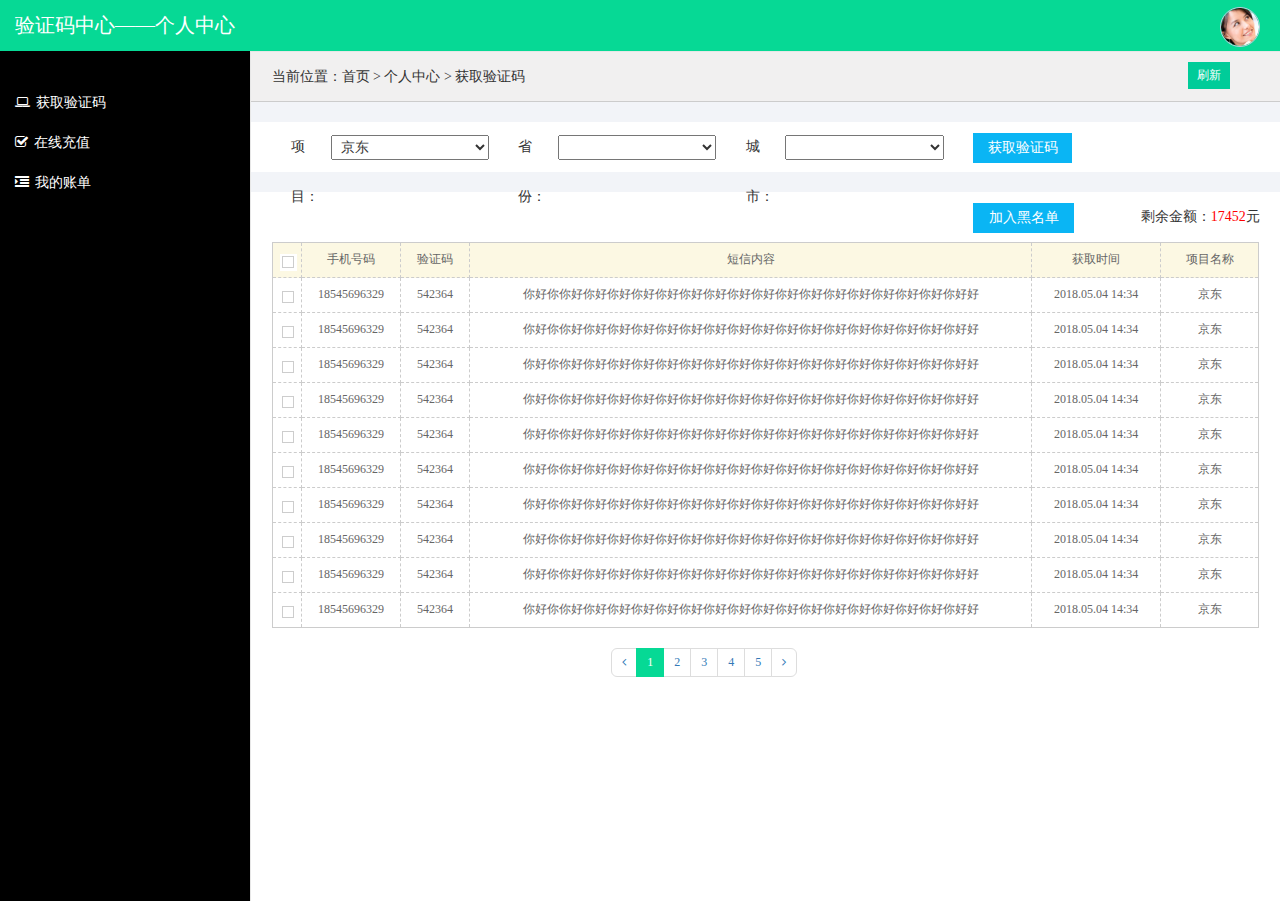
==== yikang.validcode.web/yikang.validcode.web/index.html @ 20f9530b "c" ====
<!DOCTYPE HTML>
<html>
<head>
<title>Home</title>
<meta name="viewport" content="width=device-width, initial-scale=1">
<meta http-equiv="Content-Type" content="text/html; charset=utf-8" />
<meta name="keywords" content="Modern Responsive web template, Bootstrap Web Templates, Flat Web Templates, Andriod Compatible web template, 
Smartphone Compatible web template, free webdesigns for Nokia, Samsung, LG, SonyErricsson, Motorola web design" />
<script type="application/x-javascript"> addEventListener("load", function() { setTimeout(hideURLbar, 0); }, false); function hideURLbar(){ window.scrollTo(0,1); } </script>
 <!-- Bootstrap Core CSS -->
<link href="css/bootstrap.min.css" rel='stylesheet' type='text/css' />
<!-- Custom CSS -->
<link href="css/style.css" rel='stylesheet' type='text/css' />
<!-- Graph CSS -->
<link href="css/lines.css" rel='stylesheet' type='text/css' />
<link href="css/font-awesome.css" rel="stylesheet"> 
<!-- jQuery -->
<script src="js/jquery.min.js"></script>  
<!-- Nav CSS -->
<link href="css/custom.css" rel="stylesheet">
<!-- Metis Menu Plugin JavaScript -->
<link rel="stylesheet" href="css/simpleAlert.css">

<script src="js/simpleAlert.js"></script>
<script src="js/metisMenu.min.js"></script>
<script src="js/custom.js"></script>
<!-- Graph JavaScript -->
<script src="js/d3.v3.js"></script>
<script src="js/rickshaw.js"></script>

</head>
<body>
<div id="wrapper">
     <!-- Navigation -->
        <nav class="top1 navbar navbar-default navbar-static-top" role="navigation" style="margin-bottom: 0">
            <div class="navbar-header">
                <button type="button" class="navbar-toggle" data-toggle="collapse" data-target=".navbar-collapse">
                    <span class="sr-only"></span>
                    <span class="icon-bar"></span>
                    <span class="icon-bar"></span>
                    <span class="icon-bar"></span>
                </button>
                <a class="navbar-brand" href="index.html">验证码中心——个人中心</a>
            </div>
            <!-- /.navbar-header -->
            <ul class="nav navbar-nav navbar-right">
				<li class="dropdown">
	        		
	        		
	      		</li>
			    <li class="dropdown">
	        		<a href="#" class="dropdown-toggle avatar" data-toggle="dropdown"><img src="images/1.png"></a>
	        		<ul class="dropdown-menu">
						
						<li class="m_2"><a href="javascript:void(0)" class="click_pop"><i class="fa fa-wrench"></i> 修改密码</a></li>
						<li class="m_2"><a href="#"><i class="fa fa-lock"></i> 退出</a></li>	
	        		</ul>
	      		</li>
			</ul>
			
            <div class="navbar-default sidebar" role="navigation">
                <div class="sidebar-nav navbar-collapse">
                    <ul class="nav" id="side-menu">                    
                        <li>
                           <a href="#"><i class="fa fa-laptop nav_icon"></i>获取验证码</a></li>                    
                         <li>
                            <a href="#"><i class="fa fa-check-square-o nav_icon"></i>在线充值</a></li>
                      <li>
                            <a href="#"><i class="fa fa-indent nav_icon"></i>我的账单</a></li>   
                    </ul>
                </div>
                <!-- /.sidebar-collapse -->
            </div>
            <!-- /.navbar-static-side -->
        </nav>
        <div id="page-wrapper">
        <div class="graphs">
     	<div class="zd"><a href="#">刷新</a><p>当前位置：首页 > 个人中心 > 获取验证码</p><div class="clear"></div></div>
        <div class="xiangmu">
        <ul>
        <li><i>项目：</i><select><option>京东</option><option>全国</option></select></li>
        <li><i>省份：</i><select><option></option></select></li>
        <li><i>城市：</i><select><option></option></select></li>
        <li><input type="button" value="获取验证码" id="btn" onclick="sendemail()" class="hqyzm"></li>
        </ul>
        </div>
	  <div class="biaoge">
      <div class="biaoge_ba"><span>剩余金额：<i>17452</i>元</span><input type="button" value="加入黑名单" id="onlyChoseAlert"><div class="clear"></div></div>
      <table>
      <tr class="warning"><td  width="3%"><input type="checkbox" class="checkbox"  id="hxy"></td><td width="10%" >手机号码</td><td width="7%" >验证码</td><td>短信内容</td><td width="13%" >获取时间</td><td width="10%" >项目名称</td></tr>
      <tr><td><input type="checkbox" class="checkbox" name="hxy"></td><td>18545696329</td><td>542364</td><td>你好你你好你好你好你好你好你好你好你好你好你好你好你好你好你好你好你好你好好</td><td>2018.05.04 14:34</td><td>京东</td></tr>
     <tr><td><input type="checkbox" class="checkbox" name="hxy"></td><td>18545696329</td><td>542364</td><td>你好你你好你好你好你好你好你好你好你好你好你好你好你好你好你好你好你好你好好</td><td>2018.05.04 14:34</td><td>京东</td></tr>
     <tr><td><input type="checkbox" class="checkbox" name="hxy"></td><td>18545696329</td><td>542364</td><td>你好你你好你好你好你好你好你好你好你好你好你好你好你好你好你好你好你好你好好</td><td>2018.05.04 14:34</td><td>京东</td></tr>
     <tr><td><input type="checkbox" class="checkbox" name="hxy"></td><td>18545696329</td><td>542364</td><td>你好你你好你好你好你好你好你好你好你好你好你好你好你好你好你好你好你好你好好</td><td>2018.05.04 14:34</td><td>京东</td></tr>
      <tr><td><input type="checkbox" class="checkbox" name="hxy"></td><td>18545696329</td><td>542364</td><td>你好你你好你好你好你好你好你好你好你好你好你好你好你好你好你好你好你好你好好</td><td>2018.05.04 14:34</td><td>京东</td></tr>
     <tr><td><input type="checkbox" class="checkbox" name="hxy"></td><td>18545696329</td><td>542364</td><td>你好你你好你好你好你好你好你好你好你好你好你好你好你好你好你好你好你好你好好</td><td>2018.05.04 14:34</td><td>京东</td></tr>
      <tr><td><input type="checkbox" class="checkbox" name="hxy"></td><td>18545696329</td><td>542364</td><td>你好你你好你好你好你好你好你好你好你好你好你好你好你好你好你好你好你好你好好</td><td>2018.05.04 14:34</td><td>京东</td></tr>
     <tr><td><input type="checkbox" class="checkbox" name="hxy"></td><td>18545696329</td><td>542364</td><td>你好你你好你好你好你好你好你好你好你好你好你好你好你好你好你好你好你好你好好</td><td>2018.05.04 14:34</td><td>京东</td></tr>
      <tr><td><input type="checkbox" class="checkbox" name="hxy"></td><td>18545696329</td><td>542364</td><td>你好你你好你好你好你好你好你好你好你好你好你好你好你好你好你好你好你好你好好</td><td>2018.05.04 14:34</td><td>京东</td></tr>
     <tr><td><input type="checkbox" class="checkbox" name="hxy"></td><td>18545696329</td><td>542364</td><td>你好你你好你好你好你好你好你好你好你好你好你好你好你好你好你好你好你好你好好</td><td>2018.05.04 14:34</td><td>京东</td></tr>
      </table>
      <div class="col-md-6 page_1">
    	<ul class="pagination pagination-lg">
			<li><a href="#"><i class="fa fa-angle-left"></i></a></li>
			<li class="active"><a href="#">1</a></li>
			<li><a href="#">2</a></li>
			<li><a href="#">3</a></li>
			<li><a href="#">4</a></li>
			<li><a href="#">5</a></li>
			<li><a href="#"><i class="fa fa-angle-right"></i></a></li>
	   </ul>
    
    </div>
      
      </div>
    </div></div>
    <div class="bgPop"></div>
<!--弹出框-->
<div class="pop">
    <div class="pop-top">
        <h2>修改密码</h2>
        <span class="pop-close">Ｘ</span>
    </div>
    <div class="pop-content">
        <div class="pop-content-right">
            <ul>
            <li><label>原密码</label><input type="text"></li>
            <li><label>新密码</label><input type="text"></li>
            <li><label>新密码</label><input type="text"></li>
            </ul>
        </div>
    </div>
    <div class="pop-foot">
        <input type="button" value="确定" class="pop-ok pop-close">
    </div>
</div>
<script>
    $(document).ready(function () {
        $('.pop-close').click(function () {
            $('.bgPop,.pop').hide();
        });
        $('.click_pop').click(function () {
            $('.bgPop,.pop').show();
        });
    })

</script>
    <!-- /#wrapper -->
    <!-- Bootstrap Core JavaScript -->
    <script src="js/bootstrap.min.js"></script>
    <script type="text/javascript"> 
var countdown=60; 
function sendemail(){
    var obj = $("#btn");
    settime(obj);
    
    }
function settime(obj) { //发送验证码倒计时
    if (countdown == 0) { 
        obj.attr('disabled',false); 
        //obj.removeattr("disabled"); 
        obj.val("获取验证码");
        countdown = 60; 
        return;
    } else { 
        obj.attr('disabled',true);
        obj.val("重新发送(" + countdown + ")");
        countdown--; 
    } 
setTimeout(function() { 
    settime(obj) }
    ,1000) 
}
$(document).ready(function(e) {
$("#hxy").click(function(){
if(this.checked){
    $("[name=hxy]").prop("checked",true);}
else{ $("[name=hxy]").prop("checked",false);}
});
});
$(function () {
		//单次单选弹框
		$("#onlyChoseAlert").click(function () {
			var onlyChoseAlert = simpleAlert({
				"content":"请选择手机号码!",
				"buttons":{
					"确定":function () {
						onlyChoseAlert.close();
					}
				}
			})
		})
})
</script>

</body>
</html>
---- yikang.validcode.web/yikang.validcode.web/css/style.css ----
h4, h5, h6,
h1, h2, h3 {margin-top: 0;}
ul, ol {margin: 0;}
p {margin: 0;}

html, body{
  	font-family: Microsoft YaHei;
    font-size: 100%;
  	background:#000;
  	overflow-x: hidden;
}
body a{
	transition:0.5s all;
	-webkit-transition:0.5s all;
	-moz-transition:0.5s all;
	-o-transition:0.5s all;
	-ms-transition:0.5s all;
}
/*-- header --*/
.navbar .navbar-nav li a {
  padding: 0 10px;
  line-height: 56px;
  position: relative;
}
.nav>li>a:focus, .nav>li>a:hover {
  background-color:rgba(239, 85, 58, 0) !important;
}
.navbar .navbar-nav li a i {
  border: 1px solid #fff;
  padding: 8px 0;
  width: 32px;
  text-align: center;
  -webkit-border-radius: 50em;
  -moz-border-radius: 50em;
  border-radius: 50em;
  color: #fff;
  height: 32px;
}
.navbar .navbar-nav li .dropdown-menu {
  margin-top: 3px;
  border: none;
  -webkit-border-radius: 0px;
  -moz-border-radius: 0px;
  border-radius: 0px;
  border: 1px solid #e1e6ef;
  -webkit-box-shadow: 0 2px 4px rgba(0, 0, 0, 0.125);
  -moz-box-shadow: 0 2px 4px rgba(0, 0, 0, 0.125);
  box-shadow: 0 2px 4px rgba(0, 0, 0, 0.125);
  padding: 0;
}
.navbar .navbar-nav li .dropdown-menu:before {
  position: absolute;
  top: -9.5px;
  right: 16px;
  display: inline-block;
  border-right: 8px solid transparent;
  border-bottom: 8px solid #e1e6ef;
  border-left: 8px solid transparent;
  content: '';
}
.navbar .navbar-nav li .dropdown-menu li.dropdown-menu-header, .navbar .navbar-nav li .dropdown-menu li.dropdown-menu-footer {
  background:#f2f4f8;
}
.navbar .navbar-nav li.m_2 a {
  line-height:38px;
}
.navbar .navbar-nav li .dropdown-menu li a i {
  margin: 0 10px 0 -5px;
  border: none;
}
.dropdown-menu>li>a:focus, .dropdown-menu>li>a:hover {
  background-color: #f2f4f8 !important;
}
.navbar .navbar-nav li .dropdown-menu li a .label {
  position: absolute;
  right: 10px;
  top: 11px;
}
.copyrights{
	text-indent:-9999px;
	height:0;
	line-height:0;
	font-size:0;
	overflow:hidden;
}
.label.label-info {
  background-color:#ef553a;
}
.label {
  padding: 4px 6px;
  border: none;
  text-shadow: none;
}
.warning_1, .warning_11{
	padding:10px 16px !important;
}
.warning_11, .warning_22, .warning_33, .warning_44{
	background-color: #337ab7 !important;
	border-color:#337ab7 !important;
}
.warning_11:hover, .warning_22:hover, .warning_33:hover, .warning_44:hover{
	background-color: #246AA6 !important;
	border-color:#246AA6 !important;
}
.warning_2, .warning_22{
	padding:6px 12px !important;
}
.warning_3, .warning_33{
	padding:5px 10px !important;
}
.warning_4, .warning_44{
	padding:1px 5px !important;
}	
.but_list, .tab-content{
	margin:1.5em 0 0 0;
}
.btn-group-lg>.btn, .btn-lg {
  border-radius:4px !important;
}
.navbar .navbar-nav li .dropdown-toggle.avatar img {
  height: 40px;
  -webkit-border-radius: 50em;
  -moz-border-radius: 50em;
  border-radius: 50em;
  border: 1px solid #c0cadd;
  margin-top: -4px;
}
.navbar .navbar-nav li .dropdown-menu li a i {
  margin: 0 10px 0 -5px;
  border: none;
  color:rgb(6, 217, 149);
}
.navbar .navbar-nav li .dropdown-menu li.dropdown-menu-header .progress, .navbar .navbar-nav li .dropdown-menu li.dropdown-menu-footer .progress {
  border: 1px solid #e1e6ef;
  background: white;
  box-shadow: none;
}
.progress.thin {
  height: 10px;
}
.progress {
  -webkit-box-shadow: none;
  -moz-box-shadow: none;
  box-shadow: none;
  background: #f2f4f8;
  -webkit-border-radius: 2px;
  -moz-border-radius: 2px;
  border-radius: 2px;
}
.navbar .navbar-nav li .dropdown-menu li.avatar {
  min-width: 300px;
  height: 56px;
  padding: 0px 15px;
}
.navbar .navbar-nav li .dropdown-menu li {
  padding: 0;
  position: relative;
  min-width:100%;
  border-bottom: 1px solid #e1e6ef;
  line-height: 40px;
  padding: 0 15px;
  font-size: 14px;
  width:300px;
}
.navbar .navbar-nav li .dropdown-menu li.avatar a {
  line-height: 59px;
  height: 59px;
  padding: 9px 15px;
}
.navbar .navbar-nav li .dropdown-menu li a {
  -webkit-border-radius: 0px;
  -moz-border-radius: 0px;
  border-radius: 0px;
  line-height: 40px;
  height: 40px;
  margin: 0 -15px;
  padding: 0 15px;
}
.navbar .navbar-nav li .dropdown-menu li a img {
  height: 40px;
  -webkit-border-radius: 50em;
  -moz-border-radius: 50em;
  border-radius: 50em;
  border: 1px solid #e1e6ef;
  margin: 0px 10px 0 -5px;
  float: left;
}
.navbar .navbar-nav li .dropdown-menu li a div {
  font-size: 14px;
  line-height: 26px;
  font-weight: bold;
  color: #000;
}
.navbar .navbar-nav li .dropdown-menu li a small {
  display: block;
  line-height: 12px;
  font-size: 10px;
  margin-top: -3px;
  font-style: italic;
}
.small, small {
  color: #CFCFCF !important;
  font-weight: 300 !important;
}
.navbar .navbar-nav li .dropdown-menu li.avatar a .label {
  top: 20px;
}
.navbar .navbar-nav li a .badge {
  background: #ff5454;
  border: 2px solid white;
  position: absolute;
  top: 9px;
  right: 3px;
  font-size: 8px;
  line-height: 8px;
  padding: 4px 6px;
  -webkit-border-radius: 50em;
  -moz-border-radius: 50em;
  border-radius: 50em;
  min-width: 0;
}
.navbar-default.sidebar {
  background-color: #000;
  font-family: Microsoft YaHei;
}
nav.top1.navbar.navbar-default.navbar-static-top {
  background-color:rgb(6, 217, 149);
  font-family: Microsoft YaHei;
}
.navbar-default .navbar-brand {
  color: #fff !important;
  font-size: 20px;
  font-weight: 500;
}
.navbar-right {
  margin-right: 10px !important;
}
.navbar-right li{
	display:inline-block;
}
i.nav_icon {
  color: #fff;
  margin-right:6px;
}
.sidebar ul li a{
  color: #ffffff;
  font-size:14px;
}
.form-control {
  background: none !important;
  border: 1px solid #fff !important;
  border-radius: 20px !important;
  box-shadow: none !important;
}
.navbar-form.navbar-right input[type="text"] {
  color: #fff;
}
form.navbar-form.navbar-right {
  margin:9px 0 0 0;
}
ul.nav.navbar-nav.navbar-right {
  height: 51px;
}
.sidebar-nav.navbar-collapse {
  margin: 2em 0 0 0;
}
.navbar-default .navbar-nav>.active>a, .navbar-default .navbar-nav>.active>a:focus, .navbar-default .navbar-nav>.active>a:hover {
  background-color:rgba(231, 231, 231, 0) !important;
}
.dropdown-menu {
  min-width: 202px !important;
}  
/* Active state */
.wrapper-dropdown-4.active i.dropdown-icon{
    background-position:-2px -2px;
}
.wrapper-dropdown-4.active .dropdown {
    max-height: 400px;
}
ul.dropdown {
	padding:0;
	margin:0;
	list-style:none;
}
.span_1{
  background: #000;
  padding: 1em;
  margin: 0;
  position: fixed;
  height: 100%;
  overflow-y: auto;
  z-index: 100;
  top: 0;
}
.col-md-10.span_1_of_span_2 {
  padding:1em;
}
.col_1_of_2.span_1_of_2 {
  padding: 5px;
}
.col_1_of_2.span_1_of_2:hover .red{
	background:#E84F34;
}
.col_1_of_2.span_1_of_2:hover .blue1{
	background:#8D51A6;
}
.col_1_of_2.span_1_of_2:hover .fb2{
	background:#355290;
}
.col_1_of_2.span_1_of_2:hover .tw2{
	background:#03A5E2;
}
.span_4 {
  padding-right: 0;
}
.col_3 {
  margin-bottom:1em;
}
.col_3 h4{
  margin:0 0 2em;
  color: #fff;
  text-transform: uppercase;
  font-size: 0.85em;
}
.span_10{
  margin-bottom: 1em;
}
/**** icon dropdown ******/
.wrapper-dropdown-5 {
    /* Size & position */
    position: relative;
    margin: 0 auto;
    /* Styles */
    cursor: pointer;
    outline: none;
    -webkit-transition: all 0.3s ease-out;
    -moz-transition: all 0.3s ease-out;
    -ms-transition: all 0.3s ease-out;
    -o-transition: all 0.3s ease-out;
    transition: all 0.3s ease-out;
}
.wrapper-dropdown-5 i.dropdown-icon{
  width: 15px;
  height: 12px;
  display: block;
  background: url(../images/up-down.png) no-repeat -3px -13px;
  float: left;
}
.wrapper-dropdown-5 .dropdown {
  position: absolute;
  top: 18px;
  right: -16px;
  width: 245px;
  background: #333;
  color: #fff;
  list-style: none;
  -webkit-transition: all 0.3s ease-out;
  -moz-transition: all 0.3s ease-out;
  -ms-transition: all 0.3s ease-out;
  -o-transition: all 0.3s ease-out;
  transition: all 0.3s ease-out;
  max-height: 0;
  overflow: hidden;
  z-index: 1;
}
.wrapper-dropdown-5 .dropdown li:first-child a{
	border-top:none;
}
.wrapper-dropdown-5 .dropdown li a {
    display: block;
    text-decoration: none;
    color:#fff;
    font-size:0.85em;
    border:none;
    padding:8px 15px;
    transition: all 0.3s ease-out;
    -webkit-transition: all 0.3s ease-out;
    -moz-transition: all 0.3s ease-out;
    -o-transition: all 0.3s ease-out;
    border-radius:0;
}
/* Hover state */
.wrapper-dropdown-5 .dropdown li:hover a {
    color: #FFF;
    background:#65cea7;
}
/* Active state */
.wrapper-dropdown-5.active i.dropdown-icon{
    background-position:-2px -2px;
}
.wrapper-dropdown-5.active .dropdown {
    max-height: 400px;
}
/**** icon dropdown ******/
.wrapper-dropdown-6, .wrapper-dropdown-7, .wrapper-dropdown-8, .wrapper-dropdown-9{
    /* Size & position */
    position: relative;
    margin: 0 auto;
    /* Styles */
    cursor: pointer;
    outline: none;
    -webkit-transition: all 0.3s ease-out;
    -moz-transition: all 0.3s ease-out;
    -ms-transition: all 0.3s ease-out;
    -o-transition: all 0.3s ease-out;
    transition: all 0.3s ease-out;
}
.wrapper-dropdown-6 i.dropdown-icon, .wrapper-dropdown-7 i.dropdown-icon, .wrapper-dropdown-8 i.dropdown-icon, .wrapper-dropdown-9 i.dropdown-icon{
  width: 15px;
  height: 12px;
  display: block;
  background: url(../images/up-down.png) no-repeat -3px -13px;
  float: left;
}
.wrapper-dropdown-6 .dropdown, .wrapper-dropdown-7 .dropdown, .wrapper-dropdown-8 .dropdown, .wrapper-dropdown-9 .dropdown  {
  position: absolute;
  top: 20px;
  right: -16px;
  width: 245px;
  background: #333;
  color: #fff;
  list-style: none;
  -webkit-transition: all 0.3s ease-out;
  -moz-transition: all 0.3s ease-out;
  -ms-transition: all 0.3s ease-out;
  -o-transition: all 0.3s ease-out;
  transition: all 0.3s ease-out;
  max-height: 0;
  overflow: hidden;
  z-index: 1;
}
.wrapper-dropdown-6 .dropdown li:first-child a, .wrapper-dropdown-7 .dropdown li:first-child a, .wrapper-dropdown-8 .dropdown li:first-child a, .wrapper-dropdown-9 .dropdown li:first-child a{
	border-top:none;
}
.wrapper-dropdown-6 .dropdown li a, .wrapper-dropdown-7 .dropdown li a, .wrapper-dropdown-8 .dropdown li a, .wrapper-dropdown-9 .dropdown li a {
    display: block;
    text-decoration: none;
    color:#fff;
    font-size:0.85em;
    border:none;
    padding:8px 15px;
    transition: all 0.3s ease-out;
    -webkit-transition: all 0.3s ease-out;
    -moz-transition: all 0.3s ease-out;
    -o-transition: all 0.3s ease-out;
    border-radius:0;
}
/* Hover state */
.wrapper-dropdown-6 .dropdown li:hover a, .wrapper-dropdown-7 .dropdown li:hover a, .wrapper-dropdown-8 .dropdown li:hover a, .wrapper-dropdown-9 .dropdown li:hover a{
    color: #FFF;
    background:#65cea7;
}
/* Active state */
.wrapper-dropdown-6.active i.dropdown-icon, .wrapper-dropdown-7.active i.dropdown-icon, .wrapper-dropdown-8.active i.dropdown-icon, .wrapper-dropdown-9.active i.dropdown-icon{
    background-position:-2px -2px;
}
.wrapper-dropdown-6.active .dropdown, .wrapper-dropdown-7.active .dropdown, .wrapper-dropdown-8.active .dropdown, .wrapper-dropdown-9.active .dropdown {
    max-height: 400px;
}
section.accordation_menu {
  min-height: 800px;
}
.span_3{
  padding:0;
}
.col_1{
	margin:1em 0 0 0;
}
.one{
	width:150px;
}
.profile_img1 {
  float: left;
  margin-right: 10px;
  width: 83%;
  margin-bottom:2em;
}
.user-name1 {
  float:left;
}
.user-name1 p {
  font-size: 13px;
  color: #65cea7;
  line-height: 1em;
}
.tiles_info{
  color: #fff!important;
}
a.tiles_info:hover{
  text-decoration:none;
}
a.tiles_info, a.shortcut-tiles {
  background: 0 0;
}
.tiles-body{
	text-align:center;
}
.tiles_info, .shortcut-tiles {
  display: block;
  border-radius: 3px;
  -webkit-border-radius: 3px;
  -moz-border-radius: 3px;
  -o-border-radius: 3px;
}
.red1{
  background: #ef553a;
}
.tiles_info .tiles-head {
  letter-spacing: normal;
  padding: 10px 10px;
  font-weight: 500;
  box-shadow: inset 0 -50px 0 0 rgba(255,255,255,.1);
  border-top-right-radius: 3px;
  border-top-left-radius: 3px;
  text-transform: uppercase;
  text-align: center;
  font-size:0.85em;
}
.red{
  background: #ef553a;
}
.tiles_info .tiles-body-alt, .info-tiles .tiles-body {
  padding: 15px;
  font-weight: 300;
}
.tiles_info .tiles-body {
    font-size: 32px;
  border-bottom-right-radius: 3px;
  border-bottom-left-radius: 3px;
    padding: 19px 15px;
}
.tiles_info .tiles-body-alt .text-center, .info-tiles .tiles-body .text-center {
  margin-top: -5px;
}
.tiles_info.tiles_blue1 .tiles-body {
  background: #9358ac;
}
.tiles_blue1{
  background: #9358ac;
}
.blue1{
  background: #9358ac;
}
.fb1{
   background: #3b5998;
}
.fb2{
	background: #3b5998;
}
.tw1{
  background: #00aced;
}
.tw2{
  background: #00aced;
}
.content_bottom{
	margin-bottom:1em;
}
.grid-date {
  background:#78cd51;
  padding: 1.5em;
}
p.date-in {
  float: left;
  font-size: 1.2em;
  color: #fff;
}
span.date-on {
  float: right;
  font-size: 1.2em;
  color: #fff;
}
.grid-date h4 {
  color: #fff;
  font-size: 3.5em;
  text-align: center;
  padding: 48px 0 15px 0;
}
.grid-date h4 i {
  display: inline-block;
  vertical-align: middle;
}
p.monday {
  background: #fff;
  font-size: 1.1em;
  color: #000;
  padding: 1em;
  text-align: center;
}
h4.pull-left{
  font-size: 18px;
  color: #ffffff;
  text-transform: capitalize;
  display: block;
}
.copy{
	background:#fff;
	text-align:center;
	padding:1.5em 0;
}
.copy p, .copy_layout p{
	font-size:0.85em;
	color:#555;
}
.copy p a, .copy_layout p a{
	color:#000;
}
/*-- circular progress --*/
.span_7 {
  padding-left: 0;
}
.span_8{
	text-align:center;
	padding-left: 0;
}
.col_2 {
  background-color: #fff;
  padding: 1em;
  margin-bottom: 1em;
}
.grid-1, .grid-2, .grid-3, .grid-4{
    display: inline-block;
}
.grid-1 {
  margin-bottom: 2em;
}
.grid-1, .grid-3{
	margin-right:10%;
	width: 27%;
}
.activity-row, .activity-row1{
  text-align: left;
}
i.text-info{
  float: left;
  line-height: 60px;
  font-size: 1.2em;
}
i.icon_13{
  color:#00aced;
}
.activity-img{
  text-align:center;
}
.activity-img img{
  display:inline-block;
}
.activity-desc h5{
	color:#000;
	font-size:1em;
	font-weight:500;
	margin-bottom: 5px;
}
.activity-desc h5 a{
	color:#000;
}
.activity-desc p{
	color:#999;
	font-size:0.85em;
	line-height:1.5em;
}
.activity-desc h6{
  color: #D8D8D8;
  font-size:12px;
  margin: 10px 0 0 0;
}
.activity-row{
	margin-bottom:2em;
}
.scrollbar{
	height:392px;
	background:#fff;
	overflow-y: scroll;
    padding:2em 1em;
}
.activity_box{
  background: #fff;
  min-height: 392px;
}
.icon_11{
  color: #ef553a;
}
.icon_12{
  color:#9358ac;
}
#style-2::-webkit-scrollbar-track
{
	
	background-color:#f0f0f0;
}

#style-2::-webkit-scrollbar
{
	width:5px;
	background-color: #f5f5f5;
}

#style-2::-webkit-scrollbar-thumb
{
	
	background-color:rgb(6, 217, 149);
}
/*-- General stats --*/
.stats-info{
  background-color: #fff;
}
.panel .panel-heading {
  padding: 20px;
  overflow: hidden;
  border-top-left-radius: 0;
  border-top-right-radius: 0;
  border: 0!important;
  height: 55px;
  font-size: 14px;
  font-weight: 600;
}
.panel .panel-heading .panel-title {
  font-size: 14px;
  float: left;
  margin: 0;
  padding: 0;
  font-weight: 600;
}
.panel-heading {
  padding:32px 15px 0px;
  border-top-left-radius:0 !important;
  border-top-right-radius: 0 !important;
}
.stats-info ul {
  margin: 0;
}
.list-unstyled {
  padding-left: 0;
  list-style: none;
}
.stats-info ul li {
  border-bottom: 1px solid #eee;
  padding: 12px 0;
  font-size: 0.85em;
  color: #999;
}
.panel-title {
  font-size: 20px;
}
.stats-info ul li.last{
	border-bottom:0;
	padding-bottom:4px;
}
.text-success {
  color: #22BAA0;
}
.text-danger {
  color: #f25656;
}
/*-- col_3 --*/
.widget{
	padding:0;
}
.col-md-3.widget.widget1 {
  width: 23.5%;
}
.r3_counter_box {
  min-height: 100px;
  background: #ffffff;
  padding: 15px;
}
.stats {
  overflow: hidden;
}
.r3_counter_box .fa {
  margin-right: 0px;
  width: 66px;
  height: 66px;
  text-align: center;
  line-height: 65px;
}
.stats span{
	color:#999;
	font-size:15px;
}
.fa.pull-left {
  margin-right: 10% !important;
}
.icon-rounded{
  background-color:#9358ac;
  color: #ffffff;
  border-radius: 50px;
  -webkit-border-radius: 50px;
  -moz-border-radius: 50px;
  -o-border-radius: 50px;
  -ms-border-radius: 50px;
  font-size: 25px;
}
.r3_counter_box.stats {
  padding-left: 85px;
}
.r3_counter_box h5 {
  margin: 10px 0 5px 0;
  color:#000;
  font-weight:600;
  font-size: 20px;
}
i.user1{
	background:#ef553a;
}
i.user2{
	background:#3b5998;
}
i.dollar1{
	background:#00aced;
}
.widget1 {
  margin-right: 1.5%;
}
.widget{}
.world-map {
  width: 64%;
  float: left;
  background: #4597a8;
  position: relative;
  padding: 2em 2em 0 2em;
}
.world-map h3 {
  float: left;
  font-size: 1.9em;
  color: #fff;
  font-weight: 600;
  padding: 0em 0 0.5em 0;
}
.world-map p {
  float: right;
  font-size: 1.3em;
  color: #fff;
  font-weight: 300;
  padding: 0.5em 0 0.5em 0;
}
/*-- map --*/
#vmap {
  background-color: #fff !important;
}
.col_4, .col_5{
	padding-left:0;
}
.map_container, #chart, .span_6, .col_2, .weather_list, .cal1, .skills-info, .stats-info, .r3_counter_box, .activity_box, .bs-example1, .cloud, .copy{
  -ms-box-shadow: 0 1px 3px 0px rgba(0, 0, 0, 0.2);
  -o-box-shadow: 0 1px 3px 0px rgba(0, 0, 0, 0.2);
  -moz-box-shadow: 0 1px 3px 0px rgba(0, 0, 0, 0.2);
  -webkit-box-shadow: 0 1px 3px 0px rgba(0, 0, 0, 0.2);
  box-shadow: 0 1px 3px 0px rgba(0, 0, 0, 0.2);
}
.span_11 {
  margin-bottom: 1em;
}
/*-- graphs --*/
.graphs{

  background: #f2f4f8;
  font-family:Microsoft YaHei;
}
canvas#doughnut, canvas#line, canvas#polarArea, #bar, #pie, #radar{
  background-color: rgb(255, 255, 255);
}
.graph_box{
	margin-bottom:1em;
}
.grid_1{
	background:#fff;
}
.grid_2{
	padding:0 7px;
}
.grid_1 h3 {
  text-align: center;
  font-size: 1.5em;
  color: #000;
  font-weight: 300;
  padding:1em 0;
}
/* --  grids  -- */
.form-control1, .form-control_2.input-sm{
  border: 1px solid #e0e0e0;
  padding: 5px 8px;
  color: #616161;
  background: #fff;
  box-shadow: none !important;
  width: 100%;
  font-size: 0.85em;
  font-weight: 300;
  height: 50px;
  border-radius: 0;
  -webkit-appearance: none;
}
.control3{
	margin:0 0 1em 0;
}
.btn-warning {
  color: #fff;
  background-color:rgb(6, 217, 149);
  border-color:rgb(6, 217, 149);
  padding:8.5px 12px;
}
.tag_01{
  margin-right:5px;
}
.tag_02{
  margin-right:3px;
}
.btn-warning:hover{
  background-color:rgb(3, 197, 135);
  border-color:rgb(3, 197, 135);
}
.btn-success:hover{
  border-color:#E74225 !important;
  background:#E74225 !important;
}
.control2{
  height:200px;
}
.alert-info {
  color: #31708f;
  background-color:rgb(240, 253, 249);
  border-color:rgb(201, 247, 232);
}
.bs-example4 {
  background: #fff;
  padding: 2em;
}
button.note-color-btn {
  width: 20px !important;
  height: 20px !important;
  border: none !important;
}
.form-control1:focus {
  border: 1px solid #03a9f4;
  background: #fff;
  box-shadow: none;
}
.show-grid [class^=col-] {
  background: #fff;
  text-align: center;
  margin-bottom: 10px;
  line-height: 2em;
  border: 10px solid #f0f0f0;
}
.show-grid [class*="col-"]:hover {
  background: #e0e0e0;
}
.grid_3{
	margin-bottom:2em;
}
.xs h3, .widget_head{
	color:#000;
	font-size:1.7em;
	font-weight:300;
	margin-bottom: 1em;
}
.grid_3 p{
  color: #999;
  font-size: 0.85em;
  margin-bottom: 1em;
  font-weight: 300;
}
/*-- Typography --*/
.grid_4{
	background:#fff;
	padding:2em 2em 1em 2em;
}
.label {
  font-weight: 300 !important;
  border-radius:4px;
}  
.grid_5{
	background:#fff;
	padding:2em;
}
.table > thead > tr > th, .table > tbody > tr > th, .table > tfoot > tr > th, .table > thead > tr > td, .table > tbody > tr > td, .table > tfoot > tr > td {
  border-top: none !important;
}
.tab-content > .active {
  display: block;
  visibility: visible;
}
.progress {
  height: 8px;
  box-shadow: none;
}
.progress {
  overflow: hidden;
  height: 20px;
  margin-bottom: 20px;
  background-color: #eeeeee;
  border-radius: 2px;
  -webkit-box-shadow: inset 0 1px 2px rgba(0, 0, 0, 0.1);
  box-shadow: inset 0 1px 2px rgba(0, 0, 0, 0.1);
}
.progress-bar {
  float: left;
  width: 0%;
  height: 100%;
  font-size: 12px;
  line-height: 20px;
  color: #ffffff;
  text-align: center;
  background-color: #03a9f4;
  -webkit-box-shadow: inset 0 -1px 0 rgba(0, 0, 0, 0.15);
  box-shadow: inset 0 -1px 0 rgba(0, 0, 0, 0.15);
  -webkit-transition: width 0.6s ease;
  -o-transition: width 0.6s ease;
  transition: width 0.6s ease;
}
.progress-bar {
  box-shadow: none;
}
.progress-bar-primary {
  background-color: #03a9f4;
}
.progress-bar-info {
  background-color: #00bcd4;
}
.progress-bar-success {
  background-color:rgb(6, 217, 149);
}
.progress-bar-warning {
  background-color: #ffc107;
}
.progress-bar-danger {
  background-color: #e51c23;
}
.progress-bar-inverse {
  background-color: #757575;
}
.page_1{
	padding:0;
}
.pagination > .active > a, .pagination > .active > span, .pagination > .active > a:hover, .pagination > .active > span:hover, .pagination > .active > a:focus, .pagination > .active > span:focus {
  background-color:rgb(6, 217, 149) !important;
  border-color:rgb(6, 217, 149) !important;
}
.breadcrumb li{
	font-size:0.85em;
}
.breadcrumb li a{
	color:rgb(6, 217, 149);
}
.badge-primary {
  background-color: #03a9f4;
}
.badge-success {
  background-color: #8bc34a;
}
.badge-warning {
  background-color: #ffc107;
}
.badge-danger {
  background-color: #e51c23;
}
.tab-container .tab-content {
  border-radius: 0 2px 2px 2px;
  border: 1px solid #e0e0e0;
  padding: 16px;
  background-color: #ffffff;
}
.nav-tabs {
  margin-bottom: 1em;
}
.well {
  padding: 9px;
  font-size: 0.85em;
  color: #555;
  line-height: 1.8em;
}
.bs-example-modal {
  background-color: #fff !important;
  border-color:#fff !important;
}
.modal {
  overflow-y:auto !important;
}
.btn-primary{
  background-color: rgb(0, 200, 135) !important;
  border-color: rgb(0, 200, 135) !important;
  color: #fff;
}
.btn-primary:hover{
  background-color: #fff !important;
  border-color: #fff !important;
  color:rgb(6, 217, 149) !important;
}
h2.modal-title {
  font-size: 1.3em;
  color:#999;
  font-weight: 300;
}
.modal-content {
  -ms-box-shadow: 0 2px 12px rgba(0, 0, 0, 0.2);
  -o-box-shadow: 0 2px 12px rgba(0, 0, 0, 0.2);
  -moz-box-shadow: 0 2px 12px rgba(0, 0, 0, 0.2);
  -webkit-box-shadow: 0 2px 12px rgba(0, 0, 0, 0.2);
  box-shadow: 0 2px 12px rgba(0, 0, 0, 0.2);
  border: 0px solid #e0e0e0;
}
.modal-body h2{
  color:#555;
  font-size:1.5em;
  font-weight:300;
}
.modal-body p{
  color: #888;
  font-size: 0.85em;
  font-weight: 300;
  line-height: 1.8em;
}
.modal-body p img{
	margin:1em 0;
}
.form-horizontal .control-label {
  text-align: right;
  color: #000;
  font-weight: 300;
  font-size: 0.85em;
}
.checkbox-inline1{
  position: relative;
  display:block;
  margin-bottom: 0;
  font-weight: 400;
  vertical-align: middle;
  cursor: pointer;
}
.help-block {
  color: #999;
  font-size: 0.85em;
}
.radio label, .checkbox label, label{
  font-size: 0.85em;
  font-weight:300;
  vertical-align: middle;
}
.checkbox1{
  font-size: 0.85em;
  font-weight: 300;
}
select[multiple] {
  padding: 7px 9px !important;
}
.has-success .form-control1{
  background-color: #f1f8e9;
  border-color: #c5e1a5 !important;
}
.has-error .form-control1{
  background-color: #fde0dc;
  border-color: #f69988 !important;
}
.input-icon.right > i, .input-icon.right .icon {
  right:12px;
  float: right;
}
.input-icon > i, .input-icon .icon {
  position: absolute;
  display: block;
  margin: 10px 8px;
  line-height: 14px;
  color: #999;
}
.has-success .help-block, .has-success .control-label, .has-success .radio, .has-success .checkbox, .has-success .radio-inline, .has-success .checkbox-inline, .has-success.radio label, .has-success.checkbox label, .has-success.radio-inline label, .has-success.checkbox-inline label {
  color: #7cb342;
}
.has-error .help-block, .has-error .control-label, .has-error .radio, .has-error .checkbox, .has-error .radio-inline, .has-error .checkbox-inline, .has-error.radio label, .has-error.checkbox label, .has-error.radio-inline label, .has-error.checkbox-inline label {
  color: #dd191d;
}
/* -- validation --*/
.well1{
	background:#fff;
	padding:2em;
}
/*-- Basic_tables --*/
.bs-example1{
  background:#fff;
  padding:2em;
}
.panel-body1{
  background: #fff;
  padding:2em;
  margin: 2em 0 0 0;
}
.panel-warning {
  margin-top: 2em;
}
.panel.panel-midnightblue {
  border-color: #263238;
}
.panel.panel-midnightblue .panel-heading {
  color: #eceff1;
  background-color: #37474f;
  border-color: #263238;
}
.panel.panel-warning {
  border-color: #fdd835;
}
.panel.panel-warning .panel-heading {
  color: #fffde7;
  background-color: #ffc107;
  border-color: #fdd835;
}
.panel .panel-heading .panel-ctrls {
  margin-right: -8px;
}
.panel .panel-heading .panel-ctrls {
  width: auto;
  float: right;
  padding: 0;
  margin: 0;
  line-height: 0;
}
.panel .panel-heading h2 {
  font-size: 14px;
  font-weight: 700;
  margin: 0;
  text-transform: uppercase;
}
/*-- inbox --*/
.mail-header {
  padding: 15px;
}
.mail-title {
  font-size: 20px;
  line-height: 32px;
  display: block;
  float: left;
  height: 34px;
  margin: 0 10px 0 0;
}
.btn-group, .btn-group-vertical {
  position: relative;
  display: inline-block;
  vertical-align: middle;
}
.float-right, .pull-right {
  float: right!important;
}
.pad0A {
  padding: 0!important;
}
.input-group {
  position: relative;
  display: table;
  width: 100%;
  border-collapse: separate;
  margin-bottom: 1em;
}
.has-success .input-group-addon {
  border-color:#A4E7A5 !important;
}
.has-feedback label~.form-control-feedback {
  top: 28px !important;
}
div[id^=uniform-] input {
  position: absolute;
  top: 0;
  left: 0;
  display: -moz-inline-box;
  display: inline-block;
  zoom: 1;
  opacity: 0;
  border: none;
  background: 0 0;
  filter: alpha(opacity=0);
  -moz-opacity: 0;
}
.email-list1{
  padding: 0; 
}
ul.collection {
  margin: 0;
  list-style: none;
  background:#fff;
  padding:2em;
}
ul.collection li{
	margin-bottom:2em;
}
ul.collection li.email_last{
	margin-bottom:0;
}
#email-list .collection .collection-item.avatar {
  height: auto;
  
  position: relative;
}
#email-list .collection .collection-item.avatar .icon {
  position: absolute;
  width: 42px;
  height: 42px;
  overflow: hidden;
  left: 15px;
  display: inline-block;
  text-align: center;
  vertical-align: middle;
  top: 20px;
}
.email-unread .email-title {
  font-weight: 500;
}
.ultra-small {
  font-size: 0.8rem;
  margin: 0;
  padding: 0;
  color: #999;
}
span.badge {
  min-width: 3rem;
  padding: 2px 9px;
  text-align: center;
  font-size: 0.85;
  line-height: inherit;
  color: #fff;
  position: absolute;
  right:38px;
  -webkit-box-sizing: border-box;
  -moz-box-sizing: border-box;
  box-sizing: border-box;
  border-radius: 2px;
}
span.blue{
	background-color:#00aced;
}
span.red{
	background-color:#ef553a;
}
span.blue1{
	background-color:#9358ac;
}
i.icon_1{
  float: left;
  color: #00aced;
  line-height: 2em;
  margin-right: 1em;
}
i.icon_2{
  float: left;
  color:#ef553a;
  line-height: 2em;
  margin-right: 1em;
  font-size: 20px;
}
i.icon_3{
  float: left;
  color:#9358ac;
  line-height: 2em;
  margin-right: 1em;
  font-size: 20px;
}
.avatar_left {
  float: left;
}
i.icon_4{
  width: 45px;
  height: 45px;
  background: #F44336;
  float: left;
  color: #fff;
  text-align: center;
  border-radius: 40px;
  font-size: 1.5em;
  line-height: 44px;
  font-style: normal;
  margin-right: 1em;
}
i.icon_5{
  background-color: #3949ab;
}
i.icon_6{
  background-color: #03a9f4;
}
.blue-text {
  color: #2196F3 !important;
  float:right;
}
.content-box-wrapper{
	background:#fff;
	padding:2em;
	margin: 1em 0 0;
}
.status-badge {
  position: relative;
  display: inline-block;
}
.mrg10A {
  margin: 10px!important;
}
.small-badge {
  overflow: hidden;
  width: 12px;
  height: 12px;
  padding: 0;
  border: 2px solid #fff!important;
  border-radius: 20px;
  background-color: red;
}
.status-badge .small-badge {
  position: absolute;
  right: 1px;
  bottom: 1px;
}
.badge-danger{
  color: #fff;
  border-color: #e73629;
  background: #F44336;
}
.badge-success{
  color: #fff;
  border-color: #3fa243;
  background: #4CAF50;
}
.bg-green1{
  color: #fff;
  border-color: #3fa243;
  background: #4CAF50;
}
h4.content-box-header{
  color: #000; 
  font-size: 1.3em; 
  font-weight: 300; 
  margin-bottom: 1em; 
  text-align:left;
}
.editor{
  background:#fff;
  padding: 1em 2em 2.5em 2em;
}
.mailbox-content {
  background: #fff;
  padding: 2em;
}
.widget-footer.clearfix {
  margin: 1em 0 0 0;
}
div.selector, div.selector span, div.checker span, div.radio span, div.uploader, div.uploader span.action, div.button, div.button span {
  background: #fff;
  background-repeat: no-repeat;
  -webkit-font-smoothing: antialiased;
  border: 1px solid #CDCDCD;
}
div.checker, div.checker span, div.checker input {
  width: 19px;
  height: 19px;
}
div.checker span {
  display: -moz-inline-box;
  display: inline-block;
  zoom: 1;
  text-align: center;
  background-position: 0 -260px;
}
div.checker input {
  opacity: 0;
  filter: alpha(opacity=0);
  -moz-opacity: 0;
  border: none;
  background: none;
  display: -moz-inline-box;
  display: inline-block;
  zoom: 1;
}
.m-r-sm {
  margin-right: 15px;
  font-weight:400;
  font-size: 14px;
}
.icon-state-warning {
  color: rgb(6, 217, 149);
}
.table > thead > tr > th, .table > tbody > tr > th, .table > tfoot > tr > th, .table > thead > tr > td, .table > tbody > tr > td, .table > tfoot > tr > td {
  font-size: 0.85em;
  color: #999;
} 
.mailbox-content table tbody tr:hover {
  background: #FAFAFA;
}
.table td, .table>tbody>tr>td, .table>tbody>tr>th, .table>tfoot>tr>td, .table>tfoot>tr>th, .table>thead>tr>td, .table>thead>tr>th {
  padding:15px !important;
}
.table > thead > tr > th {
  border-bottom: 1px solid #ddd !important;
}
.badge-success, .bg-green, .bootstrap-switch-success, .btn-success {
  border-color: #ef553a;
  background: #ef553a;
  padding:8.5px 12px;
}
.btn-success:hover, .btn-success:focus, .btn-success:active, .btn-success.active, .open .dropdown-toggle.btn-success {
  color: #fff;
  background-color:rgb(6, 217, 149);
  border-color:rgb(6, 217, 149);
}
.btn-toolbar {
  margin-left: 0 !important;
}
.note-editor {
  border: 1px solid #DCE1E4;
  border-radius: 0;
}
.note-editor .note-toolbar {
  border-bottom: 0;
  background: #fff;
  padding: 10px;
}
.note-editor .note-editable {
  padding: 10px 15px 15px;
  overflow: auto;
  outline: 0;
}
.note-editor .note-statusbar .note-resizebar {
  border: 0;
}
.note-editor .note-statusbar .note-resizebar {
  width: 100%;
  height: 8px;
  cursor: ns-resize;
  border-top: 1px solid #a9a9a9;
}
.col-md-8.inbox_right {
  padding-right: 0;
}
.editor1 {
  margin: 2em 0 0 0;
}
.mail-toolbar.clearfix {
  border-bottom: 1px solid #f0f0f0;
  padding: 2em 0;
}
.compose-message {
  overflow: hidden;
  padding: 0 0 10px;
}
.note-editor .note-statusbar {
  background: 0 0;
}
.note-editor .note-statusbar .note-resizebar {
  border: 0;
}
.note-editor .note-statusbar .note-resizebar {
  width: 100%;
  height: 8px;
  cursor: ns-resize;
}
.note-editor .note-statusbar .note-resizebar .note-icon-bar {
  width: 20px;
  margin: 1px auto;
  border-top: 1px solid #a9a9a9;
}
.note-editor {
  border: 1px solid #DCE1E4;
  border-radius: 0;
}
.note-editor .note-codable {
  display: none;
  width: 100%;
  padding: 10px;
  margin-bottom: 0;
  font-size: 14px;
  color: #ccc;
  background-color: #222;
  border: 0;
  -webkit-border-radius: 0;
  -moz-border-radius: 0;
  border-radius: 0;
  box-shadow: none;
  -webkit-box-sizing: border-box;
  -moz-box-sizing: border-box;
  -ms-box-sizing: border-box;
  box-sizing: border-box;
  resize: none;
}
i.icon_8{
  font-size: 13px;
  color: #555;
}
.btn_1{
	float:left;
}
a.btn.btn-default.mrg5R {
  float: left;
}
.float-left, .pull-left {
  float: left!important;
  width: 50%;
  cursor: pointer;
}
.mrg5R {
  margin-right: 5px!important;
}
.dropdown-menu > li > a {
  font-size:13px;
}
.font-red, .has-error .help-block, .parsley-required, .text-danger {
  color: #F44336 !important;
}
i.icon_9{
  margin-right:10px;
}
.checkbox {
  position: relative;
  top:0px;
  margin: 0 1rem 0 0;
  cursor: pointer;
}
.checkbox:before {
  -webkit-transition: all 0.3s ease-in-out;
  -moz-transition: all 0.3s ease-in-out;
  transition: all 0.3s ease-in-out;
  content: "";
  position: absolute;
  left: 2px;
  z-index: 1;
  width: 12px;
  height: 12px;
  border: 1px solid #CDCDCD;
}
.checkbox:after {
  content: "";
  position: absolute;
  top: -0.125rem;
  left: 0;
  width: 1.1rem;
  height: 1.1rem;
  background: #fff;
  cursor: pointer;
}
.checkbox:checked:before {
  -webkit-transform: rotate(-45deg);
  -moz-transform: rotate(-45deg);
  -ms-transform: rotate(-45deg);
  -o-transform: rotate(-45deg);
  transform: rotate(-45deg);
  height: .5rem;
  border-color: #F44336;
  border-top-style: none;
  border-right-style: none;
}
blockquote {
  margin: 0 !important;
  border-left: 5px solid #eee;
}
.copy_layout{
  padding:1.5em 0;
  background:#fff;
  text-align:center;
  margin: 4em 0 0em 0;
}
.login{
	background:none;
	padding:0;
	margin:11em 0 0 0;
}
.register{
	margin:2em 0 0 0;
}
/* -- widgets --*/
.bg-info {
  background:#78cd51;
  padding: 3px 8px;
  color: #ffffff;
}
.tile-progress {
  padding: 30px;
  margin-bottom:1em;;
}
.col-sm-3.widget_1_box {
  padding: 0 5px;
}
.col-md-4.widget_1_box1 {
  padding: 0 0px 0 5px;
}
.tile-progress h4 {
  color: #ffffff;
  margin: 0px;
  text-align: center;
  white-space: nowrap;
  font-weight:300;
}
.tile-progress .progress {
  margin: 15px 0 10px 0;
  height: 7px;
  background: rgba(50, 50, 58, 0.5);
}
.progress {
  background: #f5f5f5;
  background-image: none;
  -webkit-box-shadow: inset 0 -1px 2px rgba(150, 150, 150, .1);
  -moz-box-shadow: inset 0 -1px 2px rgba(150, 150, 150, .1);
  box-shadow: inset 0 -1px 2px rgba(150, 150, 150, .1);
  border-radius: 0px;
  -o-border-radius: 0px;
  -ms-border-radius: 0px;
  -moz-border-radius: 0px;
  -webkit-border-radius: 0px;
}
.tile-progress span {
  color: #fff;
  display: block;
  text-align: center;
  margin: 0px;
  font-size: 14px;
  font-weight: 300;
}
.bg-success {
  background:#eae874;
  color: #ffffff;
}
.bg-danger {
  background:rgba(80, 204, 240, 1);
  color: #ffffff;
}
.bg-secondary {
  background:#fabb3d;
  color: #555555;
}
.tile-progress .progress .progress-bar {
  background: #ffffff;
}
.wid-social {
  display: inline-block;
  width: 100%;
  padding: 15px 15px 15px 15px;
  margin: 0px 0 1em 0;
}
.facebook {
  background-color:#3b5998 !important;
  color: #ffffff !important;
}
.icon-xlg {
  font-size: 70px;
}
.social-info h3 {
  display: inline-block;
}
.wid-social .social-info h3, .wid-social .social-info h4 {
  margin: 0px 0 15px 0;
  font-size: 15px;
}
span.percent {
  font-size: 13px;
  font-weight: 300;
}
h3.count.text-light {
  color: #fff;
  font-weight: 300;
  font-size: 40px;
}
.twitter {
  background-color:#00aced !important;
  color: #ffffff !important;
}
.google-plus {
  background-color: #313131 !important;
  color: #ffffff !important;
}
.dribbble {
  background-color:#ea4c89 !important;
  color: #ffffff !important;
}
.linkedin {
  background-color: #007bb5 !important;
  color: #ffffff !important;
}
.youtube {
  background-color: #e02f2f !important;
  color: #ffffff !important;
}
.skype {
  background-color: #00aaf1 !important;
  color: #ffffff !important;
}
.flickr {
  background-color: #ed1983 !important;
  color: #ffffff !important;
}
.coffee-top {
  position: relative;
  text-align: center;
}
.doe {
  position: absolute;
  top: 37%;
  text-align: center;
  width: 100%;
}
.doe h6 {
  color: #fff;
  font-size: 1em;
}
.doe p {
  color: #DC483A;
  font-size: 1em;
}
.coffee-top i {
  position: absolute;
  top: 84%;
  background: url(../images/1.png)no-repeat center;
  width: 80px;
  height: 80px;
  display: block;
  border-radius: 100px;
  left: 39%;
}
.follow {
  padding: 3em 1em 1em;
  background: #fff;
}
.two p {
  font-size: 0.875em;
  color: #2d2d2d;
}
.two span {
  font-size: 1.5em;
  color: #DC483A;
}
.online-top {
  background: #fff;
  padding:12px;
  border-bottom: 1px solid #E1E1E1;
}
.panel-body2 {
  padding: 21px;
}
.widget_1_box2{
	padding:0 5px;
}
.top-at {
  float: left;
  width: 20%;
}
.top-on {
  float: right;
  width: 71%;
  margin-top: 7px;
}
.top-on1 {
  float: left;
}
label.round {
  background: #DC483A;
  width: 10px;
  height: 10px;
  display: block;
  float: right;
  border-radius: 100px;
  margin-top: 8%;
}
.online-top:hover {
  background: #f9f9f9;
}
.top-on1 span {
  font-size: 0.9em;
  color: #dc483a;
}
.top-on1 p {
  font-size: 1em;
  color: #000;
  font-weight:500;
}
.stats-info1{
	box-shadow:none;
}
.online-top1{
	border-bottom:none;
}
.widget_5{
	margin:1em 0 0 0;
}
.wid_blog{
	background:rgb(6, 217, 149);
	padding:3em 2em;
}
.wid_blog h1{
  color: #fff;
  font-size: 1.5em;
  line-height: 1.5em;
  font-weight: 300;
  margin-bottom: 0;
}
.wid_blog-desc{
	background:#fff;
	padding:2.6em 2em;
}
.wid_blog-left{
  float: left;
  width: 20%;
  margin-right: 5%;
}
.wid_blog-right{
  float: left;
  width:75%;
}
.wid_blog-right h2{
  color:#000;
  font-size:1.3em;
  font-weight:300;
}
.wid_blog-right p{
  color:#999;
  font-size:0.85em;
  font-weight:300;
  line-height:1.5em;
}
.list-inline {
  margin:1em 0 0 0;
}
.text-muted {
  color: #999999;
}
.text-orange {
  color:#DC483A;
}
.link1{
	padding:5px 8px;
	color:#000;
}
.editor-input.ng-scope p{
	color:#999;
	font-size:0.85em;
	line-height:1.8em;
}
.list-inline>li a{
   font-size:0.85em;	
}
/*-- media --*/
.bs-example5{
   background:#fff;
   padding:2em;
}
.media-heading {
  color: #000;
}
.sidebard-panel .feed-element, .media-body, .sidebard-panel p {
  font-size:0.85em;
  color:#999;
}
.example_6{
	margin:1em 0 0 0;
}
.demolayout {
  background:rgb(6, 217, 149);
  width: 60px;
  overflow: hidden;
}
.padding-5 {
  padding: 5px;
}
.demobox {
  background:#f0f0f0;
  color: #333;
  font-size: 13px;
  text-align: center;
  line-height:30px;
  display: block;
}
.padding-l-5 {
  padding-left: 5px;
}
.padding-r-5 {
  padding-right: 5px;
}
.padding-t-5 {
  padding-top: 5px;
}
.padding-b-5 {
  padding-bottom: 5px;
}
code {
  background:rgb(246, 255, 252);
  padding: 2px 2px;
  color: #000;
  border: 1px solid rgb(198, 255, 236);
}
.media_1-left{
  padding-left:0;
  background-color: #fff;
}
.media_1-right{
  padding-right:0;
}
.media_1{
	margin:1em 0 0 0;
}
.media_box{
	margin-bottom:2em;
}
.media_box1{
	margin-top:2em;
}
.media {
  margin-top:40px !important;
}
.media:first-child {
  margin-top: 0 !important;
}
.panel_2{
	padding:2em 2em 0;
	background:#fff;
}
.panel_3{
	padding-bottom:1px;
}
.panel_2 h3{
	color:#000;
	font-size:1.1em;
}
.panel_2 p{
	color:#555;
	font-size:0.85em;
	margin-bottom:1em;
}
td.head {
  color: #000 !important;
  font-size: 1.2em !important;
}
/*-- login --*/
.login-logo {
  margin: 0;
  text-align: center;
  color: #fff;
  font-size: 18px;
  text-transform: uppercase;
  display: inline-block;
  width: 100%;
  padding: 50px 0;
}
h2.form-heading {
  margin: 0;
  text-align: center;
  color:#ffffff;
  font-size: 20px;
  text-transform: uppercase;
  display: inline-block;
  width: 100%;
}
body#login{
  background: url(../images/login_bg.jpg)no-repeat;
  background-size:cover;
  -webkit-background-size:cover;
  -moz-background-size:cover;
  -o-background-size:cover;
  -ms-background-size:cover;
  min-height:850px;
}
.zhuce{ background:#63c6ff !important; margin-top:20px;}
.app-cam {
  width:26%;
  margin:3em auto auto auto;
  padding:2% 2%;
  background:url(../images/form.png) repeat;
}
.app-cam input[type="text"] {
  width: 100%;
  padding: 15px;
  color: #333333;
  font-size: 0.85em;
  outline: none;
  font-weight: 300;
  border: none;
  background:#ffffff;
  margin:0 0 1em 0;
  border-radius: 2px;
  -webkit-border-radius: 2px;
  -moz-border-radius: 2px;
  -o-border-radius: 2px;
}
.app-cam input[type="password"] {
  width: 100%;
  padding: 15px;
  color:#333333;
  font-size: 0.85em;
  outline: none;
  font-weight: 300;
  border: none;
  background:#ffffff;
  margin:0 0 1em 0;
  border-radius: 2px;
  -webkit-border-radius: 2px;
  -moz-border-radius: 2px;
  -o-border-radius: 2px;
}
.app-cam input[type="submit"], .btn-success1{
  font-size: 14px;
  font-weight: 300 !important;
  color: #fff;
  cursor: pointer;
  outline: none;
  padding: 10px 15px;
  width: 100%;
  border: none;
  background: rgb(6, 217, 149);
  border-radius: 2px;
  -webkit-border-radius: 2px;
  -moz-border-radius: 2px;
  -o-border-radius: 2px;
  text-transform: uppercase;
}
.app-cam input[type="submit"]:hover, .btn-success1:hover{
  background:rgb(1, 200, 136);
  color:#fff !important;
}
.login-social-link {
  display: inline-block;
  margin-top: 20px;
  margin-bottom: 15px;
  width: 100%;
}
.login-social-link a {
  color: #fff;
  padding: 13px 38px;
  border-radius: 2px;
  -webkit-border-radius: 2px;
  -moz-border-radius: 2px;
  -o-border-radius: 2px;
  width: 46.5%;
  text-align: center;
}
.login-social-link a.facebook {
  background: #3b5999;
  margin-right: 22px;
  float: left;
}
.login-social-link a:hover.facebook{
  background:#2B4886 !important;
  text-decoration:none;
}
.login-social-link a.twitter {
  background: #63c6ff;
  float: left;
}
.login-social-link a:hover.twitter{
  background:#46ACE7 !important;
  text-decoration:none;
}
ul.new {
  margin:2em 0 0 0;
  list-style:none;
  padding:0;
}
ul.new li.new_left{
  float: left;
}
ul.new li.new_left p, p.sign{
  font-weight:300;
} 
p.sign a, ul.new li.new_left p a{
  color:#666666;
  font-size:12px;
}
ul.new li.new_right{
  float: right;
}
.app-cam p {
  color:#000;
  font-size: 14px;
  margin: 1em 0;
}
.form-signin a, .registration, .login-body label {
  margin: 1em 0 0 0;
  font-weight: 300;
  font-size: 0.65em;
  text-align:center;
}
.radios input[type="radio"] {
  margin: 4px 0 0 0;
  vertical-align: top;
  cursor: pointer;
  color:#fff;
}
.radios label:first-child {
  margin-left: 0;
}
.radios label{
  margin-left: 15px;
}
 /*-- responsive design --*/
@media (max-width:1366px){
.col-xs-8.activity-desc {
  width: 64.666667%;
  padding: 0;
}	
.activity-desc h5 {
  font-size: 0.85em;
}  
.svg{
  width: 600px !important;
  height: 400px;
}
canvas#doughnut, canvas#line, canvas#polarArea, #bar, #pie, #radar {
  width: 342px !important;
  height:260px !important;
}
.avatar_left {
  width: 65%;
}
.float-left, .pull-left {
  width: 47%;
}
.login-social-link a.facebook {
  margin-right: 20px;
}
}
@media (max-width:1280px){
.col-xs-8.activity-desc {
  width: 63.666667%;
}	
.activity-desc p {
  font-size: 12px;
}
.activity-desc h6 {
  font-size: 11px;
}
i.text-info {
  line-height: 39px;
  font-size: 1em;
}
.float-left, .pull-left {
  width: 42%;
}
.login-social-link a {
  padding: 13px 25px;
  width: 45.5%;
}
}
@media (max-width:1024px){	
.r3_counter_box .fa {
  width: 50px;
  height: 50px;
  line-height: 50px;
}
.r3_counter_box {
  padding: 10px;
  min-height: 70px;
}
.r3_counter_box h5 {
  font-size: 15px;
}
.stats span {
  font-size: 13px;
}
.activity-img {
  padding: 0 10px;
}
.col-xs-8.activity-desc {
  width: 58.666667%;
}
.scrollbar {
  padding: 10px;
}
.col-xs-1 {
  padding: 0;
}
.activity-row {
  margin-bottom: 1em;
}
.activity_box {
  min-height: 281px;
}
.scrollbar {
  height: 278px;
}
.panel-body {
  padding:10px;
}
.panel-title {
  font-size: 15px;
}
.panel-heading {
  padding: 20px 0px 0px;
}
.stats-info ul li {
  padding: 7.4px 0;
  font-size: 12px;
}
div#vmap {
  height: 300px !important;
}
.bs-example1 {
  padding: 10px;
}
.table td, .table>tbody>tr>td, .table>tbody>tr>th, .table>tfoot>tr>td, .table>tfoot>tr>th, .table>thead>tr>td, .table>thead>tr>th {
  padding: 12px !important;
}
.table > thead > tr > th, .table > tbody > tr > th, .table > tfoot > tr > th, .table > thead > tr > td, .table > tbody > tr > td, .table > tfoot > tr > td {
  font-size: 12px;
}
.col_2 {
  padding: 5px;
}  
.tiles_info .tiles-head {
  padding: 5px 5px;
  font-size: 11px;
}
.tiles_info .tiles-body {
  font-size: 22px;
  padding: 15px 15px;
}
.grid-date {
  padding: 10px;
}
p.date-in, span.date-on{
  font-size: 1em;
}  
.grid-date h4 {
  font-size: 3.5em;
  padding: 44px 0 15px 0;
}
canvas#doughnut, canvas#line, canvas#polarArea, #bar, #pie, #radar {
  width: 222px !important;
  height: 160px !important;
}
#page-wrapper {
  background: #f2f4f8;
}
.activity-desc h5 {
  font-size: 13px;
}
ul.collection, .mailbox-content{
  padding: 10px;
}
.float-left, .pull-left {
  width: 35%;
}
.m-r-sm {
  margin-right: 0px;
}
.mrg10A {
  margin:1px!important;
}  
.tile-progress {
  padding: 15px;
}
i.fa.fa-facebook, i.fa.fa-twitter, i.fa.fa-google-plus, i.fa.fa-dribbble, i.fa.fa-linkedin, i.fa.fa-youtube, i.fa.fa-skype, i.fa.fa-flickr{
  font-size: 30px;
}
h3.count.text-light {
  font-size: 30px;
}
.coffee-top i {
  top: 70%;
  background: url(../images/1.png)no-repeat center;
  left: 31%;
  background-size: 70%;
}
.follow {
  padding: 3em 0px 2em;
}
.two p {
  font-size: 12px;
}
.two span {
  font-size: 1.3em;
}
.top-on1 p {
  font-size: 0.85em;
}
.wid_blog h1 {
  font-size: 1.3em;
}
.wid_blog {
  padding: 2em;
}
.editor {
  padding: 1em 1em 1.5em 1em;
}
.link1 {
  padding: 5px 5px;
}
.wid_blog-desc {
  padding:2.4em 1em;
}
.panel_2 {
  padding: 2em 1em 0;
}
.online-top {
  padding: 11px;
}
.app-cam {
  width: 27%;
}
.navbar-right {
  margin-right: -10px;
}
.content-box-wrapper {
  padding: 1em;
}
i.icon_4 {
  margin-right: 10px;
}
span.badge {
  right: 10px;
}
}
@media (max-width:768px){	
.navbar-right {
  margin-right:3px !important;
}
.col-md-3.widget {
  width:100%;
  float:none;
}
.span_7, .span_8, .col_4{
  padding:0;
}
.span_8, .stats-info, .col_4{
  margin-bottom:1em;
}
.span_4 {
  padding: 0;
  margin:1em 0;
}
.col_1_of_2.span_1_of_2 {
  width: 50%;
  float: left;
}
.graph_box {
  text-align: center;
}
.grid_2 {
  padding: 0;
  margin-bottom: 1em;
}
.graph_box1 {
  text-align: center;
}
.col-md-8.inbox_right {
  padding: 0;
  margin-top:1em;
}
.col-md-4.widget_1_box1 {
  margin-bottom: 1em;
}
.follow {
  padding: 1em;
}
.coffee-top{
	text-align:center;
}
.coffee-top img{
  display:inline-block;
}
.stats-info3{ 
  padding:0;
  margin-bottom:1em;
}
.widget_1_box2 {
  padding: 0;
  margin-top: 1em;
}
.wid_blog-desc {
  padding: 1em;
}
.copy_layout {
  margin: 1em 0 0em 0;
}
.login-social-link a.facebook {
  margin-right: 10px;
}
.app-cam {
  width: 30%;
}
.login-social-link a {
  padding: 10px 15px;
  width: 47.5%;
}
ul.new li.new_left, ul.new li.new_right {
  float: none;
}
.coffee-top i {
  top: 88%;
  background: url(../images/1.png)no-repeat center;
  left: 44%;
  background-size: 70%;
}

.logo-element {
  padding: 17px 0;
}
.col-md-3.widget.widget1 {
  width:100%;
}
.grid_box1 {
  margin-bottom: 5px;
}
.grid_4, .grid_5{
  padding: 20px 10px;
}
.modal-dialog {
  width: 400px !important;
}
.bs-example4, .bs-example5{
  padding: 1em;
}
ul.new {
  margin: 1em 0 0 0;
  text-align: center;
}
}
@media (max-width:736px){
.navbar-right~.navbar-right {
  display: block;
}
.navbar-right {
  display: none;
}
p.monday {
  font-size: 1em;
}
.grid-date h4 {
  font-size:2.5em;
  padding:20px 0 0px 0;
}
.copy {
  padding: 1em 0;
}
ul.new {
  text-align: center;
}
.grid_box1{
  margin-bottom:5px;
}
.navbar-default .navbar-toggle {
  border-color:#000;
  background-color:#000 !important;
}
.navbar-default .navbar-toggle .icon-bar {
  background-color: #fff;
}
.navbar-default .navbar-collapse, .navbar-default .navbar-form {
  border-color: rgb(6, 217, 149);
}
form.navbar-form.navbar-right {
  margin: 0;
}
.sidebar-nav.navbar-collapse {
  margin: 0;
}
.media_1-right {
  padding:0;
}
}
@media (max-width:480px){
.pagination {
  margin: 6px 0;
}
span.label.label-default{
  line-height: 2em;
}
button.btn.btn-lg, button.btn{
  margin-bottom:10px;
}
.modal-dialog {
  width: 370px !important;
}
.coffee-top i {
  top: 82%;
  left: 39%;
}
.well1 {
  padding: 1em;
}
.panel-body1 {
  margin: 1em 0 0 0;
}
.panel-warning {
  margin-top: 1em;
}
.app-cam {
  width: 50%;
  margin: 2em auto auto auto;
}
.app-cam input[type="text"], .app-cam input[type="password"]{
  padding: 10px;
}  
.login-logo {
  padding: 40px 0;
}
.float-left, .pull-left {
  width: 50%;
}
.mail-toolbar.clearfix {
  padding: 1em 0;
}
.copy_layout {
  padding: 10px;
}
button.btn.btn-success {
  padding:9px 12px;
}
.xs h3, .widget_head {
  font-size: 1.5em;
  margin-bottom: 15px;
}
.follow {
  padding: 1em 0;
}
.widget_1_box2 {
  margin-top: 0;
}
.wid_blog h1 {
  font-size: 1em;
}
.wid_blog {
  padding: 1em;
}
.widget_5 {
  margin: 0;
}
.table td, .table>tbody>tr>td, .table>tbody>tr>th, .table>tfoot>tr>td, .table>tfoot>tr>th, .table>thead>tr>td, .table>thead>tr>th {
  padding: 5px !important;
}
td.head {
  font-size:1em !important;
}
}
@media (max-width:320px){
.graphs {
  padding: 20px 10px;
}
.login-logo {
  padding:20px 0;
}
.login-logo img{
  width:40%;
}
.app-cam {
  width: 70%;
  margin: 1em auto auto auto;
}
h2.form-heading {
  font-size: 20px;
  color:#ffffff;
}  
.login-social-link a {
  padding: 8px 15px;
}
.pagination-lg>li>a, .pagination-lg>li>span {
  padding: 6px 13px;
  font-size: 16px;
}
.modal-dialog {
  width:240px !important;
}
.grid_3 {
  margin-bottom: 1em;
}
ul.collection li {
  margin-bottom: 1em;
}
.m-r-sm {
  font-size: 13px;
}
a.btn.btn-default.dropdown-toggle {
  padding: 3px 6px;
  font-size: 13px;
}
a.btn.btn-default {
  padding: 3px 9px;
}
.btn.btn_1.btn-default.mrg5R {
  padding: 3px 10px;
}
a#home-tab {
  padding: 7px 5px;
}
.btn-warng1{
  padding:5px;
}
.coffee-top i {
  top: 73%;
  left: 37%;
}
body#login {
  min-height: 500px;
}
h1#h1{
  font-size:17px !important;
}
h2#h2{
  font-size:16px !important;
}
h3#h3{
  font-size:15px !important;
}
h4#h4{
  font-size:14px !important;
}
button.btn.btn_5 {
  font-size: 13px;
  padding: 8px 10px;
}
button.btn.btn-lg, button.btn {
  margin-bottom: 3px;
}
span.btn_6{
  font-size: 55%;
}
span.btn_7{
  font-size: 64%;
}
}
.clear{ clear:both;}
.yzm{ width:100%;}
.yzm_text{ width:60%; float:left;padding: 15px;color: #333333;font-size: 0.85em;outline: none;font-weight: 300;border: none; background: #ffffff;margin: 0 0 1em 0;border-radius: 2px;-webkit-border-radius: 2px;-moz-border-radius: 2px;-o-border-radius: 2px;}
.img_yzm{ width:35%; float:left; margin-left:5%; height:50px;}
.img_yzm img{ width:100%; height:100%;}
.zd{ width:100%; text-align:left; padding-left:2%; height:50px; background:#f1f0f0; border-bottom:1px solid #cccccc;}
.zd p{ font-size:14px;line-height:50px; } 
.zd a{ display:block; padding:5px 9px; background:#0C9; color:#ffffff; text-decoration:none; float:right; margin-right:5%; font-size:12px; margin-top:10px;}

.xiangmu{ height:50px; line-height:50px; background:#ffffff; margin-top:20px;}
.xiangmu ul{ list-style:none;}
.xiangmu ul li{ width:20%; float:left; margin-right:3%;}
.xiangmu ul li i{ display:block; width:20%; float:left; font-size:14px; font-style:normal;}
.xiangmu ul li select{ float:left; width:80%; margin-top:13px; font-size:14px; height:25px; line-height:25px; padding-left:3%;} 
.xiangmu ul li .hqyzm{ height:30px; line-height:20px; background:#0ab5f4; border:none; font-size:14px; color:#ffffff; width:50%; }
.xiangmu ul li .rl{ height:30px; line-height:20px;font-size:14px; color:#ffffff; float:left;width:80%; margin-top:13px; font-size:14px; height:25px; line-height:25px; padding-left:3%; }

.wdzd{ height:50px; line-height:50px; background:#ffffff; margin-top:20px;}
.wdzd ul{ list-style:none;}
.wdzd ul li{ width:20%; float:left; margin-right:1%;}
.wdzd ul li i{ display:block; width:30%; float:left; font-size:14px; font-style:normal;}
.wdzd ul li select{ float:left; width:70%; margin-top:13px; font-size:14px; height:25px; line-height:25px; padding-left:3%;} 
.wdzd ul li .hqyzm{ height:30px; line-height:20px; background:#0ab5f4; border:none; font-size:14px; color:#ffffff; width:50%; }
.wdzd ul li .rl{ height:30px; line-height:20px;font-size:14px; color:#3333333; float:left;width:70%; margin-top:13px; font-size:12px; height:25px; line-height:25px; padding-left:3%; }
.wdzd_li i{ width:7% !important;}
.wdzd_lix{ width:7% !important; margin-right:2% !important;}
.wdzd_lix input{ width:100% !important;}

.biaoge{ margin-top:20px; background:#ffffff;}
.biaoge table{ width:96%; margin:0 auto; border:1px solid #cccccc; border-collapse:collapse; text-align:center; font-size:12px;}
.biaoge table tr{ height:35px;}
.biaoge table tr td{ padding:5px 7px; color:#666666;}
.biaoge table tr td,th{ border:1px dashed #cccccc;}
.warning{ background:#fcf8e3}

.biaoge_ba{ height:50px; line-height:50px; padding-left:2%;}
.biaoge_ba span{ float:right; display:block; margin-right:2%; font-size:14px; color:#333333;}
.biaoge_ba input{height:30px; line-height:20px; background:#0ab5f4; border:none; font-size:14px; color:#ffffff; width:10%;}
.biaoge_ba i{ font-style:normal; color:#ff0000;}


.zxcz{ background:#ffffff; margin-top:20px; padding:20px 0px;}
.zxcz .zxcz_left{ width:40%; float:left;}
.zxcz .zxcz_right{ width:60%; float:left; padding-top:40px;}
.zxcz .zxcz_left p{ width:50%; margin:0 auto;}
.zxcz .zxcz_left p img{ width:80%;}
.zxcz_right ul{ list-style:none;}
.zxcz_right ul li{ width:100%; height:35px; line-height:35px; margin-bottom:8px;}
.zxcz_right ul li small{ display:block; width:5%; float:left; color:#ff0000 !important; height:35px; line-height:35px;padding-top:3px;}
.zxcz_right ul li i{ display:block; width:18%; float:left; text-align:left; font-size:14px; font-style:normal; height:35px; line-height:35px; }
.zxcz_right ul li b{ display:block; width:77%; float:left; height:35px; line-height:35px; }
.zxcz_right ul li b input{ width:60%; height:30px; line-height:30px; font-size:14px; padding-left:5px;}
.beizhu{font-size:12px; color:#999999; font-weight:100;}
.sure{ width:30%; background:#0ab5f4; height:30px; line-height:30px; color:#ffffff; border:none; float:right; margin-right:31%;}.biaogex{ padding-top:30px;}
.pop {  display: none;  width: 600px; min-height:300px; height:300px;position: absolute;  top: 0;  left: 0;  bottom: 0;  right: 0;  margin: auto;  padding: 25px;  z-index: 130;  border-radius: 8px;  background-color: #fff;  box-shadow: 0 3px 18px rgba(100, 0, 0, .5);  }
.pop-top{  height:40px;  width:100%;  border-bottom: 1px #cccccc solid; line-height:40px; padding:0px 10px; }
	.pop-top h2{  float: left;  display:black; font-size:16px; color:#333333;}
	.pop-top span{  float: right; line-height:40px; display:black; margin-top:-10px;}
	.pop-foot{  height:50px;  line-height:50px;  width:100%;  border-top: 1px #E5E5E5 solid;  text-align: center;  }
	.pop-cancel, .pop-ok {  padding:0px 25px;  margin:15px 5px;  border: none;  border-radius: 5px;  background-color: #337AB7;  color: #fff;  cursor:pointer; font-size:14px;  }
	.pop-cancel {  background-color: #FFF;  border:1px #CECECE solid;  color: #000;  }
	.pop-content-left{  float: left;  }
	.pop-content-right{ padding-top:20px;  padding-left:20px;  }
	.bgPop{  display: none;  position: absolute;  z-index: 129;  left: 0;  top: 0;  width: 100%;  height: 100%;  background: rgba(0,0,0,.2);  }
	.pop-content-right ul{ list-style:none;}
	.pop-content-right ul li{ height:40px; line-height:40px;}
	.pop-content-right ul li label{ width:10%; font-size:12px; float:left; text-align:right; color:#333333; margin-right:5%; height:30px; line-height:30px;}
	.pop-content-right ul li input{ width:55%; float:left; height:30px; line-height:30px; padding-left:5px; color:#333333;}
---- yikang.validcode.web/yikang.validcode.web/css/lines.css ----
.rickshaw_graph .detail {
	pointer-events: none;
	position: absolute;
	top: 0;
	z-index: 2;
	background: rgba(0, 0, 0, 0.1);
	bottom: 0;
	width: 1px;
	transition: opacity 0.25s linear;
	-moz-transition: opacity 0.25s linear;
	-o-transition: opacity 0.25s linear;
	-webkit-transition: opacity 0.25s linear;
}
.rickshaw_graph .detail.inactive {
	opacity: 0;
}
.rickshaw_graph .detail .item.active {
	opacity: 1;
}
.rickshaw_graph .detail .x_label {
	font-family: Arial, sans-serif;
	border-radius: 3px;
	padding: 6px;
	opacity: 0.5;
	border: 1px solid #e0e0e0;
	font-size: 12px;
	position: absolute;
	background: white;
	white-space: nowrap;
}
.rickshaw_graph .detail .x_label.left {
	left: 0;
}
.rickshaw_graph .detail .x_label.right {
	right: 0;
}
.rickshaw_graph .detail .item {
	position: absolute;
	z-index: 2;
	border-radius: 3px;
	
	font-size: 12px;
	font-family: Arial, sans-serif;
	opacity: 0;
	background: rgba(0, 0, 0, 0.4);
	color: white;
	border: 1px solid rgba(0, 0, 0, 0.4);
	margin-left: 1em;
	margin-right: 1em;
	margin-top: -1em;
	white-space: nowrap;
}
.rickshaw_graph .detail .item.left {
	left: 0;
}
.rickshaw_graph .detail .item.right {
	right: 0;
}
.rickshaw_graph .detail .item.active {
	opacity: 1;
	background: rgba(0, 0, 0, 0.8);
}
.rickshaw_graph .detail .item:after {
	position: absolute;
	display: block;
	width: 0;
	height: 0;

	content: "";

	border: 5px solid transparent;
}
.rickshaw_graph .detail .item.left:after {
	top: 1em;
	left: -5px;
	margin-top: -5px;
	border-right-color: rgba(0, 0, 0, 0.8);
	border-left-width: 0;
}
.rickshaw_graph .detail .item.right:after {
	top: 1em;
	right: -5px;
	margin-top: -5px;
	border-left-color: rgba(0, 0, 0, 0.8);
	border-right-width: 0;
}
.rickshaw_graph .detail .dot {
	width: 4px;
	height: 4px;
	margin-left: -3px;
	margin-top: -3.5px;
	border-radius: 5px;
	position: absolute;
	box-shadow: 0 0 2px rgba(0, 0, 0, 0.6);
	box-sizing: content-box;
	-moz-box-sizing: content-box;
	background: white;
	border-width: 2px;
	border-style: solid;
	display: none;
	background-clip: padding-box;
}
.rickshaw_graph .detail .dot.active {
	display: block;
}
/* graph */
#chart {
  width: 649px !important;
  height: 400px !important;
  background-color: #fff;
}
.rickshaw_graph {
	position: relative;
}
.rickshaw_graph svg {
  display: block;
  overflow: hidden;
}
@media (max-width:1366px){
#chart {
  width:533px !important;
}
}
@media (max-width:1280px){
#chart {
  width:483px !important;
}
canvas#doughnut, canvas#line, canvas#polarArea, #bar, #pie, #radar {
  width: 308px !important;
  height: 220px !important;
}
}
@media (max-width:1024px){
#chart {
  width:360px !important;
  height:300px !important;
}
}
@media (max-width:768px){
#chart {
  width:468px !important;
  height: 300px !important;
}
}
@media (max-width:736px){
#chart {
  width:685px !important;
  height: 300px !important;
}
}
@media (max-width:640px){
#chart {
  width:580px !important;
  height:250px !important;
}
}
@media (max-width:540px){
#chart {
  width:464px !important;
  height:250px !important;
}
}
@media (max-width:480px){
#chart {
  width:447px !important;
  height:250px !important;
}
}
@media (max-width:320px){
#chart {
  width:298px !important;
  height:250px !important;
}
.copy {
  padding: 10px;
}
.copy p{
  font-size:13px;
}
.btn-group-lg>.btn, .btn-lg {
  padding: 6px 7px;
  font-size: 16px;
}
.label {
  font-size: 56%;
}
.pagination-lg>li>a, .pagination-lg>li>span {
  padding: 8px 13px;
  font-size: 15px;
}
.nav>li>a {
  padding: 7px 8px;
}
.modal-dialog {
  width: 245px !important;
}
}
---- yikang.validcode.web/yikang.validcode.web/css/custom.css ----
#wrapper {
    width: 100%;
}
#page-wrapper {
    /*--padding: 0 15px;--*/
    min-height: 568px;
    background-color: #fff;
}

@media(min-width:768px) {
    #page-wrapper {
        position: inherit;
        margin: 0 0 0 250px;
        /*--padding: 0 30px;--*/
        border-left: 1px solid #e7e7e7;
    }
}

.navbar-top-links {
    margin-right: 0;
}

.navbar-top-links li {
    display: inline-block;
}

.navbar-top-links li:last-child {
    margin-right: 15px;
}

.navbar-top-links li a {
    padding: 15px;
    min-height: 50px;
}

.navbar-top-links .dropdown-menu li {
    display: block;
}

.navbar-top-links .dropdown-menu li:last-child {
    margin-right: 0;
}

.navbar-top-links .dropdown-menu li a {
    padding: 3px 20px;
    min-height: 0;
}

.navbar-top-links .dropdown-menu li a div {
    white-space: normal;
}

.navbar-top-links .dropdown-messages,
.navbar-top-links .dropdown-tasks,
.navbar-top-links .dropdown-alerts {
    width: 310px;
    min-width: 0;
}
.navbar-top-links .dropdown-messages {
    margin-left: 5px;
}
.navbar-top-links .dropdown-tasks {
    margin-left: -59px;
}

.navbar-top-links .dropdown-alerts {
    margin-left: -123px;
}

.navbar-top-links .dropdown-user {
    right: 0;
    left: auto;
}

.sidebar .sidebar-nav.navbar-collapse {
    padding-right: 0;
    padding-left: 0;
}

.sidebar .sidebar-search {
    padding: 15px;
}
.sidebar .arrow {
    float: right;
}

.sidebar .fa.arrow:before {
    content: "\f104";
}

.sidebar .active>a>.fa.arrow:before {
    content: "\f107";
}

.sidebar .nav-second-level li,
.sidebar .nav-third-level li {
    border-bottom: 0!important;
}

.sidebar .nav-second-level li a {
    padding-left: 37px;
}

.sidebar .nav-third-level li a {
    padding-left: 52px;
}

@media(min-width:768px) {
    .sidebar {
        z-index: 1;
        position: absolute;
        width: 250px;
        margin-top: 51px;
    }

    .navbar-top-links .dropdown-messages,
    .navbar-top-links .dropdown-tasks,
    .navbar-top-links .dropdown-alerts {
        margin-left: auto;
    }
}
---- yikang.validcode.web/yikang.validcode.web/css/simpleAlert.css ----
.simpleAlert{position: fixed;z-index: 1000;}
.simpleAlertShelter{position: fixed;width: 100%;height: 100%;top:0;left:0;background-color: #000;opacity: 0.3;filter:alpha(opacity=30);}
.simpleAlertBody{position:fixed;display: none;width: 476px;height: 216px;top:50%;left:50%;margin:-188px 0 0 -238px;opacity:0;border: 1px solid #948497;background-color: #fff;}
.simpleAlertBodyClose{position: absolute;width: 24px;height: 24px;top:10px;right: 10px;padding: 5px;cursor: pointer;}
.simpleAlertBodyContent{position: absolute;top:30%;width:96%;height:48px;overflow-y:auto;left: 2%;text-align: center;font-size: 18px;font-weight: 600;color: #333;}
.simpleAlertBtn{position:absolute;width: 70px;height: 34px;top:60%;border: 1px solid #bfbfbf;cursor:pointer;border-radius: 5px;color: #fff;font-size: 16px;}
.simpleAlertBtn1{background-color: #0ab5f4;left: 25%;}
.simpleAlertBtn2{background-color: #f7f7f7;color: #333;right: 25%;}
.onlyOne{width: 200px;height: 36px;left: 138px;}
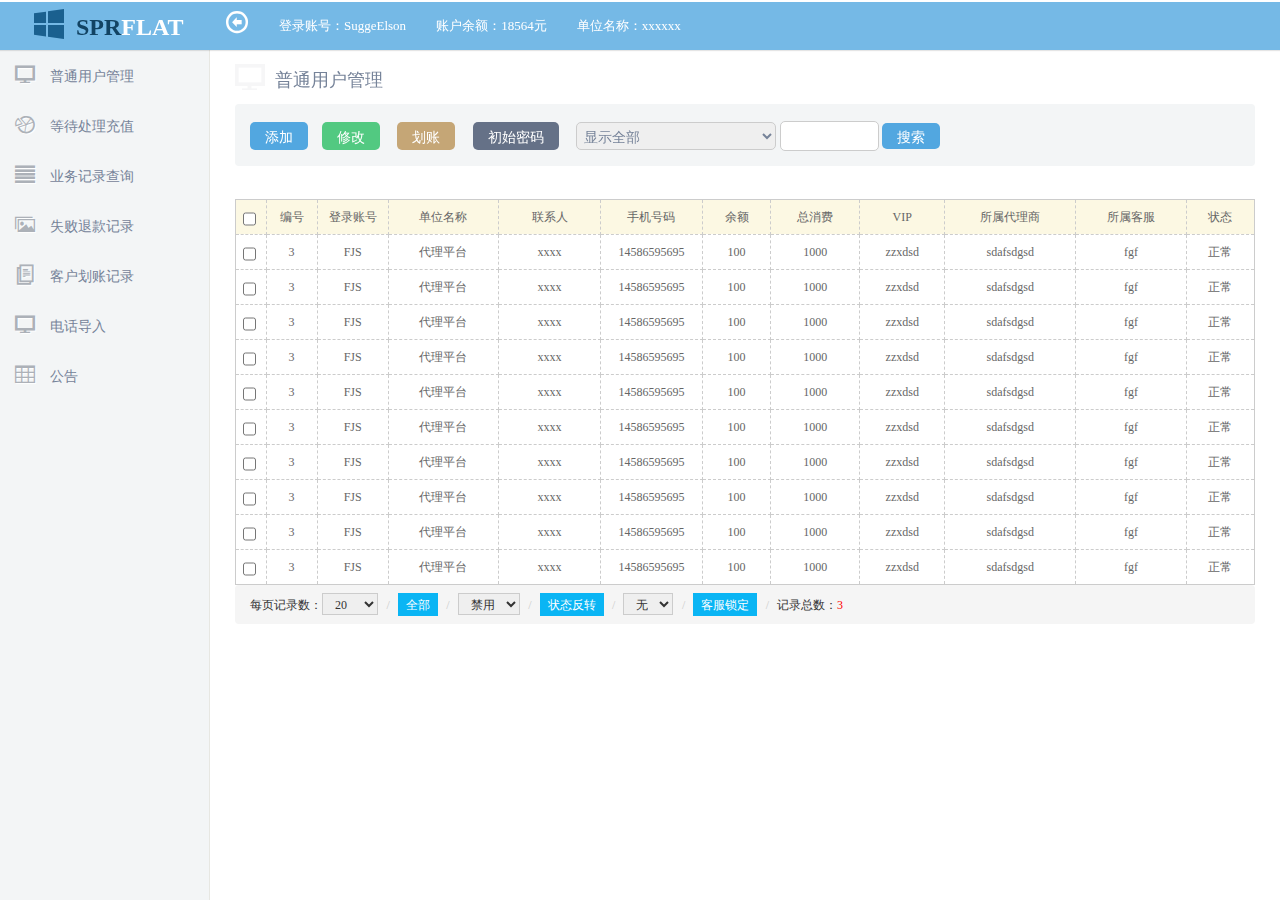
==== commit 9d4f7f64: "xx" ====
--- a/yikang.validcode.web/yikang.validcode.web/index.html
+++ b/yikang.validcode.web/yikang.validcode.web/index.html
@@ -1,197 +1,351 @@
-<!DOCTYPE HTML>
-<html>
-<head>
-<title>Home</title>
-<meta name="viewport" content="width=device-width, initial-scale=1">
-<meta http-equiv="Content-Type" content="text/html; charset=utf-8" />
-<meta name="keywords" content="Modern Responsive web template, Bootstrap Web Templates, Flat Web Templates, Andriod Compatible web template, 
-Smartphone Compatible web template, free webdesigns for Nokia, Samsung, LG, SonyErricsson, Motorola web design" />
-<script type="application/x-javascript"> addEventListener("load", function() { setTimeout(hideURLbar, 0); }, false); function hideURLbar(){ window.scrollTo(0,1); } </script>
- <!-- Bootstrap Core CSS -->
-<link href="css/bootstrap.min.css" rel='stylesheet' type='text/css' />
-<!-- Custom CSS -->
-<link href="css/style.css" rel='stylesheet' type='text/css' />
-<!-- Graph CSS -->
-<link href="css/lines.css" rel='stylesheet' type='text/css' />
-<link href="css/font-awesome.css" rel="stylesheet"> 
-<!-- jQuery -->
-<script src="js/jquery.min.js"></script>  
-<!-- Nav CSS -->
-<link href="css/custom.css" rel="stylesheet">
-<!-- Metis Menu Plugin JavaScript -->
-<link rel="stylesheet" href="css/simpleAlert.css">
+<!DOCTYPE html>
+<html lang="en">
+    <head>
+        <meta charset="utf-8">
+        <title>Dashboard</title>
+        <!-- Mobile specific metas -->
+        <meta name="viewport" content="width=device-width, initial-scale=1, maximum-scale=1">
+        <!-- Force IE9 to render in normal mode -->
+        <!--[if IE]><meta http-equiv="x-ua-compatible" content="IE=9" /><![endif]-->
+        <meta name="author" content="SuggeElson" />
+        <meta name="description" content=""
+        />
+        <meta name="keywords" content=""
+        />
+        <meta name="application-name" content="sprFlat admin template" />
+        <!-- Import google fonts - Heading first/ text second -->
+        <link rel='stylesheet' type='text/css' 
+        <!--[if lt IE 9]>
 
-<script src="js/simpleAlert.js"></script>
-<script src="js/metisMenu.min.js"></script>
-<script src="js/custom.js"></script>
-<!-- Graph JavaScript -->
-<script src="js/d3.v3.js"></script>
-<script src="js/rickshaw.js"></script>
-
-</head>
-<body>
-<div id="wrapper">
-     <!-- Navigation -->
-        <nav class="top1 navbar navbar-default navbar-static-top" role="navigation" style="margin-bottom: 0">
-            <div class="navbar-header">
-                <button type="button" class="navbar-toggle" data-toggle="collapse" data-target=".navbar-collapse">
-                    <span class="sr-only"></span>
-                    <span class="icon-bar"></span>
-                    <span class="icon-bar"></span>
-                    <span class="icon-bar"></span>
-                </button>
-                <a class="navbar-brand" href="index.html">验证码中心——个人中心</a>
+<![endif]-->
+        <!-- Css files -->
+        <!-- Icons -->
+        <link href="assets/css/icons.css" rel="stylesheet" />
+        <!-- jQueryUI -->
+        <link href="assets/css/sprflat-theme/jquery.ui.all.css" rel="stylesheet" />
+        <!-- Bootstrap stylesheets (included template modifications) -->
+        <link href="assets/css/bootstrap.css" rel="stylesheet" />
+        <!-- Plugins stylesheets (all plugin custom css) -->
+        <link href="assets/css/plugins.css" rel="stylesheet" />
+        <!-- Main stylesheets (template main css file) -->
+        <link href="assets/css/main.css" rel="stylesheet" />
+        <!-- Custom stylesheets ( Put your own changes here ) -->
+        <link href="assets/css/custom.css" rel="stylesheet" />
+        <!-- Fav and touch icons -->
+        <link rel="apple-touch-icon-precomposed" sizes="144x144" href="assets/img/ico/apple-touch-icon-144-precomposed.png">
+        <link rel="apple-touch-icon-precomposed" sizes="114x114" href="assets/img/ico/apple-touch-icon-114-precomposed.png">
+        <link rel="apple-touch-icon-precomposed" sizes="72x72" href="assets/img/ico/apple-touch-icon-72-precomposed.png">
+        <link rel="apple-touch-icon-precomposed" href="assets/img/ico/apple-touch-icon-57-precomposed.png">
+        <link rel="icon" href="assets/img/ico/favicon.ico" type="image/png">
+        <!-- Windows8 touch icon ( http://www.buildmypinnedsite.com/ )-->
+        <meta name="msapplication-TileColor" content="#3399cc" />
+    </head>
+    <body>
+        <!-- Start #header -->
+        <div id="header">
+            <div class="container-fluid">
+                <div class="navbar">
+                    <div class="navbar-header">
+                        <a class="navbar-brand" href="index.html">
+                            <i class="im-windows8 text-logo-element animated bounceIn"></i><span class="text-logo">spr</span><span class="text-slogan">flat</span> 
+                        </a>
+                    </div>
+                    <nav class="top-nav" role="navigation">
+                        <ul class="nav navbar-nav pull-left">
+                            <li id="toggle-sidebar-li">
+                                <a href="#" id="toggle-sidebar"><i class="en-arrow-left2"></i>
+                        </a>
+                            </li>
+                        <ul class="nav navbar-nav pull-right">
+                            
+                            <li class="dropdown">
+                                <a href="#" data-toggle="dropdown">
+                                    登录账号：SuggeElson</a>
+                                <ul class="dropdown-menu right" role="menu">
+                                    <li><a href="profile.html"><i class="st-user"></i> 修改资料</a>
+                                    </li>                                    
+                                    <li><a href="#"><i class="st-settings"></i> 修改密码</a>
+                                    </li>
+                                    <li><a href="login.html"><i class="im-exit"></i> 退出系统</a>
+                                    </li>
+                                </ul>
+                            </li>
+                            <li id="toggle-right-sidebar-li"><a href="#">账户余额：<span>18564</span>元</a>
+                            </li>
+                             <li id="toggle-right-sidebar-li"><a href="#">单位名称：xxxxxx</a>
+                            </li>
+                        </ul>
+                    </nav>
+                </div>
+                <!-- Start #header-area -->
+                
+                <!-- End #header-area -->
             </div>
-            <!-- /.navbar-header -->
-            <ul class="nav navbar-nav navbar-right">
-				<li class="dropdown">
-	        		
-	        		
-	      		</li>
-			    <li class="dropdown">
-	        		<a href="#" class="dropdown-toggle avatar" data-toggle="dropdown"><img src="images/1.png"></a>
-	        		<ul class="dropdown-menu">
-						
-						<li class="m_2"><a href="javascript:void(0)" class="click_pop"><i class="fa fa-wrench"></i> 修改密码</a></li>
-						<li class="m_2"><a href="#"><i class="fa fa-lock"></i> 退出</a></li>	
-	        		</ul>
-	      		</li>
-			</ul>
-			
-            <div class="navbar-default sidebar" role="navigation">
-                <div class="sidebar-nav navbar-collapse">
-                    <ul class="nav" id="side-menu">                    
-                        <li>
-                           <a href="#"><i class="fa fa-laptop nav_icon"></i>获取验证码</a></li>                    
-                         <li>
-                            <a href="#"><i class="fa fa-check-square-o nav_icon"></i>在线充值</a></li>
-                      <li>
-                            <a href="#"><i class="fa fa-indent nav_icon"></i>我的账单</a></li>   
-                    </ul>
+            <!-- Start .header-inner -->
+        </div>
+        <!-- End #header -->
+        <!-- Start #sidebar -->
+        <div id="sidebar">
+            <!-- Start .sidebar-inner -->
+            <div class="sidebar-inner">
+                <!-- Start #sideNav -->
+               <ul id="sideNav" class="nav nav-pills nav-stacked">
+                   
+                    <li><a href="#">普通用户管理 <i class="im-screen"></i></a>
+                    </li>
+                    <li><a href="#">等待处理充值 <i class="st-chart"></i></a>
+                    </li>
+                    <li>
+                        <a href="#"> 业务记录查询 <i class="im-paragraph-justify"></i></a>
+                    </li>
+                    <li><a href="#"><i class="im-images"></i> 失败退款记录</a>
+                    </li>
+                    <li><a href="#">客户划账记录 <i class="st-files"></i></a>
+                    
+                    </li>
+                    <li><a href="#"> 电话导入 <i class="im-screen"></i></a>
+                    </li>
+                    <li><a href="#"> 公告 <i class="im-table2"></i></a>
+                    </li>
+                    
+                </ul>
+                <!-- End #sideNav -->
+            </div>
+            <!-- End .sidebar-inner -->
+        </div>
+        <!-- End #sidebar -->
+        <!-- Start #right-sidebar -->
+        
+        <!-- End #right-sidebar -->
+        <!-- Start #content -->
+        <div id="content">
+            <!-- Start .content-wrapper -->
+            <div class="content-wrapper">
+                <div class="row">
+                    <!-- Start .row -->
+                    <!-- Start .page-header -->
+                    <div class="col-lg-12 heading">
+                        <h1 class="page-header"><i class="im-screen"></i>普通用户管理</h1>
+                        <!-- Start .bredcrumb -->
+                        <ul class="breadcrumb">
+                        <li><a href="#myModal" role="button" class="btn1" data-toggle="modal">添加</a></li>
+                        <li><a href="#myModal1" role="button" class="btn2" data-toggle="modal">修改</a></li>
+                        <li><a href="#myModal2" role="button" class="btn4" data-toggle="modal">划账</a></li>
+                        <li><a href="#" class="btn5">初始密码</a></li>
+                        <li><select><option>显示全部</option>
+                        <option>账户ID</option>
+                        <option>登录账号</option>
+                        <option>单位名称</option>
+                        <option>所属代理商</option>
+                        <option>所属代理商所有下级子代号</option>
+                        <option>所属客服</option>
+                        <option>联系人</option>
+                        <option>手机号码</option>
+                        <option>QQ号码</option>
+                        <option>状态</option>
+                        <option>余额></option>
+                        <option>余额<</option>
+                        <option>余额=</option>
+                        <option>余额>=</option>
+                        <option>余额<=</option>
+                        <option>总消费>=</option>
+                        <option>总消费<=</option>
+                        <option>vip<</option>
+                        <option>vip></option>
+                        <option>vip=</option>
+                        
+                        
+                        
+                        
+                        </select></li>
+                        <li class="bread_li"><input type="text" class="breadcrum_text"></li>
+                        <li><input type="button" value="搜索" class="breadcrum_buttom"></li>
+                        </ul>
+                        <!-- End .breadcrumb -->
+                        <!-- Start .option-buttons -->
+                        
+                        <!-- End .option-buttons -->
+                    </div>
+                    <!-- End .page-header -->
                 </div>
-                <!-- /.sidebar-collapse -->
-            </div>
-            <!-- /.navbar-static-side -->
-        </nav>
-        <div id="page-wrapper">
+                <!-- End .row -->
+                <div class="outlet">
+                    <div id="page-wrapper">
         <div class="graphs">
-     	<div class="zd"><a href="#">刷新</a><p>当前位置：首页 > 个人中心 > 获取验证码</p><div class="clear"></div></div>
-        <div class="xiangmu">
-        <ul>
-        <li><i>项目：</i><select><option>京东</option><option>全国</option></select></li>
-        <li><i>省份：</i><select><option></option></select></li>
-        <li><i>城市：</i><select><option></option></select></li>
-        <li><input type="button" value="获取验证码" id="btn" onclick="sendemail()" class="hqyzm"></li>
-        </ul>
-        </div>
+     	<div class="zd">
+        
 	  <div class="biaoge">
-      <div class="biaoge_ba"><span>剩余金额：<i>17452</i>元</span><input type="button" value="加入黑名单" id="onlyChoseAlert"><div class="clear"></div></div>
       <table>
-      <tr class="warning"><td  width="3%"><input type="checkbox" class="checkbox"  id="hxy"></td><td width="10%" >手机号码</td><td width="7%" >验证码</td><td>短信内容</td><td width="13%" >获取时间</td><td width="10%" >项目名称</td></tr>
-      <tr><td><input type="checkbox" class="checkbox" name="hxy"></td><td>18545696329</td><td>542364</td><td>你好你你好你好你好你好你好你好你好你好你好你好你好你好你好你好你好你好你好好</td><td>2018.05.04 14:34</td><td>京东</td></tr>
-     <tr><td><input type="checkbox" class="checkbox" name="hxy"></td><td>18545696329</td><td>542364</td><td>你好你你好你好你好你好你好你好你好你好你好你好你好你好你好你好你好你好你好好</td><td>2018.05.04 14:34</td><td>京东</td></tr>
-     <tr><td><input type="checkbox" class="checkbox" name="hxy"></td><td>18545696329</td><td>542364</td><td>你好你你好你好你好你好你好你好你好你好你好你好你好你好你好你好你好你好你好好</td><td>2018.05.04 14:34</td><td>京东</td></tr>
-     <tr><td><input type="checkbox" class="checkbox" name="hxy"></td><td>18545696329</td><td>542364</td><td>你好你你好你好你好你好你好你好你好你好你好你好你好你好你好你好你好你好你好好</td><td>2018.05.04 14:34</td><td>京东</td></tr>
-      <tr><td><input type="checkbox" class="checkbox" name="hxy"></td><td>18545696329</td><td>542364</td><td>你好你你好你好你好你好你好你好你好你好你好你好你好你好你好你好你好你好你好好</td><td>2018.05.04 14:34</td><td>京东</td></tr>
-     <tr><td><input type="checkbox" class="checkbox" name="hxy"></td><td>18545696329</td><td>542364</td><td>你好你你好你好你好你好你好你好你好你好你好你好你好你好你好你好你好你好你好好</td><td>2018.05.04 14:34</td><td>京东</td></tr>
-      <tr><td><input type="checkbox" class="checkbox" name="hxy"></td><td>18545696329</td><td>542364</td><td>你好你你好你好你好你好你好你好你好你好你好你好你好你好你好你好你好你好你好好</td><td>2018.05.04 14:34</td><td>京东</td></tr>
-     <tr><td><input type="checkbox" class="checkbox" name="hxy"></td><td>18545696329</td><td>542364</td><td>你好你你好你好你好你好你好你好你好你好你好你好你好你好你好你好你好你好你好好</td><td>2018.05.04 14:34</td><td>京东</td></tr>
-      <tr><td><input type="checkbox" class="checkbox" name="hxy"></td><td>18545696329</td><td>542364</td><td>你好你你好你好你好你好你好你好你好你好你好你好你好你好你好你好你好你好你好好</td><td>2018.05.04 14:34</td><td>京东</td></tr>
-     <tr><td><input type="checkbox" class="checkbox" name="hxy"></td><td>18545696329</td><td>542364</td><td>你好你你好你好你好你好你好你好你好你好你好你好你好你好你好你好你好你好你好好</td><td>2018.05.04 14:34</td><td>京东</td></tr>
+      <tr class="warning"><td  width="3%"><input type="checkbox" class="checkbox"  id="hxy"></td><td width="5%" >编号</td><td width="7%" >登录账号</td><td>单位名称</td><td width="10%" >联系人</td><td width="10%" >手机号码</td><td>余额</td><td>总消费</td><td>VIP</td><td>所属代理商</td><td>所属客服</td><td>状态</td></tr>
+       <tr><td><input type="checkbox" class="checkbox"  name="hxy"></td><td>3</td><td>FJS</td><td>代理平台</td><td>xxxx</td><td>14586595695</td><td>100</td><td>1000</td><td>zzxdsd</td><td>sdafsdgsd</td><td>fgf</td><td>正常</td></tr>
+       <tr><td><input type="checkbox" class="checkbox"  name="hxy"></td><td>3</td><td>FJS</td><td>代理平台</td><td>xxxx</td><td>14586595695</td><td>100</td><td>1000</td><td>zzxdsd</td><td>sdafsdgsd</td><td>fgf</td><td>正常</td></tr>
+       <tr><td><input type="checkbox" class="checkbox"  name="hxy"></td><td>3</td><td>FJS</td><td>代理平台</td><td>xxxx</td><td>14586595695</td><td>100</td><td>1000</td><td>zzxdsd</td><td>sdafsdgsd</td><td>fgf</td><td>正常</td></tr>
+       <tr><td><input type="checkbox" class="checkbox"  name="hxy"></td><td>3</td><td>FJS</td><td>代理平台</td><td>xxxx</td><td>14586595695</td><td>100</td><td>1000</td><td>zzxdsd</td><td>sdafsdgsd</td><td>fgf</td><td>正常</td></tr>
+       <tr><td><input type="checkbox" class="checkbox"  name="hxy"></td><td>3</td><td>FJS</td><td>代理平台</td><td>xxxx</td><td>14586595695</td><td>100</td><td>1000</td><td>zzxdsd</td><td>sdafsdgsd</td><td>fgf</td><td>正常</td></tr>
+       <tr><td><input type="checkbox" class="checkbox"  name="hxy"></td><td>3</td><td>FJS</td><td>代理平台</td><td>xxxx</td><td>14586595695</td><td>100</td><td>1000</td><td>zzxdsd</td><td>sdafsdgsd</td><td>fgf</td><td>正常</td></tr>
+       <tr><td><input type="checkbox" class="checkbox"  name="hxy"></td><td>3</td><td>FJS</td><td>代理平台</td><td>xxxx</td><td>14586595695</td><td>100</td><td>1000</td><td>zzxdsd</td><td>sdafsdgsd</td><td>fgf</td><td>正常</td></tr>
+       <tr><td><input type="checkbox" class="checkbox"  name="hxy"></td><td>3</td><td>FJS</td><td>代理平台</td><td>xxxx</td><td>14586595695</td><td>100</td><td>1000</td><td>zzxdsd</td><td>sdafsdgsd</td><td>fgf</td><td>正常</td></tr>
+       <tr><td><input type="checkbox" class="checkbox"  name="hxy"></td><td>3</td><td>FJS</td><td>代理平台</td><td>xxxx</td><td>14586595695</td><td>100</td><td>1000</td><td>zzxdsd</td><td>sdafsdgsd</td><td>fgf</td><td>正常</td></tr>
+       <tr><td><input type="checkbox" class="checkbox"  name="hxy"></td><td>3</td><td>FJS</td><td>代理平台</td><td>xxxx</td><td>14586595695</td><td>100</td><td>1000</td><td>zzxdsd</td><td>sdafsdgsd</td><td>fgf</td><td>正常</td></tr>
       </table>
-      <div class="col-md-6 page_1">
-    	<ul class="pagination pagination-lg">
-			<li><a href="#"><i class="fa fa-angle-left"></i></a></li>
-			<li class="active"><a href="#">1</a></li>
-			<li><a href="#">2</a></li>
-			<li><a href="#">3</a></li>
-			<li><a href="#">4</a></li>
-			<li><a href="#">5</a></li>
-			<li><a href="#"><i class="fa fa-angle-right"></i></a></li>
-	   </ul>
-    
-    </div>
+      <ul class="breadcrumb bread_ul">
+      <li>每页记录数：<select><option>20</option><option>30</option><option>50</option><option>100</option><option>200</option><option>300</option></select></li>
+      <li><input type="button" value="全部" id="all"></li>
+      <li><select><option>禁用</option><option>正常</option></select></li>
+      <li><input type="button" value="状态反转"></li>
+      <li><select><option>无</option><option>ke</option></select></li>
+      <li><input type="button" value="客服锁定"></li>
+      <li>记录总数：<i>3</i></li>
+      </ul>
       
       </div>
     </div></div>
-    <div class="bgPop"></div>
-<!--弹出框-->
-<div class="pop">
-    <div class="pop-top">
-        <h2>修改密码</h2>
-        <span class="pop-close">Ｘ</span>
-    </div>
-    <div class="pop-content">
-        <div class="pop-content-right">
-            <ul>
-            <li><label>原密码</label><input type="text"></li>
-            <li><label>新密码</label><input type="text"></li>
-            <li><label>新密码</label><input type="text"></li>
-            </ul>
+                </div>
+                <!-- End .outlet -->
+            </div>
+            <!-- End .content-wrapper -->
+            <div class="clearfix"></div>
         </div>
-    </div>
-    <div class="pop-foot">
-        <input type="button" value="确定" class="pop-ok pop-close">
-    </div>
-</div>
-<script>
-    $(document).ready(function () {
-        $('.pop-close').click(function () {
-            $('.bgPop,.pop').hide();
-        });
-        $('.click_pop').click(function () {
-            $('.bgPop,.pop').show();
-        });
-    })
-
-</script>
-    <!-- /#wrapper -->
-    <!-- Bootstrap Core JavaScript -->
-    <script src="js/bootstrap.min.js"></script>
-    <script type="text/javascript"> 
-var countdown=60; 
-function sendemail(){
-    var obj = $("#btn");
-    settime(obj);
-    
-    }
-function settime(obj) { //发送验证码倒计时
-    if (countdown == 0) { 
-        obj.attr('disabled',false); 
-        //obj.removeattr("disabled"); 
-        obj.val("获取验证码");
-        countdown = 60; 
-        return;
-    } else { 
-        obj.attr('disabled',true);
-        obj.val("重新发送(" + countdown + ")");
-        countdown--; 
-    } 
-setTimeout(function() { 
-    settime(obj) }
-    ,1000) 
-}
-$(document).ready(function(e) {
+        <div class="modal fade" id="myModal" tabindex="-1" role="dialog" aria-hidden="true">
+                                <div class="modal-dialog">
+                                    <div class="modal-content">
+                                        <div class="modal-header">
+                                            <button type="button" class="close" data-dismiss="modal" aria-hidden="true">&times;</button>
+                                            <h4 class="modal-title">添加用户账号信息</h4>
+                                        </div>
+                                        <div class="modal-body">
+                                        <p>注：前面带"<span>＊</span>"为必填项，"登陆名称"不能小于3个字符</p>
+                                         <ul>
+                                         <li><span>*</span><label>登录名称</label><input type="text"><input type="button" value="检测" class="buttons"><div class="clear"></div></li>
+                                         <li><span>*</span><label>登录密码</label><input type="text"><div class="clear"></div></li>
+                                         <li><span>*</span><label>确认密码</label><input type="text"><div class="clear"></div></li>
+                                         <li><span>&nbsp;</span><label>单位名称</label><input type="text"><div class="clear"></div></li>
+                                         <li><span>&nbsp;</span><label>联系人</label><input type="text"><div class="clear"></div></li>
+                                         <li><span>&nbsp;</span><label>手机号码</label><input type="text"><div class="clear"></div></li>
+                                         <li><span>&nbsp;</span><label>联系电话</label><input type="text"><div class="clear"></div></li>
+                                         </ul>
+                                            
+                                        </div>
+                                        <div class="modal-footer">
+                                            <button type="button" class="btn btn-default" data-dismiss="modal">取消</button>
+                                            <button type="button" class="btn btn-primary">保存</button>
+                                        </div>
+                                    </div>
+                                    <!-- /.modal-content -->
+                                </div>
+                                <!-- /.modal-dialog -->
+                            </div>
+        <div class="modal fade" id="myModal1" tabindex="-1" role="dialog" aria-hidden="true">
+                                <div class="modal-dialog">
+                                    <div class="modal-content">
+                                        <div class="modal-header">
+                                            <button type="button" class="close" data-dismiss="modal" aria-hidden="true">&times;</button>
+                                            <h4 class="modal-title">修改用户账号信息</h4>
+                                        </div>
+                                        <div class="modal-body">
+                                        <p>注：前面带"<span>＊</span>"为必填项，"登陆名称"不能小于3个字符</p>
+                                         <ul>
+                                         <li><span>*</span><label>登录名称</label><input type="text"><input type="button" value="检测" class="buttons"><div class="clear"></div></li>
+                                        
+                                         <li><span>&nbsp;</span><label>单位名称</label><input type="text"><div class="clear"></div></li>
+                                         <li><span>&nbsp;</span><label>联系人</label><input type="text"><div class="clear"></div></li>
+                                         <li><span>&nbsp;</span><label>手机号码</label><input type="text"><div class="clear"></div></li>
+                                         <li><span>&nbsp;</span><label>联系电话</label><input type="text"><div class="clear"></div></li>
+                                         <li><span>&nbsp;</span><label>账号状态</label><select><option>正常</option><option>禁用</option></select><div class="clear"></div></li>
+                                         </ul>
+                                            
+                                        </div>
+                                        <div class="modal-footer">
+                                            <button type="button" class="btn btn-default" data-dismiss="modal">取消</button>
+                                            <button type="button" class="btn btn-primary">保存</button>
+                                        </div>
+                                    </div>
+                                    <!-- /.modal-content -->
+                                </div>
+                                <!-- /.modal-dialog -->
+                            </div>
+        <div class="modal fade" id="myModal2" tabindex="-1" role="dialog" aria-hidden="true">
+                                <div class="modal-dialog">
+                                    <div class="modal-content">
+                                        <div class="modal-header">
+                                            <button type="button" class="close" data-dismiss="modal" aria-hidden="true">&times;</button>
+                                            <h4 class="modal-title">账号充值</h4>
+                                        </div>
+                                        <div class="modal-body">
+                                        <p>操作：<span>laohuzdl</span>，现可用余额：<span>199993.2 </span></p>
+                                         <ul>
+                                         <li><span>>&nbsp;</span><label>充值账号</label><input type="text" disabled="disabled"><div class="clear"></div></li>
+                                        
+                                         <li><span>&nbsp;</span><label>单位名称</label><input type="text" disabled="disabled"><div class="clear"></div></li>
+                                         <li><span>&nbsp;</span><label>账号余额</label><input type="text" disabled="disabled"><div class="clear"></div></li>
+                                         <li><span>&nbsp;</span><label>充值余额</label><input type="text"><div class="clear"></div></li>
+                                         <li><span>&nbsp;</span><label>备注</label><textarea></textarea><div class="clear"></div></li>
+                                         
+                                         </ul>
+                                            
+                                        </div>
+                                        <div class="modal-footer">
+                                            <button type="button" class="btn btn-default" data-dismiss="modal">取消</button>
+                                            <button type="button" class="btn btn-primary">保存</button>
+                                        </div>
+                                    </div>
+                                    <!-- /.modal-content -->
+                                </div>
+                                <!-- /.modal-dialog -->
+                            </div>                    
+        <!-- End #content -->
+        <!-- Javascripts -->
+        <!-- Load pace first -->
+        <script src="assets/plugins/core/pace/pace.min.js"></script>
+        <!-- Important javascript libs(put in all pages) -->
+        <script src="assets/js/jquery-1.8.3.min.js"></script>
+        <script>
+        window.jQuery || document.write('<script src="assets/js/libs/jquery-2.1.1.min.js">\x3C/script>')
+        </script>
+        <script src="assets/js/jquery-ui.js"></script>
+        <script>
+        window.jQuery || document.write('<script src="assets/js/libs/jquery-ui-1.10.4.min.js">\x3C/script>')
+        </script>
+        <!--[if lt IE 9]>
+  <script type="text/javascript" src="assets/js/libs/excanvas.min.js"></script>
+  <script type="text/javascript" src="http://html5shim.googlecode.com/svn/trunk/html5.js"></script>
+  <script type="text/javascript" src="assets/js/libs/respond.min.js"></script>
+<![endif]-->
+        <!-- Bootstrap plugins -->
+        <script src="assets/js/bootstrap/bootstrap.js"></script>
+        <!-- Core plugins ( not remove ever) -->
+        <!-- Handle responsive view functions -->
+        <script src="assets/js/jRespond.min.js"></script>
+        <!-- Custom scroll for sidebars,tables and etc. -->
+        <script src="assets/plugins/core/slimscroll/jquery.slimscroll.min.js"></script>
+        <script src="assets/plugins/core/slimscroll/jquery.slimscroll.horizontal.min.js"></script>
+        <!-- Resize text area in most pages -->
+        <script src="assets/plugins/forms/autosize/jquery.autosize.js"></script>
+        <!-- Proivde quick search for many widgets -->
+        <script src="assets/plugins/core/quicksearch/jquery.quicksearch.js"></script>
+        <!-- Bootbox confirm dialog for reset postion on panels -->
+        <script src="assets/plugins/ui/bootbox/bootbox.js"></script>
+        <!-- Other plugins ( load only nessesary plugins for every page) -->
+        
+        
+        <script>
+        $(document).ready(function(e) {
 $("#hxy").click(function(){
 if(this.checked){
     $("[name=hxy]").prop("checked",true);}
 else{ $("[name=hxy]").prop("checked",false);}
 });
+
+$(".btn5").click(function(){
+	alert("确定要初始化密码吗？")
+	})
 });
-$(function () {
-		//单次单选弹框
-		$("#onlyChoseAlert").click(function () {
-			var onlyChoseAlert = simpleAlert({
-				"content":"请选择手机号码!",
-				"buttons":{
-					"确定":function () {
-						onlyChoseAlert.close();
-					}
-				}
-			})
-		})
-})
-</script>
+$(":button[value='全选']").click(function(){
+        $(":checkbox").is(":checked")?$(":checkbox").attr("checked",false):
+        $(":checkbox").attr("checked",true);
+    });
 
-</body>
-</html>
+
+        </script>
+    </body>
+</html>--- a/yikang.validcode.web/yikang.validcode.web/assets/css/icons.css
+++ b/yikang.validcode.web/yikang.validcode.web/assets/css/icons.css
@@ -0,0 +1,4516 @@
+/* ==========================================================================
+Icon packs
+========================================================================== */
+@font-face {
+  font-family: 'icomoon';
+  src:url('../fonts/icomoon.eot');
+  src:url('../fonts/icomoon.eot?#iefix') format('embedded-opentype'),
+    url('../fonts/icomoon.ttf') format('truetype'),
+    url('../fonts/icomoon.woff') format('woff'),
+    url('../fonts/icomoon.svg#icomoon') format('svg');
+  font-weight: normal;
+  font-style: normal;
+}
+
+@font-face {
+  font-family: 'brocolidry';
+  src:url('../fonts/brocolidry.eot');
+  src:url('../fonts/brocolidry.eot?#iefix') format('embedded-opentype'),
+    url('../fonts/brocolidry.ttf') format('truetype'),
+    url('../fonts/brocolidry.woff') format('woff'),
+    url('../fonts/brocolidry.svg#brocolidry') format('svg');
+  font-weight: normal;
+  font-style: normal;
+}
+
+@font-face {
+  font-family: 'ecoico';
+  src:url('../fonts/ecoico.eot');
+  src:url('../fonts/ecoico.eot?#iefix') format('embedded-opentype'),
+    url('../fonts/ecoico.ttf') format('truetype'),
+    url('../fonts/ecoico.woff') format('woff'),
+    url('../fonts/ecoico.svg#ecoico') format('svg');
+  font-weight: normal;
+  font-style: normal;
+}
+
+@font-face {
+  font-family: 'steadysets';
+  src:url('../fonts/steadysets.eot');
+  src:url('../fonts/steadysets.eot?#iefix') format('embedded-opentype'),
+    url('../fonts/steadysets.ttf') format('truetype'),
+    url('../fonts/steadysets.woff') format('woff'),
+    url('../fonts/steadysets.svg#steadysets') format('svg');
+  font-weight: normal;
+  font-style: normal;
+}
+
+@font-face {
+  font-family: 'meteo';
+  src:url('../fonts/meteo.eot');
+  src:url('../fonts/meteo.eot?#iefix') format('embedded-opentype'),
+    url('../fonts/meteo.ttf') format('truetype'),
+    url('../fonts/meteo.woff') format('woff'),
+    url('../fonts/meteo.svg#meteo') format('svg');
+  font-weight: normal;
+  font-style: normal;
+}
+
+@font-face {
+  font-family: 'entypo';
+  src:url('../fonts/entypo.eot');
+  src:url('../fonts/entypo.eot?#iefix') format('embedded-opentype'),
+    url('../fonts/entypo.ttf') format('truetype'),
+    url('../fonts/entypo.woff') format('woff'),
+    url('../fonts/entypo.svg#entypo') format('svg');
+  font-weight: normal;
+  font-style: normal;
+}
+
+@font-face {
+  font-family: 'fontawesome';
+  src:url('../fonts/fontawesome.eot');
+  src:url('../fonts/fontawesome.eot?#iefix') format('embedded-opentype'),
+    url('../fonts/fontawesome.ttf') format('truetype'),
+    url('../fonts/fontawesome.woff') format('woff'),
+    url('../fonts/fontawesome.svg#fontawesome') format('svg');
+  font-weight: normal;
+  font-style: normal;
+}
+
+/* ------------------ Icon preview ( remove it in production sever )--------------------*/
+.icon-page i {font-size: 20px; margin-bottom: 10px;}
+.icon-page .row {margin-left: 0;margin-right: 0;}
+
+/* ------------------ Target all icons --------------------*/
+[class^="im-"], 
+[class^="br-"], 
+[class^="ec-"], 
+[class^="st-"], 
+[class^="me-"],
+[class^="en-"],
+[class^="fa-"] {
+  display: inline-block;
+  vertical-align: middle;
+  margin-top: -1px;
+}
+
+
+/* ------------------ Ico moon --------------------*/
+[class^="im-"] {
+  font-family: 'icomoon';
+  speak: none;
+  font-style: normal;
+  font-weight: normal;
+  font-variant: normal;
+  text-transform: none;
+  line-height: 1;
+  -webkit-font-smoothing: antialiased;
+  -moz-osx-font-smoothing: grayscale;
+}
+.im-home:before {
+  content: "\e600";
+}
+.im-home2:before {
+  content: "\e601";
+}
+.im-home3:before {
+  content: "\e602";
+}
+.im-office:before {
+  content: "\e603";
+}
+.im-newspaper:before {
+  content: "\e604";
+}
+.im-pencil:before {
+  content: "\e605";
+}
+.im-pencil2:before {
+  content: "\e606";
+}
+.im-quill:before {
+  content: "\e607";
+}
+.im-pen:before {
+  content: "\e608";
+}
+.im-headphones:before {
+  content: "\e609";
+}
+.im-play:before {
+  content: "\e60a";
+}
+.im-film:before {
+  content: "\e60b";
+}
+.im-camera:before {
+  content: "\e60c";
+}
+.im-dice:before {
+  content: "\e60d";
+}
+.im-pacman:before {
+  content: "\e60e";
+}
+.im-spades:before {
+  content: "\e60f";
+}
+.im-clubs:before {
+  content: "\e610";
+}
+.im-diamonds:before {
+  content: "\e611";
+}
+.im-file:before {
+  content: "\e612";
+}
+.im-profile:before {
+  content: "\e613";
+}
+.im-file2:before {
+  content: "\e614";
+}
+.im-file3:before {
+  content: "\e615";
+}
+.im-file4:before {
+  content: "\e616";
+}
+.im-copy:before {
+  content: "\e617";
+}
+.im-copy2:before {
+  content: "\e618";
+}
+.im-copy3:before {
+  content: "\e619";
+}
+.im-paste:before {
+  content: "\e61a";
+}
+.im-qrcode:before {
+  content: "\e61b";
+}
+.im-ticket:before {
+  content: "\e61c";
+}
+.im-cart:before {
+  content: "\e61d";
+}
+.im-cart2:before {
+  content: "\e61e";
+}
+.im-cart3:before {
+  content: "\e61f";
+}
+.im-coin:before {
+  content: "\e620";
+}
+.im-credit:before {
+  content: "\e621";
+}
+.im-calculate:before {
+  content: "\e622";
+}
+.im-support:before {
+  content: "\e623";
+}
+.im-compass:before {
+  content: "\e624";
+}
+.im-map:before {
+  content: "\e625";
+}
+.im-map2:before {
+  content: "\e626";
+}
+.im-history:before {
+  content: "\e627";
+}
+.im-clock:before {
+  content: "\e628";
+}
+.im-clock2:before {
+  content: "\e629";
+}
+.im-alarm:before {
+  content: "\e62a";
+}
+.im-alarm2:before {
+  content: "\e62b";
+}
+.im-bell:before {
+  content: "\e62c";
+}
+.im-mobile:before {
+  content: "\e62d";
+}
+.im-tablet:before {
+  content: "\e62e";
+}
+.im-tv:before {
+  content: "\e62f";
+}
+.im-cabinet:before {
+  content: "\e630";
+}
+.im-drawer:before {
+  content: "\e631";
+}
+.im-drawer2:before {
+  content: "\e632";
+}
+.im-drawer3:before {
+  content: "\e633";
+}
+.im-box-add:before {
+  content: "\e634";
+}
+.im-box-remove:before {
+  content: "\e635";
+}
+.im-undo:before {
+  content: "\e636";
+}
+.im-redo:before {
+  content: "\e637";
+}
+.im-forward:before {
+  content: "\e638";
+}
+.im-reply:before {
+  content: "\e639";
+}
+.im-bubble:before {
+  content: "\e63a";
+}
+.im-bubbles:before {
+  content: "\e63b";
+}
+.im-bubbles2:before {
+  content: "\e63c";
+}
+.im-bubble2:before {
+  content: "\e63d";
+}
+.im-bubbles3:before {
+  content: "\e63e";
+}
+.im-busy:before {
+  content: "\e63f";
+}
+.im-spinner:before {
+  content: "\e640";
+}
+.im-spinner2:before {
+  content: "\e641";
+}
+.im-spinner3:before {
+  content: "\e642";
+}
+.im-spinner4:before {
+  content: "\e643";
+}
+.im-spinner5:before {
+  content: "\e644";
+}
+.im-spinner6:before {
+  content: "\e645";
+}
+.im-binoculars:before {
+  content: "\e646";
+}
+.im-search:before {
+  content: "\e647";
+}
+.im-lock:before {
+  content: "\e648";
+}
+.im-lock2:before {
+  content: "\e649";
+}
+.im-unlocked:before {
+  content: "\e64a";
+}
+.im-wrench:before {
+  content: "\e64b";
+}
+.im-settings:before {
+  content: "\e64c";
+}
+.im-equalizer:before {
+  content: "\e64d";
+}
+.im-cog:before {
+  content: "\e64e";
+}
+.im-cogs:before {
+  content: "\e64f";
+}
+.im-cog2:before {
+  content: "\e650";
+}
+.im-gift:before {
+  content: "\e651";
+}
+.im-trophy:before {
+  content: "\e652";
+}
+.im-glass:before {
+  content: "\e653";
+}
+.im-mug:before {
+  content: "\e654";
+}
+.im-food:before {
+  content: "\e655";
+}
+.im-leaf:before {
+  content: "\e656";
+}
+.im-rocket:before {
+  content: "\e657";
+}
+.im-meter:before {
+  content: "\e658";
+}
+.im-meter2:before {
+  content: "\e659";
+}
+.im-airplane:before {
+  content: "\e65a";
+}
+.im-truck:before {
+  content: "\e65b";
+}
+.im-road:before {
+  content: "\e65c";
+}
+.im-accessibility:before {
+  content: "\e65d";
+}
+.im-target:before {
+  content: "\e65e";
+}
+.im-shield:before {
+  content: "\e65f";
+}
+.im-lightning:before {
+  content: "\e660";
+}
+.im-switch:before {
+  content: "\e661";
+}
+.im-power-cord:before {
+  content: "\e662";
+}
+.im-cloud-download:before {
+  content: "\e663";
+}
+.im-cloud-upload:before {
+  content: "\e664";
+}
+.im-download:before {
+  content: "\e665";
+}
+.im-upload:before {
+  content: "\e666";
+}
+.im-download2:before {
+  content: "\e667";
+}
+.im-upload2:before {
+  content: "\e668";
+}
+.im-globe:before {
+  content: "\e669";
+}
+.im-earth:before {
+  content: "\e66a";
+}
+.im-link:before {
+  content: "\e66b";
+}
+.im-brightness-contrast:before {
+  content: "\e66c";
+}
+.im-contrast:before {
+  content: "\e66d";
+}
+.im-star:before {
+  content: "\e66e";
+}
+.im-star2:before {
+  content: "\e66f";
+}
+.im-star3:before {
+  content: "\e670";
+}
+.im-heart:before {
+  content: "\e671";
+}
+.im-heart2:before {
+  content: "\e672";
+}
+.im-heart-broken:before {
+  content: "\e673";
+}
+.im-thumbs-up:before {
+  content: "\e674";
+}
+.im-sad:before {
+  content: "\e675";
+}
+.im-wink:before {
+  content: "\e676";
+}
+.im-wink2:before {
+  content: "\e677";
+}
+.im-grin:before {
+  content: "\e678";
+}
+.im-grin2:before {
+  content: "\e679";
+}
+.im-cool:before {
+  content: "\e67a";
+}
+.im-cool2:before {
+  content: "\e67b";
+}
+.im-angry:before {
+  content: "\e67c";
+}
+.im-angry2:before {
+  content: "\e67d";
+}
+.im-wondering:before {
+  content: "\e67e";
+}
+.im-wondering2:before {
+  content: "\e67f";
+}
+.im-point-up:before {
+  content: "\e680";
+}
+.im-point-right:before {
+  content: "\e681";
+}
+.im-point-down:before {
+  content: "\e682";
+}
+.im-point-left:before {
+  content: "\e683";
+}
+.im-warning:before {
+  content: "\e684";
+}
+.im-notification:before {
+  content: "\e685";
+}
+.im-question:before {
+  content: "\e686";
+}
+.im-checkmark:before {
+  content: "\e687";
+}
+.im-spell-check:before {
+  content: "\e688";
+}
+.im-minus:before {
+  content: "\e689";
+}
+.im-plus:before {
+  content: "\e68a";
+}
+.im-enter:before {
+  content: "\e68b";
+}
+.im-exit:before {
+  content: "\e68c";
+}
+.im-play2:before {
+  content: "\e68d";
+}
+.im-pause:before {
+  content: "\e68e";
+}
+.im-stop:before {
+  content: "\e68f";
+}
+.im-last:before {
+  content: "\e690";
+}
+.im-previous:before {
+  content: "\e691";
+}
+.im-next:before {
+  content: "\e692";
+}
+.im-eject:before {
+  content: "\e693";
+}
+.im-volume-high:before {
+  content: "\e694";
+}
+.im-volume-medium:before {
+  content: "\e695";
+}
+.im-volume-low:before {
+  content: "\e696";
+}
+.im-volume-mute:before {
+  content: "\e697";
+}
+.im-volume-mute2:before {
+  content: "\e698";
+}
+.im-arrow-up-right:before {
+  content: "\e699";
+}
+.im-arrow-right:before {
+  content: "\e69a";
+}
+.im-arrow-down-right:before {
+  content: "\e69b";
+}
+.im-arrow-down:before {
+  content: "\e69c";
+}
+.im-arrow-down-left:before {
+  content: "\e69d";
+}
+.im-arrow-left:before {
+  content: "\e69e";
+}
+.im-arrow-up-left:before {
+  content: "\e69f";
+}
+.im-arrow-up:before {
+  content: "\e6a0";
+}
+.im-arrow-up-right2:before {
+  content: "\e6a1";
+}
+.im-arrow-right2:before {
+  content: "\e6a2";
+}
+.im-arrow-down-right2:before {
+  content: "\e6a3";
+}
+.im-arrow-down2:before {
+  content: "\e6a4";
+}
+.im-arrow-down-left2:before {
+  content: "\e6a5";
+}
+.im-arrow-left2:before {
+  content: "\e6a6";
+}
+.im-tab:before {
+  content: "\e6a7";
+}
+.im-checkbox-checked:before {
+  content: "\e6a8";
+}
+.im-checkbox-unchecked:before {
+  content: "\e6a9";
+}
+.im-checkbox-partial:before {
+  content: "\e6aa";
+}
+.im-text-width:before {
+  content: "\e6ab";
+}
+.im-bold:before {
+  content: "\e6ac";
+}
+.im-underline:before {
+  content: "\e6ad";
+}
+.im-italic:before {
+  content: "\e6ae";
+}
+.im-strikethrough:before {
+  content: "\e6af";
+}
+.im-omega:before {
+  content: "\e6b0";
+}
+.im-sigma:before {
+  content: "\e6b1";
+}
+.im-table:before {
+  content: "\e6b2";
+}
+.im-table2:before {
+  content: "\e6b3";
+}
+.im-paragraph-left:before {
+  content: "\e6b4";
+}
+.im-paragraph-center:before {
+  content: "\e6b5";
+}
+.im-paragraph-right:before {
+  content: "\e6b6";
+}
+.im-paragraph-justify:before {
+  content: "\e6b7";
+}
+.im-indent-increase:before {
+  content: "\e6b8";
+}
+.im-indent-decrease:before {
+  content: "\e6b9";
+}
+.im-new-tab:before {
+  content: "\e6ba";
+}
+.im-embed:before {
+  content: "\e6bb";
+}
+.im-code:before {
+  content: "\e6bc";
+}
+.im-google-plus:before {
+  content: "\e6bd";
+}
+.im-google-plus2:before {
+  content: "\e6be";
+}
+.im-google-plus3:before {
+  content: "\e6bf";
+}
+.im-google-drive:before {
+  content: "\e6c0";
+}
+.im-facebook:before {
+  content: "\e6c1";
+}
+.im-facebook2:before {
+  content: "\e6c2";
+}
+.im-facebook3:before {
+  content: "\e6c3";
+}
+.im-instagram:before {
+  content: "\e6c4";
+}
+.im-twitter:before {
+  content: "\e6c5";
+}
+.im-vimeo2:before {
+  content: "\e6c6";
+}
+.im-vimeo:before {
+  content: "\e6c7";
+}
+.im-lanyrd:before {
+  content: "\e6c8";
+}
+.im-flickr:before {
+  content: "\e6c9";
+}
+.im-flickr2:before {
+  content: "\e6ca";
+}
+.im-flickr3:before {
+  content: "\e6cb";
+}
+.im-flickr4:before {
+  content: "\e6cc";
+}
+.im-picassa:before {
+  content: "\e6cd";
+}
+.im-picassa2:before {
+  content: "\e6ce";
+}
+.im-steam:before {
+  content: "\e6cf";
+}
+.im-github:before {
+  content: "\e6d0";
+}
+.im-github2:before {
+  content: "\e6d1";
+}
+.im-github3:before {
+  content: "\e6d2";
+}
+.im-github4:before {
+  content: "\e6d3";
+}
+.im-github5:before {
+  content: "\e6d4";
+}
+.im-wordpress:before {
+  content: "\e6d5";
+}
+.im-wordpress2:before {
+  content: "\e6d6";
+}
+.im-joomla:before {
+  content: "\e6d7";
+}
+.im-android:before {
+  content: "\e6d8";
+}
+.im-windows:before {
+  content: "\e6d9";
+}
+.im-windows8:before {
+  content: "\e6da";
+}
+.im-soundcloud:before {
+  content: "\e6db";
+}
+.im-soundcloud2:before {
+  content: "\e6dc";
+}
+.im-skype:before {
+  content: "\e6dd";
+}
+.im-reddit:before {
+  content: "\e6de";
+}
+.im-linkedin:before {
+  content: "\e6df";
+}
+.im-xing:before {
+  content: "\e6e0";
+}
+.im-flattr:before {
+  content: "\e6e1";
+}
+.im-foursquare:before {
+  content: "\e6e2";
+}
+.im-foursquare2:before {
+  content: "\e6e3";
+}
+.im-paypal:before {
+  content: "\e6e4";
+}
+.im-paypal2:before {
+  content: "\e6e5";
+}
+.im-paypal3:before {
+  content: "\e6e6";
+}
+.im-yelp:before {
+  content: "\e6e7";
+}
+.im-html5:before {
+  content: "\e6e8";
+}
+.im-html52:before {
+  content: "\e6e9";
+}
+.im-css3:before {
+  content: "\e6ea";
+}
+.im-chrome:before {
+  content: "\e6eb";
+}
+.im-firefox:before {
+  content: "\e6ec";
+}
+.im-IE:before {
+  content: "\e6ed";
+}
+.im-opera:before {
+  content: "\e6ee";
+}
+.im-safari:before {
+  content: "\e6ef";
+}
+.im-blogger:before {
+  content: "\e6f0";
+}
+.im-blogger2:before {
+  content: "\e6f1";
+}
+.im-tumblr:before {
+  content: "\e6f2";
+}
+.im-tumblr2:before {
+  content: "\e6f3";
+}
+.im-yahoo:before {
+  content: "\e6f4";
+}
+.im-tux:before {
+  content: "\e6f5";
+}
+.im-apple:before {
+  content: "\e6f6";
+}
+.im-finder:before {
+  content: "\e6f7";
+}
+.im-lastfm:before {
+  content: "\e6f8";
+}
+.im-delicious:before {
+  content: "\e6f9";
+}
+.im-stumbleupon:before {
+  content: "\e6fa";
+}
+.im-stumbleupon2:before {
+  content: "\e6fb";
+}
+.im-stackoverflow:before {
+  content: "\e6fc";
+}
+.im-pinterest:before {
+  content: "\e6fd";
+}
+.im-pinterest2:before {
+  content: "\e6fe";
+}
+.im-xing2:before {
+  content: "\e6ff";
+}
+.im-file-pdf:before {
+  content: "\e700";
+}
+.im-file-openoffice:before {
+  content: "\e701";
+}
+.im-file-word:before {
+  content: "\e702";
+}
+.im-file-excel:before {
+  content: "\e703";
+}
+.im-file-zip:before {
+  content: "\e704";
+}
+.im-file-powerpoint:before {
+  content: "\e705";
+}
+.im-file-xml:before {
+  content: "\e706";
+}
+.im-file-css:before {
+  content: "\e707";
+}
+.im-lastfm2:before {
+  content: "\e708";
+}
+.im-libreoffice:before {
+  content: "\e709";
+}
+.im-IcoMoon:before {
+  content: "\e70a";
+}
+.im-blog:before {
+  content: "\e70b";
+}
+.im-droplet:before {
+  content: "\e70c";
+}
+.im-paint-format:before {
+  content: "\e70d";
+}
+.im-image:before {
+  content: "\e70e";
+}
+.im-image2:before {
+  content: "\e70f";
+}
+.im-images:before {
+  content: "\e710";
+}
+.im-camera2:before {
+  content: "\e711";
+}
+.im-music:before {
+  content: "\e712";
+}
+.im-pawn:before {
+  content: "\e713";
+}
+.im-bullhorn:before {
+  content: "\e714";
+}
+.im-connection:before {
+  content: "\e715";
+}
+.im-podcast:before {
+  content: "\e716";
+}
+.im-feed:before {
+  content: "\e717";
+}
+.im-book:before {
+  content: "\e718";
+}
+.im-books:before {
+  content: "\e719";
+}
+.im-library:before {
+  content: "\e71a";
+}
+.im-paste2:before {
+  content: "\e71b";
+}
+.im-paste3:before {
+  content: "\e71c";
+}
+.im-stack:before {
+  content: "\e71d";
+}
+.im-folder:before {
+  content: "\e71e";
+}
+.im-folder-open:before {
+  content: "\e71f";
+}
+.im-tag:before {
+  content: "\e720";
+}
+.im-tags:before {
+  content: "\e721";
+}
+.im-barcode:before {
+  content: "\e722";
+}
+.im-phone:before {
+  content: "\e723";
+}
+.im-phone-hang-up:before {
+  content: "\e724";
+}
+.im-address-book:before {
+  content: "\e725";
+}
+.im-notebook:before {
+  content: "\e726";
+}
+.im-envelope:before {
+  content: "\e727";
+}
+.im-pushpin:before {
+  content: "\e728";
+}
+.im-location:before {
+  content: "\e729";
+}
+.im-location2:before {
+  content: "\e72a";
+}
+.im-stopwatch:before {
+  content: "\e72b";
+}
+.im-calendar:before {
+  content: "\e72c";
+}
+.im-calendar2:before {
+  content: "\e72d";
+}
+.im-print:before {
+  content: "\e72e";
+}
+.im-keyboard:before {
+  content: "\e72f";
+}
+.im-screen:before {
+  content: "\e730";
+}
+.im-laptop:before {
+  content: "\e731";
+}
+.im-mobile2:before {
+  content: "\e732";
+}
+.im-download3:before {
+  content: "\e733";
+}
+.im-upload3:before {
+  content: "\e734";
+}
+.im-disk:before {
+  content: "\e735";
+}
+.im-storage:before {
+  content: "\e736";
+}
+.im-undo2:before {
+  content: "\e737";
+}
+.im-redo2:before {
+  content: "\e738";
+}
+.im-flip:before {
+  content: "\e739";
+}
+.im-flip2:before {
+  content: "\e73a";
+}
+.im-bubbles4:before {
+  content: "\e73b";
+}
+.im-user:before {
+  content: "\e73c";
+}
+.im-users:before {
+  content: "\e73d";
+}
+.im-user2:before {
+  content: "\e73e";
+}
+.im-users2:before {
+  content: "\e73f";
+}
+.im-user3:before {
+  content: "\e740";
+}
+.im-user4:before {
+  content: "\e741";
+}
+.im-quotes-left:before {
+  content: "\e742";
+}
+.im-zoom-in:before {
+  content: "\e743";
+}
+.im-zoom-out:before {
+  content: "\e744";
+}
+.im-expand:before {
+  content: "\e745";
+}
+.im-contract:before {
+  content: "\e746";
+}
+.im-expand2:before {
+  content: "\e747";
+}
+.im-contract2:before {
+  content: "\e748";
+}
+.im-key:before {
+  content: "\e749";
+}
+.im-key2:before {
+  content: "\e74a";
+}
+.im-hammer:before {
+  content: "\e74b";
+}
+.im-wand:before {
+  content: "\e74c";
+}
+.im-aid:before {
+  content: "\e74d";
+}
+.im-bug:before {
+  content: "\e74e";
+}
+.im-pie:before {
+  content: "\e74f";
+}
+.im-stats:before {
+  content: "\e750";
+}
+.im-bars:before {
+  content: "\e751";
+}
+.im-bars2:before {
+  content: "\e752";
+}
+.im-dashboard:before {
+  content: "\e753";
+}
+.im-hammer2:before {
+  content: "\e754";
+}
+.im-fire:before {
+  content: "\e755";
+}
+.im-lab:before {
+  content: "\e756";
+}
+.im-magnet:before {
+  content: "\e757";
+}
+.im-remove:before {
+  content: "\e758";
+}
+.im-remove2:before {
+  content: "\e759";
+}
+.im-briefcase:before {
+  content: "\e75a";
+}
+.im-signup:before {
+  content: "\e75b";
+}
+.im-list:before {
+  content: "\e75c";
+}
+.im-list2:before {
+  content: "\e75d";
+}
+.im-numbered-list:before {
+  content: "\e75e";
+}
+.im-menu:before {
+  content: "\e75f";
+}
+.im-menu2:before {
+  content: "\e760";
+}
+.im-tree:before {
+  content: "\e761";
+}
+.im-cloud:before {
+  content: "\e762";
+}
+.im-flag:before {
+  content: "\e763";
+}
+.im-attachment:before {
+  content: "\e764";
+}
+.im-eye:before {
+  content: "\e765";
+}
+.im-eye-blocked:before {
+  content: "\e766";
+}
+.im-eye2:before {
+  content: "\e767";
+}
+.im-bookmark:before {
+  content: "\e768";
+}
+.im-bookmarks:before {
+  content: "\e769";
+}
+.im-brightness-medium:before {
+  content: "\e76a";
+}
+.im-thumbs-up2:before {
+  content: "\e76b";
+}
+.im-happy:before {
+  content: "\e76c";
+}
+.im-happy2:before {
+  content: "\e76d";
+}
+.im-smiley:before {
+  content: "\e76e";
+}
+.im-smiley2:before {
+  content: "\e76f";
+}
+.im-tongue:before {
+  content: "\e770";
+}
+.im-tongue2:before {
+  content: "\e771";
+}
+.im-sad2:before {
+  content: "\e772";
+}
+.im-evil:before {
+  content: "\e773";
+}
+.im-evil2:before {
+  content: "\e774";
+}
+.im-shocked:before {
+  content: "\e775";
+}
+.im-shocked2:before {
+  content: "\e776";
+}
+.im-confused:before {
+  content: "\e777";
+}
+.im-confused2:before {
+  content: "\e778";
+}
+.im-neutral:before {
+  content: "\e779";
+}
+.im-neutral2:before {
+  content: "\e77a";
+}
+.im-info:before {
+  content: "\e77b";
+}
+.im-info2:before {
+  content: "\e77c";
+}
+.im-blocked:before {
+  content: "\e77d";
+}
+.im-cancel-circle:before {
+  content: "\e77e";
+}
+.im-checkmark-circle:before {
+  content: "\e77f";
+}
+.im-spam:before {
+  content: "\e780";
+}
+.im-close:before {
+  content: "\e781";
+}
+.im-checkmark2:before {
+  content: "\e782";
+}
+.im-backward:before {
+  content: "\e783";
+}
+.im-forward2:before {
+  content: "\e784";
+}
+.im-play3:before {
+  content: "\e785";
+}
+.im-pause2:before {
+  content: "\e786";
+}
+.im-stop2:before {
+  content: "\e787";
+}
+.im-backward2:before {
+  content: "\e788";
+}
+.im-forward3:before {
+  content: "\e789";
+}
+.im-first:before {
+  content: "\e78a";
+}
+.im-volume-increase:before {
+  content: "\e78b";
+}
+.im-volume-decrease:before {
+  content: "\e78c";
+}
+.im-loop:before {
+  content: "\e78d";
+}
+.im-loop2:before {
+  content: "\e78e";
+}
+.im-loop3:before {
+  content: "\e78f";
+}
+.im-shuffle:before {
+  content: "\e790";
+}
+.im-arrow-up-left2:before {
+  content: "\e791";
+}
+.im-arrow-up2:before {
+  content: "\e792";
+}
+.im-arrow-right3:before {
+  content: "\e793";
+}
+.im-arrow-down-right3:before {
+  content: "\e794";
+}
+.im-arrow-down3:before {
+  content: "\e795";
+}
+.im-arrow-down-left3:before {
+  content: "\e796";
+}
+.im-arrow-left3:before {
+  content: "\e797";
+}
+.im-arrow-up-left3:before {
+  content: "\e798";
+}
+.im-arrow-up3:before {
+  content: "\e799";
+}
+.im-arrow-up-right3:before {
+  content: "\e79a";
+}
+.im-radio-checked:before {
+  content: "\e79b";
+}
+.im-radio-unchecked:before {
+  content: "\e79c";
+}
+.im-crop:before {
+  content: "\e79d";
+}
+.im-scissors:before {
+  content: "\e79e";
+}
+.im-filter:before {
+  content: "\e79f";
+}
+.im-filter2:before {
+  content: "\e7a0";
+}
+.im-font:before {
+  content: "\e7a1";
+}
+.im-text-height:before {
+  content: "\e7a2";
+}
+.im-insert-template:before {
+  content: "\e7a3";
+}
+.im-pilcrow:before {
+  content: "\e7a4";
+}
+.im-left-toright:before {
+  content: "\e7a5";
+}
+.im-right-toleft:before {
+  content: "\e7a6";
+}
+.im-paragraph-left2:before {
+  content: "\e7a7";
+}
+.im-paragraph-center2:before {
+  content: "\e7a8";
+}
+.im-paragraph-right2:before {
+  content: "\e7a9";
+}
+.im-paragraph-justify2:before {
+  content: "\e7aa";
+}
+.im-console:before {
+  content: "\e7ab";
+}
+.im-share:before {
+  content: "\e7ac";
+}
+.im-mail:before {
+  content: "\e7ad";
+}
+.im-mail2:before {
+  content: "\e7ae";
+}
+.im-mail3:before {
+  content: "\e7af";
+}
+.im-mail4:before {
+  content: "\e7b0";
+}
+.im-google:before {
+  content: "\e7b1";
+}
+.im-google-plus4:before {
+  content: "\e7b2";
+}
+.im-twitter2:before {
+  content: "\e7b3";
+}
+.im-twitter3:before {
+  content: "\e7b4";
+}
+.im-feed2:before {
+  content: "\e7b5";
+}
+.im-feed3:before {
+  content: "\e7b6";
+}
+.im-feed4:before {
+  content: "\e7b7";
+}
+.im-youtube:before {
+  content: "\e7b8";
+}
+.im-youtube2:before {
+  content: "\e7b9";
+}
+.im-vimeo3:before {
+  content: "\e7ba";
+}
+.im-dribbble:before {
+  content: "\e7bb";
+}
+.im-dribbble2:before {
+  content: "\e7bc";
+}
+.im-dribbble3:before {
+  content: "\e7bd";
+}
+.im-forrst:before {
+  content: "\e7be";
+}
+.im-forrst2:before {
+  content: "\e7bf";
+}
+.im-deviantart:before {
+  content: "\e7c0";
+}
+.im-deviantart2:before {
+  content: "\e7c1";
+}
+.im-steam2:before {
+  content: "\e7c2";
+}
+
+/* ------------------ Brocolidry --------------------*/
+
+[class^="br-"] {
+  font-family: 'brocolidry';
+  speak: none;
+  font-style: normal;
+  font-weight: normal;
+  font-variant: normal;
+  text-transform: none;
+  line-height: 1;
+  -webkit-font-smoothing: antialiased;
+  -moz-osx-font-smoothing: grayscale;
+}
+
+.br-warning:before {
+  content: "\e600";
+}
+.br-cloud:before {
+  content: "\e601";
+}
+.br-locked:before {
+  content: "\e602";
+}
+.br-inbox:before {
+  content: "\e603";
+}
+.br-comment:before {
+  content: "\e604";
+}
+.br-mic:before {
+  content: "\e605";
+}
+.br-envelope:before {
+  content: "\e606";
+}
+.br-briefcase:before {
+  content: "\e607";
+}
+.br-cart:before {
+  content: "\e608";
+}
+.br-contrast:before {
+  content: "\e609";
+}
+.br-clock:before {
+  content: "\e60a";
+}
+.br-user:before {
+  content: "\e60b";
+}
+.br-cog:before {
+  content: "\e60c";
+}
+.br-music:before {
+  content: "\e60d";
+}
+.br-twitter:before {
+  content: "\e60e";
+}
+.br-pencil:before {
+  content: "\e60f";
+}
+.br-frame:before {
+  content: "\e610";
+}
+.br-switch:before {
+  content: "\e611";
+}
+.br-star:before {
+  content: "\e612";
+}
+.br-key:before {
+  content: "\e613";
+}
+.br-chart:before {
+  content: "\e614";
+}
+.br-apple:before {
+  content: "\e615";
+}
+.br-file:before {
+  content: "\e616";
+}
+.br-plus:before {
+  content: "\e617";
+}
+.br-minus:before {
+  content: "\e618";
+}
+.br-picture:before {
+  content: "\e619";
+}
+.br-folder:before {
+  content: "\e61a";
+}
+.br-camera:before {
+  content: "\e61b";
+}
+.br-search:before {
+  content: "\e61c";
+}
+.br-dribbble:before {
+  content: "\e61d";
+}
+.br-forrst:before {
+  content: "\e61e";
+}
+.br-feed:before {
+  content: "\e61f";
+}
+.br-blocked:before {
+  content: "\e620";
+}
+.br-target:before {
+  content: "\e621";
+}
+.br-play:before {
+  content: "\e622";
+}
+.br-pause:before {
+  content: "\e623";
+}
+.br-bug:before {
+  content: "\e624";
+}
+.br-console:before {
+  content: "\e625";
+}
+.br-film:before {
+  content: "\e626";
+}
+.br-type:before {
+  content: "\e627";
+}
+.br-home:before {
+  content: "\e628";
+}
+.br-earth:before {
+  content: "\e629";
+}
+.br-location:before {
+  content: "\e62a";
+}
+.br-info:before {
+  content: "\e62b";
+}
+.br-eye:before {
+  content: "\e62c";
+}
+.br-heart:before {
+  content: "\e62d";
+}
+.br-bookmark:before {
+  content: "\e62e";
+}
+.br-wrench:before {
+  content: "\e62f";
+}
+.br-calendar:before {
+  content: "\e630";
+}
+.br-window:before {
+  content: "\e631";
+}
+.br-monitor:before {
+  content: "\e632";
+}
+.br-mobile:before {
+  content: "\e633";
+}
+.br-droplet:before {
+  content: "\e634";
+}
+.br-mouse:before {
+  content: "\e635";
+}
+.br-refresh:before {
+  content: "\e636";
+}
+.br-location2:before {
+  content: "\e637";
+}
+.br-tag:before {
+  content: "\e638";
+}
+.br-phone:before {
+  content: "\e639";
+}
+.br-star2:before {
+  content: "\e63a";
+}
+.br-pointer:before {
+  content: "\e63b";
+}
+.br-thumbs-up:before {
+  content: "\e63c";
+}
+.br-thumbs-down:before {
+  content: "\e63d";
+}
+.br-headphones:before {
+  content: "\e63e";
+}
+.br-move:before {
+  content: "\e63f";
+}
+.br-checkmark:before {
+  content: "\e640";
+}
+.br-cancel:before {
+  content: "\e641";
+}
+.br-skype:before {
+  content: "\e642";
+}
+.br-gift:before {
+  content: "\e643";
+}
+.br-cone:before {
+  content: "\e644";
+}
+.br-alarm:before {
+  content: "\e645";
+}
+.br-coffee:before {
+  content: "\e646";
+}
+.br-basket:before {
+  content: "\e647";
+}
+.br-flag:before {
+  content: "\e648";
+}
+.br-ipod:before {
+  content: "\e649";
+}
+.br-trashcan:before {
+  content: "\e64a";
+}
+.br-bolt:before {
+  content: "\e64b";
+}
+.br-ampersand:before {
+  content: "\e64c";
+}
+.br-compass:before {
+  content: "\e64d";
+}
+.br-list:before {
+  content: "\e64e";
+}
+.br-grid:before {
+  content: "\e64f";
+}
+.br-volume:before {
+  content: "\e650";
+}
+.br-volume2:before {
+  content: "\e651";
+}
+.br-stats:before {
+  content: "\e652";
+}
+.br-target2:before {
+  content: "\e653";
+}
+.br-forward:before {
+  content: "\e654";
+}
+.br-paperclip:before {
+  content: "\e655";
+}
+.br-keyboard:before {
+  content: "\e656";
+}
+.br-crop:before {
+  content: "\e657";
+}
+.br-floppy:before {
+  content: "\e658";
+}
+.br-filter:before {
+  content: "\e659";
+}
+.br-trophy:before {
+  content: "\e65a";
+}
+.br-diary:before {
+  content: "\e65b";
+}
+.br-address-book:before {
+  content: "\e65c";
+}
+.br-stop:before {
+  content: "\e65d";
+}
+.br-smiley:before {
+  content: "\e65e";
+}
+.br-shit:before {
+  content: "\e65f";
+}
+.br-bookmark2:before {
+  content: "\e660";
+}
+.br-camera2:before {
+  content: "\e661";
+}
+.br-lamp:before {
+  content: "\e662";
+}
+.br-disk:before {
+  content: "\e663";
+}
+.br-button:before {
+  content: "\e664";
+}
+.br-database:before {
+  content: "\e665";
+}
+.br-credit-card:before {
+  content: "\e666";
+}
+.br-atom:before {
+  content: "\e667";
+}
+.br-winsows:before {
+  content: "\e668";
+}
+.br-target3:before {
+  content: "\e669";
+}
+.br-battery:before {
+  content: "\e66a";
+}
+.br-code:before {
+  content: "\e66b";
+}
+
+/* ------------------ Eco ico --------------------*/
+
+[class^="ec-"] {
+  font-family: 'ecoico';
+  speak: none;
+  font-style: normal;
+  font-weight: normal;
+  font-variant: normal;
+  text-transform: none;
+  line-height: 1;
+  -webkit-font-smoothing: antialiased;
+  -moz-osx-font-smoothing: grayscale;
+}
+
+.ec-download:before {
+  content: "\e600";
+}
+.ec-pencil:before {
+  content: "\e601";
+}
+.ec-chat:before {
+  content: "\e602";
+}
+.ec-archive:before {
+  content: "\e603";
+}
+.ec-user:before {
+  content: "\e604";
+}
+.ec-users:before {
+  content: "\e605";
+}
+.ec-archive2:before {
+  content: "\e606";
+}
+.ec-earth:before {
+  content: "\e607";
+}
+.ec-location:before {
+  content: "\e608";
+}
+.ec-contract:before {
+  content: "\e609";
+}
+.ec-mobile:before {
+  content: "\e60a";
+}
+.ec-screen:before {
+  content: "\e60b";
+}
+.ec-mail:before {
+  content: "\e60c";
+}
+.ec-support:before {
+  content: "\e60d";
+}
+.ec-help:before {
+  content: "\e60e";
+}
+.ec-videos:before {
+  content: "\e60f";
+}
+.ec-pictures:before {
+  content: "\e610";
+}
+.ec-link:before {
+  content: "\e611";
+}
+.ec-clock:before {
+  content: "\e612";
+}
+.ec-photoshop:before {
+  content: "\e613";
+}
+.ec-illustrator:before {
+  content: "\e614";
+}
+.ec-star:before {
+  content: "\e615";
+}
+.ec-heart:before {
+  content: "\e616";
+}
+.ec-bookmark:before {
+  content: "\e617";
+}
+.ec-file:before {
+  content: "\e618";
+}
+.ec-feed:before {
+  content: "\e619";
+}
+.ec-locked:before {
+  content: "\e61a";
+}
+.ec-unlocked:before {
+  content: "\e61b";
+}
+.ec-refresh:before {
+  content: "\e61c";
+}
+.ec-list:before {
+  content: "\e61d";
+}
+.ec-share:before {
+  content: "\e61e";
+}
+.ec-archive3:before {
+  content: "\e61f";
+}
+.ec-images:before {
+  content: "\e620";
+}
+.ec-images2:before {
+  content: "\e621";
+}
+.ec-search:before {
+  content: "\e622";
+}
+.ec-cog:before {
+  content: "\e623";
+}
+.ec-trashcan:before {
+  content: "\e624";
+}
+.ec-pencil2:before {
+  content: "\e625";
+}
+.ec-info:before {
+  content: "\e626";
+}
+
+/* ------------------ Steadysets --------------------*/
+
+[class^="st-"] {
+  font-family: 'steadysets';
+  speak: none;
+  font-style: normal;
+  font-weight: normal;
+  font-variant: normal;
+  text-transform: none;
+  line-height: 1;
+  -webkit-font-smoothing: antialiased;
+  -moz-osx-font-smoothing: grayscale;
+}
+
+.st-type:before {
+  content: "\e600";
+}
+.st-box:before {
+  content: "\e601";
+}
+.st-archive:before {
+  content: "\e602";
+}
+.st-envelope:before {
+  content: "\e603";
+}
+.st-email:before {
+  content: "\e604";
+}
+.st-files:before {
+  content: "\e605";
+}
+.st-uniE606:before {
+  content: "\e606";
+}
+.st-file-settings:before {
+  content: "\e607";
+}
+.st-file-add:before {
+  content: "\e608";
+}
+.st-file:before {
+  content: "\e609";
+}
+.st-align-left:before {
+  content: "\e60a";
+}
+.st-align-right:before {
+  content: "\e60b";
+}
+.st-align-center:before {
+  content: "\e60c";
+}
+.st-align-justify:before {
+  content: "\e60d";
+}
+.st-folder-check:before {
+  content: "\e60e";
+}
+.st-wifi-low:before {
+  content: "\e60f";
+}
+.st-wifi-mid:before {
+  content: "\e610";
+}
+.st-wifi-full:before {
+  content: "\e611";
+}
+.st-connection-empty:before {
+  content: "\e612";
+}
+.st-connection-25:before {
+  content: "\e613";
+}
+.st-connection-50:before {
+  content: "\e614";
+}
+.st-connection-75:before {
+  content: "\e615";
+}
+.st-connection-full:before {
+  content: "\e616";
+}
+.st-list:before {
+  content: "\e617";
+}
+.st-grid:before {
+  content: "\e618";
+}
+.st-uniE619:before {
+  content: "\e619";
+}
+.st-battery-charging:before {
+  content: "\e61a";
+}
+.st-battery-empty:before {
+  content: "\e61b";
+}
+.st-arrow-down:before {
+  content: "\e61c";
+}
+.st-arrow-right:before {
+  content: "\e61d";
+}
+.st-reload:before {
+  content: "\e61e";
+}
+.st-refresh:before {
+  content: "\e61f";
+}
+.st-volume:before {
+  content: "\e620";
+}
+.st-volume-increase:before {
+  content: "\e621";
+}
+.st-volume-decrease:before {
+  content: "\e622";
+}
+.st-mute:before {
+  content: "\e623";
+}
+.st-microphone:before {
+  content: "\e624";
+}
+.st-microphone-off:before {
+  content: "\e625";
+}
+.st-book:before {
+  content: "\e626";
+}
+.st-checkmark:before {
+  content: "\e627";
+}
+.st-checkbox-checked:before {
+  content: "\e628";
+}
+.st-checkbox:before {
+  content: "\e629";
+}
+.st-chat:before {
+  content: "\e62a";
+}
+.st-chat-1:before {
+  content: "\e62b";
+}
+.st-chat-2:before {
+  content: "\e62c";
+}
+.st-chat-3:before {
+  content: "\e62d";
+}
+.st-comment:before {
+  content: "\e62e";
+}
+.st-calendar:before {
+  content: "\e62f";
+}
+.st-bookmark:before {
+  content: "\e630";
+}
+.st-email2:before {
+  content: "\e631";
+}
+.st-heart:before {
+  content: "\e632";
+}
+.st-enter:before {
+  content: "\e633";
+}
+.st-cloud:before {
+  content: "\e634";
+}
+.st-book2:before {
+  content: "\e635";
+}
+.st-star:before {
+  content: "\e636";
+}
+.st-clock:before {
+  content: "\e637";
+}
+.st-unlocked:before {
+  content: "\e638";
+}
+.st-unlocked2:before {
+  content: "\e639";
+}
+.st-users:before {
+  content: "\e63a";
+}
+.st-user:before {
+  content: "\e63b";
+}
+.st-users2:before {
+  content: "\e63c";
+}
+.st-user2:before {
+  content: "\e63d";
+}
+.st-bullhorn:before {
+  content: "\e63e";
+}
+.st-share:before {
+  content: "\e63f";
+}
+.st-screen:before {
+  content: "\e640";
+}
+.st-phone:before {
+  content: "\e641";
+}
+.st-phone-portrait:before {
+  content: "\e642";
+}
+.st-phone-landscape:before {
+  content: "\e643";
+}
+.st-tablet:before {
+  content: "\e644";
+}
+.st-tablet-landscape:before {
+  content: "\e645";
+}
+.st-drink:before {
+  content: "\e646";
+}
+.st-shorts:before {
+  content: "\e647";
+}
+.st-vcard:before {
+  content: "\e648";
+}
+.st-sun:before {
+  content: "\e649";
+}
+.st-bill:before {
+  content: "\e64a";
+}
+.st-coffee:before {
+  content: "\e64b";
+}
+.st-uniE64C:before {
+  content: "\e64c";
+}
+.st-newspaper:before {
+  content: "\e64d";
+}
+.st-stack:before {
+  content: "\e64e";
+}
+.st-map-marker:before {
+  content: "\e64f";
+}
+.st-map:before {
+  content: "\e650";
+}
+.st-support:before {
+  content: "\e651";
+}
+.st-uniE652:before {
+  content: "\e652";
+}
+.st-barbell:before {
+  content: "\e653";
+}
+.st-lab:before {
+  content: "\e654";
+}
+.st-clipboard:before {
+  content: "\e655";
+}
+.st-mug:before {
+  content: "\e656";
+}
+.st-bucket:before {
+  content: "\e657";
+}
+.st-select:before {
+  content: "\e658";
+}
+.st-graph:before {
+  content: "\e659";
+}
+.st-crop:before {
+  content: "\e65a";
+}
+.st-image:before {
+  content: "\e65b";
+}
+.st-cube:before {
+  content: "\e65c";
+}
+.st-bars:before {
+  content: "\e65d";
+}
+.st-chart:before {
+  content: "\e65e";
+}
+.st-pencil:before {
+  content: "\e65f";
+}
+.st-measure:before {
+  content: "\e660";
+}
+.st-eyedropper:before {
+  content: "\e661";
+}
+.st-file-broken:before {
+  content: "\e662";
+}
+.st-browser:before {
+  content: "\e663";
+}
+.st-windows:before {
+  content: "\e664";
+}
+.st-window:before {
+  content: "\e665";
+}
+.st-folder:before {
+  content: "\e666";
+}
+.st-folder-add:before {
+  content: "\e667";
+}
+.st-folder-settings:before {
+  content: "\e668";
+}
+.st-battery-25:before {
+  content: "\e669";
+}
+.st-battery-50:before {
+  content: "\e66a";
+}
+.st-battery-75:before {
+  content: "\e66b";
+}
+.st-battery-full:before {
+  content: "\e66c";
+}
+.st-settings:before {
+  content: "\e66d";
+}
+.st-arrow-left:before {
+  content: "\e66e";
+}
+.st-arrow-up:before {
+  content: "\e66f";
+}
+.st-paperclip:before {
+  content: "\e670";
+}
+.st-download:before {
+  content: "\e671";
+}
+.st-tag:before {
+  content: "\e672";
+}
+.st-trashcan:before {
+  content: "\e673";
+}
+.st-search:before {
+  content: "\e674";
+}
+.st-zoom-in:before {
+  content: "\e675";
+}
+.st-zoom-out:before {
+  content: "\e676";
+}
+.st-printer:before {
+  content: "\e677";
+}
+.st-home:before {
+  content: "\e678";
+}
+.st-flag:before {
+  content: "\e679";
+}
+.st-meter:before {
+  content: "\e67a";
+}
+.st-switch:before {
+  content: "\e67b";
+}
+.st-forbidden:before {
+  content: "\e67c";
+}
+.st-lock:before {
+  content: "\e67d";
+}
+.st-laptop:before {
+  content: "\e67e";
+}
+.st-camera:before {
+  content: "\e67f";
+}
+.st-microwave-oven:before {
+  content: "\e680";
+}
+.st-credit-cards:before {
+  content: "\e681";
+}
+.st-calculator:before {
+  content: "\e682";
+}
+.st-bag:before {
+  content: "\e683";
+}
+.st-diamond:before {
+  content: "\e684";
+}
+.st-stopwatch:before {
+  content: "\e685";
+}
+.st-atom:before {
+  content: "\e686";
+}
+.st-syringe:before {
+  content: "\e687";
+}
+.st-health:before {
+  content: "\e688";
+}
+.st-bolt:before {
+  content: "\e689";
+}
+.st-pill:before {
+  content: "\e68a";
+}
+.st-bones:before {
+  content: "\e68b";
+}
+
+/* ------------------ Meteo --------------------*/
+[class^="me-"] {
+  font-family: 'meteo';
+  speak: none;
+  font-style: normal;
+  font-weight: normal;
+  font-variant: normal;
+  text-transform: none;
+  line-height: 1;
+  -webkit-font-smoothing: antialiased;
+  -moz-osx-font-smoothing: grayscale;
+}
+
+.me-sunrise:before {
+  content: "\e600";
+}
+.me-sun:before {
+  content: "\e601";
+}
+.me-moon:before {
+  content: "\e602";
+}
+.me-sun2:before {
+  content: "\e603";
+}
+.me-windy:before {
+  content: "\e604";
+}
+.me-wind:before {
+  content: "\e605";
+}
+.me-snowflake:before {
+  content: "\e606";
+}
+.me-cloudy:before {
+  content: "\e607";
+}
+.me-cloud:before {
+  content: "\e608";
+}
+.me-weather:before {
+  content: "\e609";
+}
+.me-weather2:before {
+  content: "\e60a";
+}
+.me-weather3:before {
+  content: "\e60b";
+}
+.me-lines:before {
+  content: "\e60c";
+}
+.me-rainy:before {
+  content: "\e60d";
+}
+.me-windy2:before {
+  content: "\e60e";
+}
+.me-windy3:before {
+  content: "\e60f";
+}
+.me-snowy:before {
+  content: "\e610";
+}
+.me-snowy2:before {
+  content: "\e611";
+}
+.me-snowy3:before {
+  content: "\e612";
+}
+.me-weather4:before {
+  content: "\e613";
+}
+.me-cloudy2:before {
+  content: "\e614";
+}
+.me-cloud2:before {
+  content: "\e615";
+}
+.me-lightning:before {
+  content: "\e616";
+}
+.me-sun3:before {
+  content: "\e617";
+}
+.me-moon2:before {
+  content: "\e618";
+}
+.me-rainy2:before {
+  content: "\e619";
+}
+.me-windy4:before {
+  content: "\e61a";
+}
+.me-windy5:before {
+  content: "\e61b";
+}
+.me-snowy4:before {
+  content: "\e61c";
+}
+.me-snowy5:before {
+  content: "\e61d";
+}
+.me-weather5:before {
+  content: "\e61e";
+}
+.me-cloudy3:before {
+  content: "\e61f";
+}
+.me-lightning2:before {
+  content: "\e620";
+}
+.me-thermometer:before {
+  content: "\e621";
+}
+.me-compass:before {
+  content: "\e622";
+}
+.me-none:before {
+  content: "\e623";
+}
+.me-Celsius:before {
+  content: "\e624";
+}
+.me-cloud3:before {
+  content: "\e625";
+}
+.me-cloudy4:before {
+  content: "\e626";
+}
+.me-Fahrenheit:before {
+  content: "\e627";
+}
+.me-cloud4:before {
+  content: "\e628";
+}
+.me-cloud5:before {
+  content: "\e629";
+}
+.me-lightning3:before {
+  content: "\e62a";
+}
+.me-lightning4:before {
+  content: "\e62b";
+}
+.me-lightning5:before {
+  content: "\e62c";
+}
+.me-rainy3:before {
+  content: "\e62d";
+}
+.me-rainy4:before {
+  content: "\e62e";
+}
+
+/* ------------------ Entypo --------------------*/
+[class^="en-"] {
+  font-family: 'entypo';
+  speak: none;
+  font-style: normal;
+  font-weight: normal;
+  font-variant: normal;
+  text-transform: none;
+  line-height: 1;
+  -webkit-font-smoothing: antialiased;
+  -moz-osx-font-smoothing: grayscale;
+}
+
+.en-phone:before {
+  content: "\e600";
+}
+.en-mobile:before {
+  content: "\e601";
+}
+.en-mouse:before {
+  content: "\e602";
+}
+.en-directions:before {
+  content: "\e603";
+}
+.en-mail:before {
+  content: "\e604";
+}
+.en-paperplane:before {
+  content: "\e605";
+}
+.en-pencil:before {
+  content: "\e606";
+}
+.en-feather:before {
+  content: "\e607";
+}
+.en-paperclip:before {
+  content: "\e608";
+}
+.en-drawer:before {
+  content: "\e609";
+}
+.en-reply:before {
+  content: "\e60a";
+}
+.en-reply-all:before {
+  content: "\e60b";
+}
+.en-forward:before {
+  content: "\e60c";
+}
+.en-user:before {
+  content: "\e60d";
+}
+.en-users:before {
+  content: "\e60e";
+}
+.en-user-add:before {
+  content: "\e60f";
+}
+.en-vcard:before {
+  content: "\e610";
+}
+.en-export:before {
+  content: "\e611";
+}
+.en-location:before {
+  content: "\e612";
+}
+.en-map:before {
+  content: "\e613";
+}
+.en-sharable:before {
+  content: "\e614";
+}
+.en-heart:before {
+  content: "\e615";
+}
+.en-heart2:before {
+  content: "\e616";
+}
+.en-star:before {
+  content: "\e617";
+}
+.en-star2:before {
+  content: "\e618";
+}
+.en-thumbs-up:before {
+  content: "\e619";
+}
+.en-thumbs-down:before {
+  content: "\e61a";
+}
+.en-chat:before {
+  content: "\e61b";
+}
+.en-comment:before {
+  content: "\e61c";
+}
+.en-quote:before {
+  content: "\e61d";
+}
+.en-house:before {
+  content: "\e61e";
+}
+.en-popup:before {
+  content: "\e61f";
+}
+.en-search:before {
+  content: "\e620";
+}
+.en-flashlight:before {
+  content: "\e621";
+}
+.en-printer:before {
+  content: "\e622";
+}
+.en-bell:before {
+  content: "\e623";
+}
+.en-link:before {
+  content: "\e624";
+}
+.en-flag:before {
+  content: "\e625";
+}
+.en-cog:before {
+  content: "\e626";
+}
+.en-tools:before {
+  content: "\e627";
+}
+.en-moon:before {
+  content: "\e628";
+}
+.en-palette:before {
+  content: "\e629";
+}
+.en-leaf:before {
+  content: "\e62a";
+}
+.en-music:before {
+  content: "\e62b";
+}
+.en-music2:before {
+  content: "\e62c";
+}
+.en-new:before {
+  content: "\e62d";
+}
+.en-graduation:before {
+  content: "\e62e";
+}
+.en-book:before {
+  content: "\e62f";
+}
+.en-newspaper:before {
+  content: "\e630";
+}
+.en-bag:before {
+  content: "\e631";
+}
+.en-airplane:before {
+  content: "\e632";
+}
+.en-lifebuoy:before {
+  content: "\e633";
+}
+.en-eye:before {
+  content: "\e634";
+}
+.en-clock:before {
+  content: "\e635";
+}
+.en-microphone:before {
+  content: "\e636";
+}
+.en-calendar:before {
+  content: "\e637";
+}
+.en-bolt:before {
+  content: "\e638";
+}
+.en-thunder:before {
+  content: "\e639";
+}
+.en-droplet:before {
+  content: "\e63a";
+}
+.en-cd:before {
+  content: "\e63b";
+}
+.en-language:before {
+  content: "\e63c";
+}
+.en-network:before {
+  content: "\e63d";
+}
+.en-key:before {
+  content: "\e63e";
+}
+.en-battery:before {
+  content: "\e63f";
+}
+.en-bucket:before {
+  content: "\e640";
+}
+.en-magnet:before {
+  content: "\e641";
+}
+.en-drive:before {
+  content: "\e642";
+}
+.en-cup:before {
+  content: "\e643";
+}
+.en-rocket:before {
+  content: "\e644";
+}
+.en-brush:before {
+  content: "\e645";
+}
+.en-suitcase:before {
+  content: "\e646";
+}
+.en-cone:before {
+  content: "\e647";
+}
+.en-earth:before {
+  content: "\e648";
+}
+.en-keyboard:before {
+  content: "\e649";
+}
+.en-browser:before {
+  content: "\e64a";
+}
+.en-publish:before {
+  content: "\e64b";
+}
+.en-progress-3:before {
+  content: "\e64c";
+}
+.en-progress-2:before {
+  content: "\e64d";
+}
+.en-brogress-1:before {
+  content: "\e64e";
+}
+.en-progress-0:before {
+  content: "\e64f";
+}
+.en-screen:before {
+  content: "\e650";
+}
+.en-infinity:before {
+  content: "\e651";
+}
+.en-light-bulb:before {
+  content: "\e652";
+}
+.en-credit-card:before {
+  content: "\e653";
+}
+.en-database:before {
+  content: "\e654";
+}
+.en-voicemail:before {
+  content: "\e655";
+}
+.en-clipboard:before {
+  content: "\e656";
+}
+.en-cart:before {
+  content: "\e657";
+}
+.en-box:before {
+  content: "\e658";
+}
+.en-ticket:before {
+  content: "\e659";
+}
+.en-rss:before {
+  content: "\e65a";
+}
+.en-signal:before {
+  content: "\e65b";
+}
+.en-thermometer:before {
+  content: "\e65c";
+}
+.en-droplets:before {
+  content: "\e65d";
+}
+.en-uniE65E:before {
+  content: "\e65e";
+}
+.en-statistics:before {
+  content: "\e65f";
+}
+.en-pie:before {
+  content: "\e660";
+}
+.en-bars:before {
+  content: "\e661";
+}
+.en-graph:before {
+  content: "\e662";
+}
+.en-lock:before {
+  content: "\e663";
+}
+.en-cross:before {
+  content: "\e664";
+}
+.en-minus:before {
+  content: "\e665";
+}
+.en-plus:before {
+  content: "\e666";
+}
+.en-cross2:before {
+  content: "\e667";
+}
+.en-minus2:before {
+  content: "\e668";
+}
+.en-plus2:before {
+  content: "\e669";
+}
+.en-cross3:before {
+  content: "\e66a";
+}
+.en-minus3:before {
+  content: "\e66b";
+}
+.en-plus3:before {
+  content: "\e66c";
+}
+.en-erase:before {
+  content: "\e66d";
+}
+.en-blocked:before {
+  content: "\e66e";
+}
+.en-info:before {
+  content: "\e66f";
+}
+.en-info2:before {
+  content: "\e670";
+}
+.en-question:before {
+  content: "\e671";
+}
+.en-help:before {
+  content: "\e672";
+}
+.en-warning:before {
+  content: "\e673";
+}
+.en-cycle:before {
+  content: "\e674";
+}
+.en-cw:before {
+  content: "\e675";
+}
+.en-ccw:before {
+  content: "\e676";
+}
+.en-shuffle:before {
+  content: "\e677";
+}
+.en-history:before {
+  content: "\e678";
+}
+.en-back:before {
+  content: "\e679";
+}
+.en-switch:before {
+  content: "\e67a";
+}
+.en-list:before {
+  content: "\e67b";
+}
+.en-add-to-list:before {
+  content: "\e67c";
+}
+.en-layout:before {
+  content: "\e67d";
+}
+.en-list2:before {
+  content: "\e67e";
+}
+.en-text:before {
+  content: "\e67f";
+}
+.en-text2:before {
+  content: "\e680";
+}
+.en-document:before {
+  content: "\e681";
+}
+.en-docs:before {
+  content: "\e682";
+}
+.en-landscape:before {
+  content: "\e683";
+}
+.en-pictures:before {
+  content: "\e684";
+}
+.en-video:before {
+  content: "\e685";
+}
+.en-music3:before {
+  content: "\e686";
+}
+.en-folder:before {
+  content: "\e687";
+}
+.en-archive:before {
+  content: "\e688";
+}
+.en-trash:before {
+  content: "\e689";
+}
+.en-upload:before {
+  content: "\e68a";
+}
+.en-download:before {
+  content: "\e68b";
+}
+.en-bookmark:before {
+  content: "\e68c";
+}
+.en-bookmarks:before {
+  content: "\e68d";
+}
+.en-book2:before {
+  content: "\e68e";
+}
+.en-play:before {
+  content: "\e68f";
+}
+.en-pause:before {
+  content: "\e690";
+}
+.en-record:before {
+  content: "\e691";
+}
+.en-stop:before {
+  content: "\e692";
+}
+.en-next:before {
+  content: "\e693";
+}
+.en-previous:before {
+  content: "\e694";
+}
+.en-first:before {
+  content: "\e695";
+}
+.en-last:before {
+  content: "\e696";
+}
+.en-resize-enlarge:before {
+  content: "\e697";
+}
+.en-resize-shrink:before {
+  content: "\e698";
+}
+.en-volume:before {
+  content: "\e699";
+}
+.en-sound:before {
+  content: "\e69a";
+}
+.en-mute:before {
+  content: "\e69b";
+}
+.en-flow-cascade:before {
+  content: "\e69c";
+}
+.en-flow-branch:before {
+  content: "\e69d";
+}
+.en-flow-tree:before {
+  content: "\e69e";
+}
+.en-flow-line:before {
+  content: "\e69f";
+}
+.en-arrow-right:before {
+  content: "\e6a0";
+}
+.en-arrow-left:before {
+  content: "\e6a1";
+}
+.en-arrow-down:before {
+  content: "\e6a2";
+}
+.en-arrow-up:before {
+  content: "\e6a3";
+}
+.en-arrow-right2:before {
+  content: "\e6a4";
+}
+.en-arrow-left2:before {
+  content: "\e6a5";
+}
+.en-arrow-down2:before {
+  content: "\e6a6";
+}
+.en-arrow-up2:before {
+  content: "\e6a7";
+}
+.en-arrow-right3:before {
+  content: "\e6a8";
+}
+.en-arrow-left3:before {
+  content: "\e6a9";
+}
+.en-arrow-down3:before {
+  content: "\e6aa";
+}
+.en-arrow-up3:before {
+  content: "\e6ab";
+}
+.en-arrow-right4:before {
+  content: "\e6ac";
+}
+.en-arrow-left4:before {
+  content: "\e6ad";
+}
+.en-arrow-down4:before {
+  content: "\e6ae";
+}
+.en-arrow-up4:before {
+  content: "\e6af";
+}
+.en-arrow-right5:before {
+  content: "\e6b0";
+}
+.en-arrow-left5:before {
+  content: "\e6b1";
+}
+.en-arrow-down5:before {
+  content: "\e6b2";
+}
+.en-arrow-up5:before {
+  content: "\e6b3";
+}
+.en-arrow-right8:before {
+  content: "\e6b4";
+}
+.en-arrow-left6:before {
+  content: "\e6b5";
+}
+.en-arrow-down6:before {
+  content: "\e6b6";
+}
+.en-arrow-up6:before {
+  content: "\e6b7";
+}
+.en-arrow-right6:before {
+  content: "\e6b8";
+}
+.en-menu:before {
+  content: "\e6b9";
+}
+.en-ellipsis:before {
+  content: "\e6ba";
+}
+.en-dots:before {
+  content: "\e6bb";
+}
+.en-dot:before {
+  content: "\e6bc";
+}
+.en-cc:before {
+  content: "\e6bd";
+}
+.en-cc-by:before {
+  content: "\e6be";
+}
+.en-cc-nc:before {
+  content: "\e6bf";
+}
+.en-cc-nc-eu:before {
+  content: "\e6c0";
+}
+.en-cc-nc-jp:before {
+  content: "\e6c1";
+}
+.en-cc-sa:before {
+  content: "\e6c2";
+}
+.en-cc-nd:before {
+  content: "\e6c3";
+}
+.en-cc-pd:before {
+  content: "\e6c4";
+}
+.en-cc-zero:before {
+  content: "\e6c5";
+}
+.en-cc-share:before {
+  content: "\e6c6";
+}
+.en-cc-share2:before {
+  content: "\e6c7";
+}
+.en-flickr:before {
+  content: "\e6c8";
+}
+.en-flickr2:before {
+  content: "\e6c9";
+}
+.en-vimeo:before {
+  content: "\e6ca";
+}
+.en-vimeo2:before {
+  content: "\e6cb";
+}
+.en-twitter:before {
+  content: "\e6cc";
+}
+.en-twitter2:before {
+  content: "\e6cd";
+}
+.en-facebook:before {
+  content: "\e6ce";
+}
+.en-facebook2:before {
+  content: "\e6cf";
+}
+.en-facebook3:before {
+  content: "\e6d0";
+}
+.en-googleplus:before {
+  content: "\e6d1";
+}
+.en-googleplus2:before {
+  content: "\e6d2";
+}
+.en-pinterest:before {
+  content: "\e6d3";
+}
+.en-pinterest2:before {
+  content: "\e6d4";
+}
+.en-tumblr:before {
+  content: "\e6d5";
+}
+.en-tumblr2:before {
+  content: "\e6d6";
+}
+.en-linkedin:before {
+  content: "\e6d7";
+}
+.en-linkedin2:before {
+  content: "\e6d8";
+}
+.en-dribbble:before {
+  content: "\e6d9";
+}
+.en-dribbble2:before {
+  content: "\e6da";
+}
+.en-stumbleupon:before {
+  content: "\e6db";
+}
+.en-rdio:before {
+  content: "\e6dc";
+}
+.en-spotify:before {
+  content: "\e6dd";
+}
+.en-spotify2:before {
+  content: "\e6de";
+}
+.en-qq:before {
+  content: "\e6df";
+}
+.en-instagram:before {
+  content: "\e6e0";
+}
+.en-dropbox:before {
+  content: "\e6e1";
+}
+.en-evernote:before {
+  content: "\e6e2";
+}
+.en-flattr:before {
+  content: "\e6e3";
+}
+.en-skype:before {
+  content: "\e6e4";
+}
+.en-skype2:before {
+  content: "\e6e5";
+}
+.en-renren:before {
+  content: "\e6e6";
+}
+.en-sina-weibo:before {
+  content: "\e6e7";
+}
+.en-paypal:before {
+  content: "\e6e8";
+}
+.en-picasa:before {
+  content: "\e6e9";
+}
+.en-soundcloud:before {
+  content: "\e6ea";
+}
+.en-mixi:before {
+  content: "\e6eb";
+}
+.en-behance:before {
+  content: "\e6ec";
+}
+.en-circles:before {
+  content: "\e6ed";
+}
+.en-vk:before {
+  content: "\e6ee";
+}
+.en-smashing:before {
+  content: "\e6ef";
+}
+.en-compass:before {
+  content: "\e6f0";
+}
+.en-location2:before {
+  content: "\e6f1";
+}
+.en-target:before {
+  content: "\e6f2";
+}
+.en-share:before {
+  content: "\e6f3";
+}
+.en-trophy:before {
+  content: "\e6f4";
+}
+.en-tag:before {
+  content: "\e6f5";
+}
+.en-camera:before {
+  content: "\e6f6";
+}
+.en-megaphone:before {
+  content: "\e6f7";
+}
+.en-briefcase:before {
+  content: "\e6f8";
+}
+.en-air:before {
+  content: "\e6f9";
+}
+.en-hourglass:before {
+  content: "\e6fa";
+}
+.en-gauge:before {
+  content: "\e6fb";
+}
+.en-sun:before {
+  content: "\e6fc";
+}
+.en-sun2:before {
+  content: "\e6fd";
+}
+.en-adjust:before {
+  content: "\e6fe";
+}
+.en-code:before {
+  content: "\e6ff";
+}
+.en-lock-open:before {
+  content: "\e700";
+}
+.en-logout:before {
+  content: "\e701";
+}
+.en-login:before {
+  content: "\e702";
+}
+.en-checkmark:before {
+  content: "\e703";
+}
+.en-arrow:before {
+  content: "\e704";
+}
+.en-arrow2:before {
+  content: "\e705";
+}
+.en-retweet:before {
+  content: "\e706";
+}
+.en-loop:before {
+  content: "\e707";
+}
+.en-disk:before {
+  content: "\e708";
+}
+.en-install:before {
+  content: "\e709";
+}
+.en-cloud:before {
+  content: "\e70a";
+}
+.en-upload2:before {
+  content: "\e70b";
+}
+.en-flow-parallel:before {
+  content: "\e70c";
+}
+.en-arrow-left7:before {
+  content: "\e70d";
+}
+.en-arrow-down7:before {
+  content: "\e70e";
+}
+.en-arrow-up--upload:before {
+  content: "\e70f";
+}
+.en-arrow-right7:before {
+  content: "\e710";
+}
+.en-arrow-left8:before {
+  content: "\e711";
+}
+.en-arrow-down8:before {
+  content: "\e712";
+}
+.en-arrow-up7:before {
+  content: "\e713";
+}
+.en-daniel-bruce:before {
+  content: "\e714";
+}
+.en-daniel-bruce2:before {
+  content: "\e715";
+}
+.en-github:before {
+  content: "\e716";
+}
+.en-github2:before {
+  content: "\e717";
+}
+.en-stumbleupon2:before {
+  content: "\e718";
+}
+.en-lastfm:before {
+  content: "\e719";
+}
+.en-lastfm2:before {
+  content: "\e71a";
+}
+.en-rdio2:before {
+  content: "\e71b";
+}
+
+/* ------------------ Font Awesome --------------------*/
+[class^="fa-"] {
+  font-family: 'fontawesome';
+  speak: none;
+  font-style: normal;
+  font-weight: normal;
+  font-variant: normal;
+  text-transform: none;
+  line-height: 1;
+  -webkit-font-smoothing: antialiased;
+  -moz-osx-font-smoothing: grayscale;
+}
+
+.fa-glass:before {
+  content: "\e600";
+}
+.fa-music:before {
+  content: "\e601";
+}
+.fa-search:before {
+  content: "\e602";
+}
+.fa-envelope:before {
+  content: "\e603";
+}
+.fa-heart:before {
+  content: "\e604";
+}
+.fa-star:before {
+  content: "\e605";
+}
+.fa-star-empty:before {
+  content: "\e606";
+}
+.fa-user:before {
+  content: "\e607";
+}
+.fa-film:before {
+  content: "\e608";
+}
+.fa-th-large:before {
+  content: "\e609";
+}
+.fa-th:before {
+  content: "\e60a";
+}
+.fa-th-list:before {
+  content: "\e60b";
+}
+.fa-ok:before {
+  content: "\e60c";
+}
+.fa-remove:before {
+  content: "\e60d";
+}
+.fa-zoom-in:before {
+  content: "\e60e";
+}
+.fa-zoom-out:before {
+  content: "\e60f";
+}
+.fa-off:before {
+  content: "\e610";
+}
+.fa-signal:before {
+  content: "\e611";
+}
+.fa-trash:before {
+  content: "\e612";
+}
+.fa-home:before {
+  content: "\e613";
+}
+.fa-file:before {
+  content: "\e614";
+}
+.fa-time:before {
+  content: "\e615";
+}
+.fa-road:before {
+  content: "\e616";
+}
+.fa-download-alt:before {
+  content: "\e617";
+}
+.fa-download:before {
+  content: "\e618";
+}
+.fa-upload:before {
+  content: "\e619";
+}
+.fa-inbox:before {
+  content: "\e61a";
+}
+.fa-play-circle:before {
+  content: "\e61b";
+}
+.fa-repeat:before {
+  content: "\e61c";
+}
+.fa-refresh:before {
+  content: "\e61d";
+}
+.fa-list-alt:before {
+  content: "\e61e";
+}
+.fa-lock:before {
+  content: "\e61f";
+}
+.fa-flag:before {
+  content: "\e620";
+}
+.fa-headphones:before {
+  content: "\e621";
+}
+.fa-volume-off:before {
+  content: "\e622";
+}
+.fa-volume-down:before {
+  content: "\e623";
+}
+.fa-qrcode:before {
+  content: "\e624";
+}
+.fa-barcode:before {
+  content: "\e625";
+}
+.fa-tag:before {
+  content: "\e626";
+}
+.fa-tags:before {
+  content: "\e627";
+}
+.fa-book:before {
+  content: "\e628";
+}
+.fa-bookmark:before {
+  content: "\e629";
+}
+.fa-print:before {
+  content: "\e62a";
+}
+.fa-camera:before {
+  content: "\e62b";
+}
+.fa-font:before {
+  content: "\e62c";
+}
+.fa-bold:before {
+  content: "\e62d";
+}
+.fa-italic:before {
+  content: "\e62e";
+}
+.fa-text-height:before {
+  content: "\e62f";
+}
+.fa-text-width:before {
+  content: "\e630";
+}
+.fa-align-left:before {
+  content: "\e631";
+}
+.fa-align-center:before {
+  content: "\e632";
+}
+.fa-align-right:before {
+  content: "\e633";
+}
+.fa-align-justify:before {
+  content: "\e634";
+}
+.fa-list:before {
+  content: "\e635";
+}
+.fa-indent-right:before {
+  content: "\e636";
+}
+.fa-facetime-video:before {
+  content: "\e637";
+}
+.fa-picture:before {
+  content: "\e638";
+}
+.fa-pencil:before {
+  content: "\e639";
+}
+.fa-map-marker:before {
+  content: "\e63a";
+}
+.fa-adjust:before {
+  content: "\e63b";
+}
+.fa-tint:before {
+  content: "\e63c";
+}
+.fa-edit:before {
+  content: "\e63d";
+}
+.fa-share:before {
+  content: "\e63e";
+}
+.fa-check:before {
+  content: "\e63f";
+}
+.fa-move:before {
+  content: "\e640";
+}
+.fa-step-backward:before {
+  content: "\e641";
+}
+.fa-fast-backward:before {
+  content: "\e642";
+}
+.fa-backward:before {
+  content: "\e643";
+}
+.fa-play:before {
+  content: "\e644";
+}
+.fa-pause:before {
+  content: "\e645";
+}
+.fa-stop:before {
+  content: "\e646";
+}
+.fa-forward:before {
+  content: "\e647";
+}
+.fa-step-forward:before {
+  content: "\e648";
+}
+.fa-eject:before {
+  content: "\e649";
+}
+.fa-chevron-left:before {
+  content: "\e64a";
+}
+.fa-chevron-right:before {
+  content: "\e64b";
+}
+.fa-plus-sign:before {
+  content: "\e64c";
+}
+.fa-minus-sign:before {
+  content: "\e64d";
+}
+.fa-remove-sign:before {
+  content: "\e64e";
+}
+.fa-ok-sign:before {
+  content: "\e64f";
+}
+.fa-question-sign:before {
+  content: "\e650";
+}
+.fa-info-sign:before {
+  content: "\e651";
+}
+.fa-screenshot:before {
+  content: "\e652";
+}
+.fa-remove-circle:before {
+  content: "\e653";
+}
+.fa-ok-circle:before {
+  content: "\e654";
+}
+.fa-ban-circle:before {
+  content: "\e655";
+}
+.fa-arrow-left:before {
+  content: "\e656";
+}
+.fa-arrow-right:before {
+  content: "\e657";
+}
+.fa-arrow-up:before {
+  content: "\e658";
+}
+.fa-arrow-down:before {
+  content: "\e659";
+}
+.fa-resize-full:before {
+  content: "\e65a";
+}
+.fa-resize-small:before {
+  content: "\e65b";
+}
+.fa-plus:before {
+  content: "\e65c";
+}
+.fa-minus:before {
+  content: "\e65d";
+}
+.fa-asterisk:before {
+  content: "\e65e";
+}
+.fa-exclamation-sign:before {
+  content: "\e65f";
+}
+.fa-gift:before {
+  content: "\e660";
+}
+.fa-leaf:before {
+  content: "\e661";
+}
+.fa-fire:before {
+  content: "\e662";
+}
+.fa-eye-open:before {
+  content: "\e663";
+}
+.fa-eye-close:before {
+  content: "\e664";
+}
+.fa-warning-sign:before {
+  content: "\e665";
+}
+.fa-plane:before {
+  content: "\e666";
+}
+.fa-calendar:before {
+  content: "\e667";
+}
+.fa-random:before {
+  content: "\e668";
+}
+.fa-comment:before {
+  content: "\e669";
+}
+.fa-magnet:before {
+  content: "\e66a";
+}
+.fa-chevron-up:before {
+  content: "\e66b";
+}
+.fa-retweet:before {
+  content: "\e66c";
+}
+.fa-shopping-cart:before {
+  content: "\e66d";
+}
+.fa-folder-close:before {
+  content: "\e66e";
+}
+.fa-folder-open:before {
+  content: "\e66f";
+}
+.fa-resize-vertical:before {
+  content: "\e670";
+}
+.fa-resize-horizontal:before {
+  content: "\e671";
+}
+.fa-bar-chart:before {
+  content: "\e672";
+}
+.fa-twitter-sign:before {
+  content: "\e673";
+}
+.fa-facebook-sign:before {
+  content: "\e674";
+}
+.fa-camera-retro:before {
+  content: "\e675";
+}
+.fa-key:before {
+  content: "\e676";
+}
+.fa-cogs:before {
+  content: "\e677";
+}
+.fa-comments:before {
+  content: "\e678";
+}
+.fa-thumbs-up:before {
+  content: "\e679";
+}
+.fa-thumbs-down:before {
+  content: "\e67a";
+}
+.fa-star-half:before {
+  content: "\e67b";
+}
+.fa-heart-empty:before {
+  content: "\e67c";
+}
+.fa-signout:before {
+  content: "\e67d";
+}
+.fa-pushpin:before {
+  content: "\e67e";
+}
+.fa-external-link:before {
+  content: "\e67f";
+}
+.fa-signin:before {
+  content: "\e680";
+}
+.fa-trophy:before {
+  content: "\e681";
+}
+.fa-github-sign:before {
+  content: "\e682";
+}
+.fa-upload-alt:before {
+  content: "\e683";
+}
+.fa-lemon:before {
+  content: "\e684";
+}
+.fa-phone:before {
+  content: "\e685";
+}
+.fa-check-empty:before {
+  content: "\e686";
+}
+.fa-bookmark-empty:before {
+  content: "\e687";
+}
+.fa-phone-sign:before {
+  content: "\e688";
+}
+.fa-twitter:before {
+  content: "\e689";
+}
+.fa-facebook:before {
+  content: "\e68a";
+}
+.fa-github:before {
+  content: "\e68b";
+}
+.fa-unlock:before {
+  content: "\e68c";
+}
+.fa-credit:before {
+  content: "\e68d";
+}
+.fa-rss:before {
+  content: "\e68e";
+}
+.fa-hdd:before {
+  content: "\e68f";
+}
+.fa-bell:before {
+  content: "\e690";
+}
+.fa-certificate:before {
+  content: "\e691";
+}
+.fa-hand-right:before {
+  content: "\e692";
+}
+.fa-hand-left:before {
+  content: "\e693";
+}
+.fa-hand-up:before {
+  content: "\e694";
+}
+.fa-hand-down:before {
+  content: "\e695";
+}
+.fa-circle-arrow-left:before {
+  content: "\e696";
+}
+.fa-circle-arrow-right:before {
+  content: "\e697";
+}
+.fa-circle-arrow-up:before {
+  content: "\e698";
+}
+.fa-circle-arrow-down:before {
+  content: "\e699";
+}
+.fa-globe:before {
+  content: "\e69a";
+}
+.fa-wrench:before {
+  content: "\e69b";
+}
+.fa-tasks:before {
+  content: "\e69c";
+}
+.fa-filter:before {
+  content: "\e69d";
+}
+.fa-briefcase:before {
+  content: "\e69e";
+}
+.fa-fullscreen:before {
+  content: "\e69f";
+}
+.fa-group:before {
+  content: "\e6a0";
+}
+.fa-link:before {
+  content: "\e6a1";
+}
+.fa-beaker:before {
+  content: "\e6a2";
+}
+.fa-cut:before {
+  content: "\e6a3";
+}
+.fa-copy:before {
+  content: "\e6a4";
+}
+.fa-paper-clip:before {
+  content: "\e6a5";
+}
+.fa-save:before {
+  content: "\e6a6";
+}
+.fa-sign-blank:before {
+  content: "\e6a7";
+}
+.fa-reorder:before {
+  content: "\e6a8";
+}
+.fa-list-ul:before {
+  content: "\e6a9";
+}
+.fa-list-ol:before {
+  content: "\e6aa";
+}
+.fa-strikethrough:before {
+  content: "\e6ab";
+}
+.fa-underline:before {
+  content: "\e6ac";
+}
+.fa-table:before {
+  content: "\e6ad";
+}
+.fa-magic:before {
+  content: "\e6ae";
+}
+.fa-truck:before {
+  content: "\e6af";
+}
+.fa-pinterest:before {
+  content: "\e6b0";
+}
+.fa-pinterest-sign:before {
+  content: "\e6b1";
+}
+.fa-google-plus-sign:before {
+  content: "\e6b2";
+}
+.fa-google-plus:before {
+  content: "\e6b3";
+}
+.fa-caret-down:before {
+  content: "\e6b4";
+}
+.fa-caret-up:before {
+  content: "\e6b5";
+}
+.fa-caret-left:before {
+  content: "\e6b6";
+}
+.fa-caret-right:before {
+  content: "\e6b7";
+}
+.fa-columns:before {
+  content: "\e6b8";
+}
+.fa-sort:before {
+  content: "\e6b9";
+}
+.fa-sort-down:before {
+  content: "\e6ba";
+}
+.fa-sort-up:before {
+  content: "\e6bb";
+}
+.fa-envelope-alt:before {
+  content: "\e6bc";
+}
+.fa-linkedin:before {
+  content: "\e6bd";
+}
+.fa-undo:before {
+  content: "\e6be";
+}
+.fa-legal:before {
+  content: "\e6bf";
+}
+.fa-dashboard:before {
+  content: "\e6c0";
+}
+.fa-comment-alt:before {
+  content: "\e6c1";
+}
+.fa-comments-alt:before {
+  content: "\e6c2";
+}
+.fa-bolt:before {
+  content: "\e6c3";
+}
+.fa-sitemap:before {
+  content: "\e6c4";
+}
+.fa-umbrella:before {
+  content: "\e6c5";
+}
+.fa-lightbulb:before {
+  content: "\e6c6";
+}
+.fa-exchange:before {
+  content: "\e6c7";
+}
+.fa-cloud-download:before {
+  content: "\e6c8";
+}
+.fa-cloud-upload:before {
+  content: "\e6c9";
+}
+.fa-user-md:before {
+  content: "\e6ca";
+}
+.fa-stethoscope:before {
+  content: "\e6cb";
+}
+.fa-suitcase:before {
+  content: "\e6cc";
+}
+.fa-bell-alt:before {
+  content: "\e6cd";
+}
+.fa-coffee:before {
+  content: "\e6ce";
+}
+.fa-food:before {
+  content: "\e6cf";
+}
+.fa-file-alt:before {
+  content: "\e6d0";
+}
+.fa-building:before {
+  content: "\e6d1";
+}
+.fa-hospital:before {
+  content: "\e6d2";
+}
+.fa-ambulance:before {
+  content: "\e6d3";
+}
+.fa-medkit:before {
+  content: "\e6d4";
+}
+.fa-fighter-jet:before {
+  content: "\e6d5";
+}
+.fa-beer:before {
+  content: "\e6d6";
+}
+.fa-h-sign:before {
+  content: "\e6d7";
+}
+.fa-double-angle-left:before {
+  content: "\e6d8";
+}
+.fa-double-angle-right:before {
+  content: "\e6d9";
+}
+.fa-double-angle-up:before {
+  content: "\e6da";
+}
+.fa-double-angle-down:before {
+  content: "\e6db";
+}
+.fa-angle-left:before {
+  content: "\e6dc";
+}
+.fa-angle-right:before {
+  content: "\e6dd";
+}
+.fa-angle-up:before {
+  content: "\e6de";
+}
+.fa-angle-down:before {
+  content: "\e6df";
+}
+.fa-desktop:before {
+  content: "\e6e0";
+}
+.fa-laptop:before {
+  content: "\e6e1";
+}
+.fa-tablet:before {
+  content: "\e6e2";
+}
+.fa-mobile:before {
+  content: "\e6e3";
+}
+.fa-circle-blank:before {
+  content: "\e6e4";
+}
+.fa-quote-left:before {
+  content: "\e6e5";
+}
+.fa-quote-right:before {
+  content: "\e6e6";
+}
+.fa-spinner:before {
+  content: "\e6e7";
+}
+.fa-circle:before {
+  content: "\e6e8";
+}
+.fa-reply:before {
+  content: "\e6e9";
+}
+.fa-folder-close-alt:before {
+  content: "\e6ea";
+}
+.fa-folder-open-alt:before {
+  content: "\e6eb";
+}
+.fa-expand-alt:before {
+  content: "\e6ec";
+}
+.fa-collapse-alt:before {
+  content: "\e6ed";
+}
+.fa-smile:before {
+  content: "\e6ee";
+}
+.fa-frown:before {
+  content: "\e6ef";
+}
+.fa-meh:before {
+  content: "\e6f0";
+}
+.fa-gamepad:before {
+  content: "\e6f1";
+}
+.fa-keyboard:before {
+  content: "\e6f2";
+}
+.fa-flag-alt:before {
+  content: "\e6f3";
+}
+.fa-flag-checkered:before {
+  content: "\e6f4";
+}
+.fa-terminal:before {
+  content: "\e6f5";
+}
+.fa-code:before {
+  content: "\e6f6";
+}
+.fa-reply-all:before {
+  content: "\e6f7";
+}
+.fa-star-half-full:before {
+  content: "\e6f8";
+}
+.fa-location-arrow:before {
+  content: "\e6f9";
+}
+.fa-crop:before {
+  content: "\e6fa";
+}
+.fa-code-fork:before {
+  content: "\e6fb";
+}
+.fa-question:before {
+  content: "\e6fc";
+}
+.fa-info:before {
+  content: "\e6fd";
+}
+.fa-exclamation:before {
+  content: "\e6fe";
+}
+.fa-superscript:before {
+  content: "\e6ff";
+}
+.fa-subscript:before {
+  content: "\e700";
+}
+.fa-eraser:before {
+  content: "\e701";
+}
+.fa-puzzle:before {
+  content: "\e702";
+}
+.fa-microphone:before {
+  content: "\e703";
+}
+.fa-microphone-off:before {
+  content: "\e704";
+}
+.fa-shield:before {
+  content: "\e705";
+}
+.fa-calendar-empty:before {
+  content: "\e706";
+}
+.fa-fire-extinguisher:before {
+  content: "\e707";
+}
+.fa-rocket:before {
+  content: "\e708";
+}
+.fa-maxcdn:before {
+  content: "\e709";
+}
+.fa-chevron-sign-left:before {
+  content: "\e70a";
+}
+.fa-chevron-sign-right:before {
+  content: "\e70b";
+}
+.fa-chevron-sign-up:before {
+  content: "\e70c";
+}
+.fa-chevron-sign-down:before {
+  content: "\e70d";
+}
+.fa-css3:before {
+  content: "\e70e";
+}
+.fa-anchor:before {
+  content: "\e70f";
+}
+.fa-unlock-alt:before {
+  content: "\e710";
+}
+.fa-bullseye:before {
+  content: "\e711";
+}
+.fa-ellipsis-horizontal:before {
+  content: "\e712";
+}
+.fa-ellipsis-vertical:before {
+  content: "\e713";
+}
+.fa-rss-sign:before {
+  content: "\e714";
+}
+.fa-play-sign:before {
+  content: "\e715";
+}
+.fa-ticket:before {
+  content: "\e716";
+}
+.fa-minus-sign-alt:before {
+  content: "\e717";
+}
+.fa-check-minus:before {
+  content: "\e718";
+}
+.fa-level-up:before {
+  content: "\e719";
+}
+.fa-level-down:before {
+  content: "\e71a";
+}
+.fa-check-sign:before {
+  content: "\e71b";
+}
+.fa-edit-sign:before {
+  content: "\e71c";
+}
+.fa-external-link-sign:before {
+  content: "\e71d";
+}
+.fa-share-sign:before {
+  content: "\e71e";
+}
+.fa-compass:before {
+  content: "\e71f";
+}
+.fa-collapse-top:before {
+  content: "\e720";
+}
+.fa-expand:before {
+  content: "\e721";
+}
+.fa-euro:before {
+  content: "\e722";
+}
+.fa-gbp:before {
+  content: "\e723";
+}
+.fa-dollar:before {
+  content: "\e724";
+}
+.fa-rupee:before {
+  content: "\e725";
+}
+.fa-yen:before {
+  content: "\e726";
+}
+.fa-renminbi:before {
+  content: "\e727";
+}
+.fa-won:before {
+  content: "\e728";
+}
+.fa-bitcoin:before {
+  content: "\e729";
+}
+.fa-file2:before {
+  content: "\e72a";
+}
+.fa-file-text:before {
+  content: "\e72b";
+}
+.fa-sort-by-alphabet:before {
+  content: "\e72c";
+}
+.fa-sort-by-alphabet-alt:before {
+  content: "\e72d";
+}
+.fa-sort-by-attributes:before {
+  content: "\e72e";
+}
+.fa-sort-by-attributes-alt:before {
+  content: "\e72f";
+}
+.fa-sort-by-order:before {
+  content: "\e730";
+}
+.fa-sort-by-order-alt:before {
+  content: "\e731";
+}
+.fa-thumbs-down2:before {
+  content: "\e732";
+}
+.fa-youtube-sign:before {
+  content: "\e733";
+}
+.fa-youtube:before {
+  content: "\e734";
+}
+.fa-xing:before {
+  content: "\e735";
+}
+.fa-xing-sign:before {
+  content: "\e736";
+}
+.fa-youtube-play:before {
+  content: "\e737";
+}
+.fa-dropbox:before {
+  content: "\e738";
+}
+.fa-stackexchange:before {
+  content: "\e739";
+}
+.fa-instagram:before {
+  content: "\e73a";
+}
+.fa-flickr:before {
+  content: "\e73b";
+}
+.fa-adn:before {
+  content: "\e73c";
+}
+.fa-bitbucket:before {
+  content: "\e73d";
+}
+.fa-bitbucket-sign:before {
+  content: "\e73e";
+}
+.fa-tumblr:before {
+  content: "\e73f";
+}
+.fa-tumblr-sign:before {
+  content: "\e740";
+}
+.fa-long-arrow-down:before {
+  content: "\e741";
+}
+.fa-long-arrow-up:before {
+  content: "\e742";
+}
+.fa-long-arrow-left:before {
+  content: "\e743";
+}
+.fa-apple:before {
+  content: "\e744";
+}
+.fa-windows:before {
+  content: "\e745";
+}
+.fa-android:before {
+  content: "\e746";
+}
+.fa-linux:before {
+  content: "\e747";
+}
+.fa-dribbble:before {
+  content: "\e748";
+}
+.fa-skype:before {
+  content: "\e749";
+}
+.fa-foursquare:before {
+  content: "\e74a";
+}
+.fa-trello:before {
+  content: "\e74b";
+}
+.fa-female:before {
+  content: "\e74c";
+}
+.fa-male:before {
+  content: "\e74d";
+}
+.fa-gittip:before {
+  content: "\e74e";
+}
+.fa-sun:before {
+  content: "\e74f";
+}
+.fa-moon:before {
+  content: "\e750";
+}
+.fa-archive:before {
+  content: "\e751";
+}
+.fa-bug:before {
+  content: "\e752";
+}
+.fa-vk:before {
+  content: "\e753";
+}
+.fa-weibo:before {
+  content: "\e754";
+}
+.fa-renren:before {
+  content: "\e755";
+}
+.fa-cog:before {
+  content: "\e756";
+}
+.fa-volume-up:before {
+  content: "\e757";
+}
+.fa-indent-left:before {
+  content: "\e758";
+}
+.fa-fast-forward:before {
+  content: "\e759";
+}
+.fa-share-alt:before {
+  content: "\e75a";
+}
+.fa-chevron-down:before {
+  content: "\e75b";
+}
+.fa-linkedin-sign:before {
+  content: "\e75c";
+}
+.fa-bullhorn:before {
+  content: "\e75d";
+}
+.fa-cloud:before {
+  content: "\e75e";
+}
+.fa-money:before {
+  content: "\e75f";
+}
+.fa-paste:before {
+  content: "\e760";
+}
+.fa-plus-sign2:before {
+  content: "\e761";
+}
+.fa-github-alt:before {
+  content: "\e762";
+}
+.fa-unlink:before {
+  content: "\e763";
+}
+.fa-html5:before {
+  content: "\e764";
+}
+.fa-collapse:before {
+  content: "\e765";
+}
+.fa-thumbs-up2:before {
+  content: "\e766";
+}
+.fa-long-arrow-right:before {
+  content: "\e767";
+}
+
+/* ------------------ Spin icon --------------------*/
+.icon-spin {
+  -webkit-animation: spin 2s infinite linear;
+  animation: spin 2s infinite linear;
+}
+@-webkit-keyframes spin {
+  0% {
+    -webkit-transform: rotate(0deg);
+  }
+  100% {
+    -webkit-transform: rotate(359deg);
+  }
+}
+@-ms-keyframes spin {
+  0% {
+    -ms-transform: rotate(0deg);
+  }
+  100% {
+    -ms-transform: rotate(359deg);
+  }
+}
+@keyframes spin {
+  0% {
+    -webkit-transform: rotate(0deg);
+    transform: rotate(0deg);
+  }
+  100% {
+    -webkit-transform: rotate(359deg);
+    transform: rotate(359deg);
+  }
+}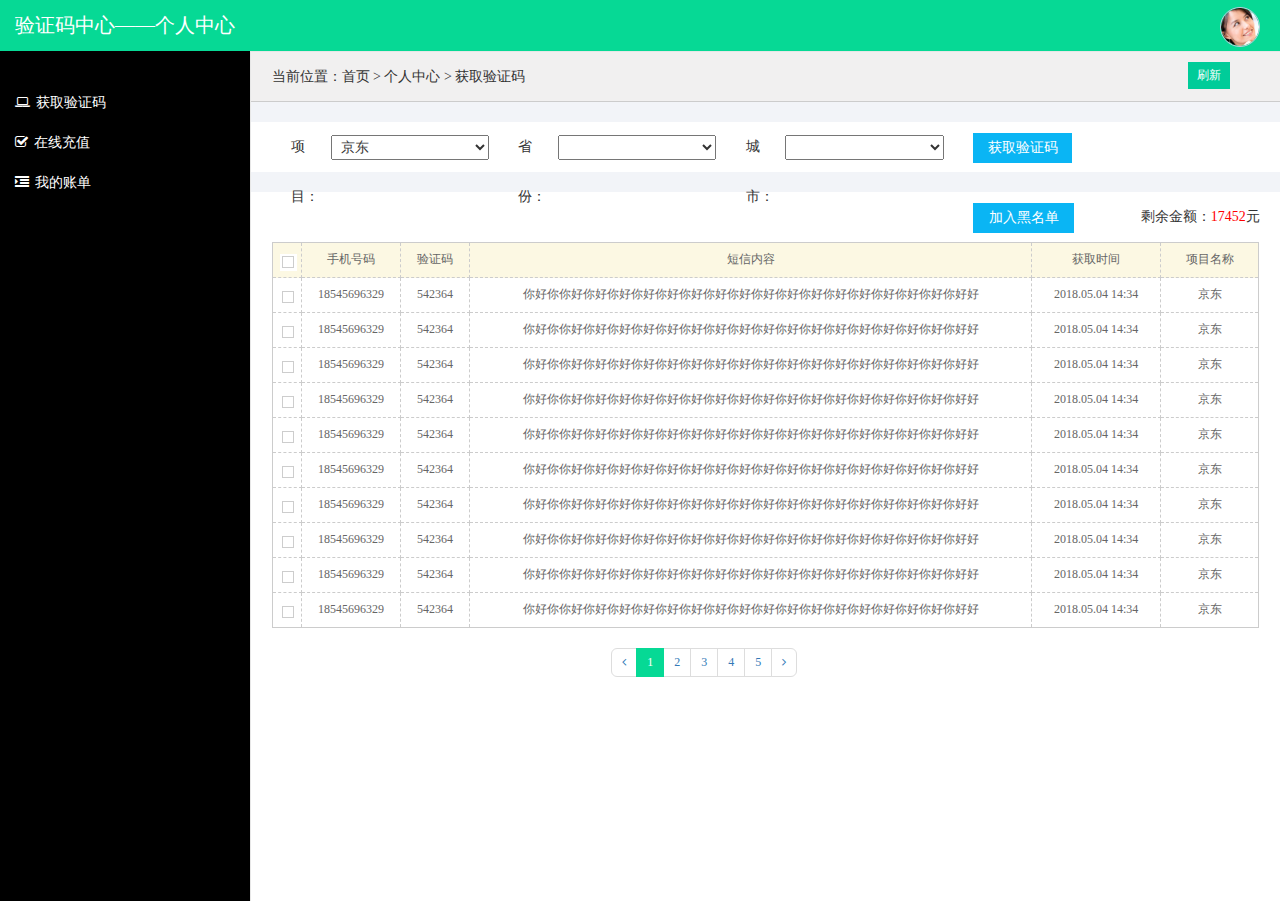
==== commit d8c5b667: "fsdfs" ====
--- a/yikang.validcode.web/yikang.validcode.web/index.html
+++ b/yikang.validcode.web/yikang.validcode.web/index.html
@@ -1,351 +1,197 @@
-<!DOCTYPE html>
-<html lang="en">
-    <head>
-        <meta charset="utf-8">
-        <title>Dashboard</title>
-        <!-- Mobile specific metas -->
-        <meta name="viewport" content="width=device-width, initial-scale=1, maximum-scale=1">
-        <!-- Force IE9 to render in normal mode -->
-        <!--[if IE]><meta http-equiv="x-ua-compatible" content="IE=9" /><![endif]-->
-        <meta name="author" content="SuggeElson" />
-        <meta name="description" content=""
-        />
-        <meta name="keywords" content=""
-        />
-        <meta name="application-name" content="sprFlat admin template" />
-        <!-- Import google fonts - Heading first/ text second -->
-        <link rel='stylesheet' type='text/css' 
-        <!--[if lt IE 9]>
+<!DOCTYPE HTML>
+<html>
+<head>
+<title>Home</title>
+<meta name="viewport" content="width=device-width, initial-scale=1">
+<meta http-equiv="Content-Type" content="text/html; charset=utf-8" />
+<meta name="keywords" content="Modern Responsive web template, Bootstrap Web Templates, Flat Web Templates, Andriod Compatible web template, 
+Smartphone Compatible web template, free webdesigns for Nokia, Samsung, LG, SonyErricsson, Motorola web design" />
+<script type="application/x-javascript"> addEventListener("load", function() { setTimeout(hideURLbar, 0); }, false); function hideURLbar(){ window.scrollTo(0,1); } </script>
+ <!-- Bootstrap Core CSS -->
+<link href="css/bootstrap.min.css" rel='stylesheet' type='text/css' />
+<!-- Custom CSS -->
+<link href="css/style.css" rel='stylesheet' type='text/css' />
+<!-- Graph CSS -->
+<link href="css/lines.css" rel='stylesheet' type='text/css' />
+<link href="css/font-awesome.css" rel="stylesheet"> 
+<!-- jQuery -->
+<script src="js/jquery.min.js"></script>  
+<!-- Nav CSS -->
+<link href="css/custom.css" rel="stylesheet">
+<!-- Metis Menu Plugin JavaScript -->
+<link rel="stylesheet" href="css/simpleAlert.css">
 
-<![endif]-->
-        <!-- Css files -->
-        <!-- Icons -->
-        <link href="assets/css/icons.css" rel="stylesheet" />
-        <!-- jQueryUI -->
-        <link href="assets/css/sprflat-theme/jquery.ui.all.css" rel="stylesheet" />
-        <!-- Bootstrap stylesheets (included template modifications) -->
-        <link href="assets/css/bootstrap.css" rel="stylesheet" />
-        <!-- Plugins stylesheets (all plugin custom css) -->
-        <link href="assets/css/plugins.css" rel="stylesheet" />
-        <!-- Main stylesheets (template main css file) -->
-        <link href="assets/css/main.css" rel="stylesheet" />
-        <!-- Custom stylesheets ( Put your own changes here ) -->
-        <link href="assets/css/custom.css" rel="stylesheet" />
-        <!-- Fav and touch icons -->
-        <link rel="apple-touch-icon-precomposed" sizes="144x144" href="assets/img/ico/apple-touch-icon-144-precomposed.png">
-        <link rel="apple-touch-icon-precomposed" sizes="114x114" href="assets/img/ico/apple-touch-icon-114-precomposed.png">
-        <link rel="apple-touch-icon-precomposed" sizes="72x72" href="assets/img/ico/apple-touch-icon-72-precomposed.png">
-        <link rel="apple-touch-icon-precomposed" href="assets/img/ico/apple-touch-icon-57-precomposed.png">
-        <link rel="icon" href="assets/img/ico/favicon.ico" type="image/png">
-        <!-- Windows8 touch icon ( http://www.buildmypinnedsite.com/ )-->
-        <meta name="msapplication-TileColor" content="#3399cc" />
-    </head>
-    <body>
-        <!-- Start #header -->
-        <div id="header">
-            <div class="container-fluid">
-                <div class="navbar">
-                    <div class="navbar-header">
-                        <a class="navbar-brand" href="index.html">
-                            <i class="im-windows8 text-logo-element animated bounceIn"></i><span class="text-logo">spr</span><span class="text-slogan">flat</span> 
-                        </a>
-                    </div>
-                    <nav class="top-nav" role="navigation">
-                        <ul class="nav navbar-nav pull-left">
-                            <li id="toggle-sidebar-li">
-                                <a href="#" id="toggle-sidebar"><i class="en-arrow-left2"></i>
-                        </a>
-                            </li>
-                        <ul class="nav navbar-nav pull-right">
-                            
-                            <li class="dropdown">
-                                <a href="#" data-toggle="dropdown">
-                                    登录账号：SuggeElson</a>
-                                <ul class="dropdown-menu right" role="menu">
-                                    <li><a href="profile.html"><i class="st-user"></i> 修改资料</a>
-                                    </li>                                    
-                                    <li><a href="#"><i class="st-settings"></i> 修改密码</a>
-                                    </li>
-                                    <li><a href="login.html"><i class="im-exit"></i> 退出系统</a>
-                                    </li>
-                                </ul>
-                            </li>
-                            <li id="toggle-right-sidebar-li"><a href="#">账户余额：<span>18564</span>元</a>
-                            </li>
-                             <li id="toggle-right-sidebar-li"><a href="#">单位名称：xxxxxx</a>
-                            </li>
-                        </ul>
-                    </nav>
+<script src="js/simpleAlert.js"></script>
+<script src="js/metisMenu.min.js"></script>
+<script src="js/custom.js"></script>
+<!-- Graph JavaScript -->
+<script src="js/d3.v3.js"></script>
+<script src="js/rickshaw.js"></script>
+
+</head>
+<body>
+<div id="wrapper">
+     <!-- Navigation -->
+        <nav class="top1 navbar navbar-default navbar-static-top" role="navigation" style="margin-bottom: 0">
+            <div class="navbar-header">
+                <button type="button" class="navbar-toggle" data-toggle="collapse" data-target=".navbar-collapse">
+                    <span class="sr-only"></span>
+                    <span class="icon-bar"></span>
+                    <span class="icon-bar"></span>
+                    <span class="icon-bar"></span>
+                </button>
+                <a class="navbar-brand" href="index.html">验证码中心——个人中心</a>
+            </div>
+            <!-- /.navbar-header -->
+            <ul class="nav navbar-nav navbar-right">
+				<li class="dropdown">
+	        		
+	        		
+	      		</li>
+			    <li class="dropdown">
+	        		<a href="#" class="dropdown-toggle avatar" data-toggle="dropdown"><img src="images/1.png"></a>
+	        		<ul class="dropdown-menu">
+						
+						<li class="m_2"><a href="javascript:void(0)" class="click_pop"><i class="fa fa-wrench"></i> 修改密码</a></li>
+						<li class="m_2"><a href="#"><i class="fa fa-lock"></i> 退出</a></li>	
+	        		</ul>
+	      		</li>
+			</ul>
+			
+            <div class="navbar-default sidebar" role="navigation">
+                <div class="sidebar-nav navbar-collapse">
+                    <ul class="nav" id="side-menu">                    
+                        <li>
+                           <a href="#"><i class="fa fa-laptop nav_icon"></i>获取验证码</a></li>                    
+                         <li>
+                            <a href="#"><i class="fa fa-check-square-o nav_icon"></i>在线充值</a></li>
+                      <li>
+                            <a href="#"><i class="fa fa-indent nav_icon"></i>我的账单</a></li>   
+                    </ul>
                 </div>
-                <!-- Start #header-area -->
-                
-                <!-- End #header-area -->
+                <!-- /.sidebar-collapse -->
             </div>
-            <!-- Start .header-inner -->
+            <!-- /.navbar-static-side -->
+        </nav>
+        <div id="page-wrapper">
+        <div class="graphs">
+     	<div class="zd"><a href="#">刷新</a><p>当前位置：首页 > 个人中心 > 获取验证码</p><div class="clear"></div></div>
+        <div class="xiangmu">
+        <ul>
+        <li><i>项目：</i><select><option>京东</option><option>全国</option></select></li>
+        <li><i>省份：</i><select><option></option></select></li>
+        <li><i>城市：</i><select><option></option></select></li>
+        <li><input type="button" value="获取验证码" id="btn" onclick="sendemail()" class="hqyzm"></li>
+        </ul>
         </div>
-        <!-- End #header -->
-        <!-- Start #sidebar -->
-        <div id="sidebar">
-            <!-- Start .sidebar-inner -->
-            <div class="sidebar-inner">
-                <!-- Start #sideNav -->
-               <ul id="sideNav" class="nav nav-pills nav-stacked">
-                   
-                    <li><a href="#">普通用户管理 <i class="im-screen"></i></a>
-                    </li>
-                    <li><a href="#">等待处理充值 <i class="st-chart"></i></a>
-                    </li>
-                    <li>
-                        <a href="#"> 业务记录查询 <i class="im-paragraph-justify"></i></a>
-                    </li>
-                    <li><a href="#"><i class="im-images"></i> 失败退款记录</a>
-                    </li>
-                    <li><a href="#">客户划账记录 <i class="st-files"></i></a>
-                    
-                    </li>
-                    <li><a href="#"> 电话导入 <i class="im-screen"></i></a>
-                    </li>
-                    <li><a href="#"> 公告 <i class="im-table2"></i></a>
-                    </li>
-                    
-                </ul>
-                <!-- End #sideNav -->
-            </div>
-            <!-- End .sidebar-inner -->
-        </div>
-        <!-- End #sidebar -->
-        <!-- Start #right-sidebar -->
-        
-        <!-- End #right-sidebar -->
-        <!-- Start #content -->
-        <div id="content">
-            <!-- Start .content-wrapper -->
-            <div class="content-wrapper">
-                <div class="row">
-                    <!-- Start .row -->
-                    <!-- Start .page-header -->
-                    <div class="col-lg-12 heading">
-                        <h1 class="page-header"><i class="im-screen"></i>普通用户管理</h1>
-                        <!-- Start .bredcrumb -->
-                        <ul class="breadcrumb">
-                        <li><a href="#myModal" role="button" class="btn1" data-toggle="modal">添加</a></li>
-                        <li><a href="#myModal1" role="button" class="btn2" data-toggle="modal">修改</a></li>
-                        <li><a href="#myModal2" role="button" class="btn4" data-toggle="modal">划账</a></li>
-                        <li><a href="#" class="btn5">初始密码</a></li>
-                        <li><select><option>显示全部</option>
-                        <option>账户ID</option>
-                        <option>登录账号</option>
-                        <option>单位名称</option>
-                        <option>所属代理商</option>
-                        <option>所属代理商所有下级子代号</option>
-                        <option>所属客服</option>
-                        <option>联系人</option>
-                        <option>手机号码</option>
-                        <option>QQ号码</option>
-                        <option>状态</option>
-                        <option>余额></option>
-                        <option>余额<</option>
-                        <option>余额=</option>
-                        <option>余额>=</option>
-                        <option>余额<=</option>
-                        <option>总消费>=</option>
-                        <option>总消费<=</option>
-                        <option>vip<</option>
-                        <option>vip></option>
-                        <option>vip=</option>
-                        
-                        
-                        
-                        
-                        </select></li>
-                        <li class="bread_li"><input type="text" class="breadcrum_text"></li>
-                        <li><input type="button" value="搜索" class="breadcrum_buttom"></li>
-                        </ul>
-                        <!-- End .breadcrumb -->
-                        <!-- Start .option-buttons -->
-                        
-                        <!-- End .option-buttons -->
-                    </div>
-                    <!-- End .page-header -->
-                </div>
-                <!-- End .row -->
-                <div class="outlet">
-                    <div id="page-wrapper">
-        <div class="graphs">
-     	<div class="zd">
-        
 	  <div class="biaoge">
+      <div class="biaoge_ba"><span>剩余金额：<i>17452</i>元</span><input type="button" value="加入黑名单" id="onlyChoseAlert"><div class="clear"></div></div>
       <table>
-      <tr class="warning"><td  width="3%"><input type="checkbox" class="checkbox"  id="hxy"></td><td width="5%" >编号</td><td width="7%" >登录账号</td><td>单位名称</td><td width="10%" >联系人</td><td width="10%" >手机号码</td><td>余额</td><td>总消费</td><td>VIP</td><td>所属代理商</td><td>所属客服</td><td>状态</td></tr>
-       <tr><td><input type="checkbox" class="checkbox"  name="hxy"></td><td>3</td><td>FJS</td><td>代理平台</td><td>xxxx</td><td>14586595695</td><td>100</td><td>1000</td><td>zzxdsd</td><td>sdafsdgsd</td><td>fgf</td><td>正常</td></tr>
-       <tr><td><input type="checkbox" class="checkbox"  name="hxy"></td><td>3</td><td>FJS</td><td>代理平台</td><td>xxxx</td><td>14586595695</td><td>100</td><td>1000</td><td>zzxdsd</td><td>sdafsdgsd</td><td>fgf</td><td>正常</td></tr>
-       <tr><td><input type="checkbox" class="checkbox"  name="hxy"></td><td>3</td><td>FJS</td><td>代理平台</td><td>xxxx</td><td>14586595695</td><td>100</td><td>1000</td><td>zzxdsd</td><td>sdafsdgsd</td><td>fgf</td><td>正常</td></tr>
-       <tr><td><input type="checkbox" class="checkbox"  name="hxy"></td><td>3</td><td>FJS</td><td>代理平台</td><td>xxxx</td><td>14586595695</td><td>100</td><td>1000</td><td>zzxdsd</td><td>sdafsdgsd</td><td>fgf</td><td>正常</td></tr>
-       <tr><td><input type="checkbox" class="checkbox"  name="hxy"></td><td>3</td><td>FJS</td><td>代理平台</td><td>xxxx</td><td>14586595695</td><td>100</td><td>1000</td><td>zzxdsd</td><td>sdafsdgsd</td><td>fgf</td><td>正常</td></tr>
-       <tr><td><input type="checkbox" class="checkbox"  name="hxy"></td><td>3</td><td>FJS</td><td>代理平台</td><td>xxxx</td><td>14586595695</td><td>100</td><td>1000</td><td>zzxdsd</td><td>sdafsdgsd</td><td>fgf</td><td>正常</td></tr>
-       <tr><td><input type="checkbox" class="checkbox"  name="hxy"></td><td>3</td><td>FJS</td><td>代理平台</td><td>xxxx</td><td>14586595695</td><td>100</td><td>1000</td><td>zzxdsd</td><td>sdafsdgsd</td><td>fgf</td><td>正常</td></tr>
-       <tr><td><input type="checkbox" class="checkbox"  name="hxy"></td><td>3</td><td>FJS</td><td>代理平台</td><td>xxxx</td><td>14586595695</td><td>100</td><td>1000</td><td>zzxdsd</td><td>sdafsdgsd</td><td>fgf</td><td>正常</td></tr>
-       <tr><td><input type="checkbox" class="checkbox"  name="hxy"></td><td>3</td><td>FJS</td><td>代理平台</td><td>xxxx</td><td>14586595695</td><td>100</td><td>1000</td><td>zzxdsd</td><td>sdafsdgsd</td><td>fgf</td><td>正常</td></tr>
-       <tr><td><input type="checkbox" class="checkbox"  name="hxy"></td><td>3</td><td>FJS</td><td>代理平台</td><td>xxxx</td><td>14586595695</td><td>100</td><td>1000</td><td>zzxdsd</td><td>sdafsdgsd</td><td>fgf</td><td>正常</td></tr>
+      <tr class="warning"><td  width="3%"><input type="checkbox" class="checkbox"  id="hxy"></td><td width="10%" >手机号码</td><td width="7%" >验证码</td><td>短信内容</td><td width="13%" >获取时间</td><td width="10%" >项目名称</td></tr>
+      <tr><td><input type="checkbox" class="checkbox" name="hxy"></td><td>18545696329</td><td>542364</td><td>你好你你好你好你好你好你好你好你好你好你好你好你好你好你好你好你好你好你好好</td><td>2018.05.04 14:34</td><td>京东</td></tr>
+     <tr><td><input type="checkbox" class="checkbox" name="hxy"></td><td>18545696329</td><td>542364</td><td>你好你你好你好你好你好你好你好你好你好你好你好你好你好你好你好你好你好你好好</td><td>2018.05.04 14:34</td><td>京东</td></tr>
+     <tr><td><input type="checkbox" class="checkbox" name="hxy"></td><td>18545696329</td><td>542364</td><td>你好你你好你好你好你好你好你好你好你好你好你好你好你好你好你好你好你好你好好</td><td>2018.05.04 14:34</td><td>京东</td></tr>
+     <tr><td><input type="checkbox" class="checkbox" name="hxy"></td><td>18545696329</td><td>542364</td><td>你好你你好你好你好你好你好你好你好你好你好你好你好你好你好你好你好你好你好好</td><td>2018.05.04 14:34</td><td>京东</td></tr>
+      <tr><td><input type="checkbox" class="checkbox" name="hxy"></td><td>18545696329</td><td>542364</td><td>你好你你好你好你好你好你好你好你好你好你好你好你好你好你好你好你好你好你好好</td><td>2018.05.04 14:34</td><td>京东</td></tr>
+     <tr><td><input type="checkbox" class="checkbox" name="hxy"></td><td>18545696329</td><td>542364</td><td>你好你你好你好你好你好你好你好你好你好你好你好你好你好你好你好你好你好你好好</td><td>2018.05.04 14:34</td><td>京东</td></tr>
+      <tr><td><input type="checkbox" class="checkbox" name="hxy"></td><td>18545696329</td><td>542364</td><td>你好你你好你好你好你好你好你好你好你好你好你好你好你好你好你好你好你好你好好</td><td>2018.05.04 14:34</td><td>京东</td></tr>
+     <tr><td><input type="checkbox" class="checkbox" name="hxy"></td><td>18545696329</td><td>542364</td><td>你好你你好你好你好你好你好你好你好你好你好你好你好你好你好你好你好你好你好好</td><td>2018.05.04 14:34</td><td>京东</td></tr>
+      <tr><td><input type="checkbox" class="checkbox" name="hxy"></td><td>18545696329</td><td>542364</td><td>你好你你好你好你好你好你好你好你好你好你好你好你好你好你好你好你好你好你好好</td><td>2018.05.04 14:34</td><td>京东</td></tr>
+     <tr><td><input type="checkbox" class="checkbox" name="hxy"></td><td>18545696329</td><td>542364</td><td>你好你你好你好你好你好你好你好你好你好你好你好你好你好你好你好你好你好你好好</td><td>2018.05.04 14:34</td><td>京东</td></tr>
       </table>
-      <ul class="breadcrumb bread_ul">
-      <li>每页记录数：<select><option>20</option><option>30</option><option>50</option><option>100</option><option>200</option><option>300</option></select></li>
-      <li><input type="button" value="全部" id="all"></li>
-      <li><select><option>禁用</option><option>正常</option></select></li>
-      <li><input type="button" value="状态反转"></li>
-      <li><select><option>无</option><option>ke</option></select></li>
-      <li><input type="button" value="客服锁定"></li>
-      <li>记录总数：<i>3</i></li>
-      </ul>
+      <div class="col-md-6 page_1">
+    	<ul class="pagination pagination-lg">
+			<li><a href="#"><i class="fa fa-angle-left"></i></a></li>
+			<li class="active"><a href="#">1</a></li>
+			<li><a href="#">2</a></li>
+			<li><a href="#">3</a></li>
+			<li><a href="#">4</a></li>
+			<li><a href="#">5</a></li>
+			<li><a href="#"><i class="fa fa-angle-right"></i></a></li>
+	   </ul>
+    
+    </div>
       
       </div>
     </div></div>
-                </div>
-                <!-- End .outlet -->
-            </div>
-            <!-- End .content-wrapper -->
-            <div class="clearfix"></div>
+    <div class="bgPop"></div>
+<!--弹出框-->
+<div class="pop">
+    <div class="pop-top">
+        <h2>修改密码</h2>
+        <span class="pop-close">Ｘ</span>
+    </div>
+    <div class="pop-content">
+        <div class="pop-content-right">
+            <ul>
+            <li><label>原密码</label><input type="text"></li>
+            <li><label>新密码</label><input type="text"></li>
+            <li><label>新密码</label><input type="text"></li>
+            </ul>
         </div>
-        <div class="modal fade" id="myModal" tabindex="-1" role="dialog" aria-hidden="true">
-                                <div class="modal-dialog">
-                                    <div class="modal-content">
-                                        <div class="modal-header">
-                                            <button type="button" class="close" data-dismiss="modal" aria-hidden="true">&times;</button>
-                                            <h4 class="modal-title">添加用户账号信息</h4>
-                                        </div>
-                                        <div class="modal-body">
-                                        <p>注：前面带"<span>＊</span>"为必填项，"登陆名称"不能小于3个字符</p>
-                                         <ul>
-                                         <li><span>*</span><label>登录名称</label><input type="text"><input type="button" value="检测" class="buttons"><div class="clear"></div></li>
-                                         <li><span>*</span><label>登录密码</label><input type="text"><div class="clear"></div></li>
-                                         <li><span>*</span><label>确认密码</label><input type="text"><div class="clear"></div></li>
-                                         <li><span>&nbsp;</span><label>单位名称</label><input type="text"><div class="clear"></div></li>
-                                         <li><span>&nbsp;</span><label>联系人</label><input type="text"><div class="clear"></div></li>
-                                         <li><span>&nbsp;</span><label>手机号码</label><input type="text"><div class="clear"></div></li>
-                                         <li><span>&nbsp;</span><label>联系电话</label><input type="text"><div class="clear"></div></li>
-                                         </ul>
-                                            
-                                        </div>
-                                        <div class="modal-footer">
-                                            <button type="button" class="btn btn-default" data-dismiss="modal">取消</button>
-                                            <button type="button" class="btn btn-primary">保存</button>
-                                        </div>
-                                    </div>
-                                    <!-- /.modal-content -->
-                                </div>
-                                <!-- /.modal-dialog -->
-                            </div>
-        <div class="modal fade" id="myModal1" tabindex="-1" role="dialog" aria-hidden="true">
-                                <div class="modal-dialog">
-                                    <div class="modal-content">
-                                        <div class="modal-header">
-                                            <button type="button" class="close" data-dismiss="modal" aria-hidden="true">&times;</button>
-                                            <h4 class="modal-title">修改用户账号信息</h4>
-                                        </div>
-                                        <div class="modal-body">
-                                        <p>注：前面带"<span>＊</span>"为必填项，"登陆名称"不能小于3个字符</p>
-                                         <ul>
-                                         <li><span>*</span><label>登录名称</label><input type="text"><input type="button" value="检测" class="buttons"><div class="clear"></div></li>
-                                        
-                                         <li><span>&nbsp;</span><label>单位名称</label><input type="text"><div class="clear"></div></li>
-                                         <li><span>&nbsp;</span><label>联系人</label><input type="text"><div class="clear"></div></li>
-                                         <li><span>&nbsp;</span><label>手机号码</label><input type="text"><div class="clear"></div></li>
-                                         <li><span>&nbsp;</span><label>联系电话</label><input type="text"><div class="clear"></div></li>
-                                         <li><span>&nbsp;</span><label>账号状态</label><select><option>正常</option><option>禁用</option></select><div class="clear"></div></li>
-                                         </ul>
-                                            
-                                        </div>
-                                        <div class="modal-footer">
-                                            <button type="button" class="btn btn-default" data-dismiss="modal">取消</button>
-                                            <button type="button" class="btn btn-primary">保存</button>
-                                        </div>
-                                    </div>
-                                    <!-- /.modal-content -->
-                                </div>
-                                <!-- /.modal-dialog -->
-                            </div>
-        <div class="modal fade" id="myModal2" tabindex="-1" role="dialog" aria-hidden="true">
-                                <div class="modal-dialog">
-                                    <div class="modal-content">
-                                        <div class="modal-header">
-                                            <button type="button" class="close" data-dismiss="modal" aria-hidden="true">&times;</button>
-                                            <h4 class="modal-title">账号充值</h4>
-                                        </div>
-                                        <div class="modal-body">
-                                        <p>操作：<span>laohuzdl</span>，现可用余额：<span>199993.2 </span></p>
-                                         <ul>
-                                         <li><span>>&nbsp;</span><label>充值账号</label><input type="text" disabled="disabled"><div class="clear"></div></li>
-                                        
-                                         <li><span>&nbsp;</span><label>单位名称</label><input type="text" disabled="disabled"><div class="clear"></div></li>
-                                         <li><span>&nbsp;</span><label>账号余额</label><input type="text" disabled="disabled"><div class="clear"></div></li>
-                                         <li><span>&nbsp;</span><label>充值余额</label><input type="text"><div class="clear"></div></li>
-                                         <li><span>&nbsp;</span><label>备注</label><textarea></textarea><div class="clear"></div></li>
-                                         
-                                         </ul>
-                                            
-                                        </div>
-                                        <div class="modal-footer">
-                                            <button type="button" class="btn btn-default" data-dismiss="modal">取消</button>
-                                            <button type="button" class="btn btn-primary">保存</button>
-                                        </div>
-                                    </div>
-                                    <!-- /.modal-content -->
-                                </div>
-                                <!-- /.modal-dialog -->
-                            </div>                    
-        <!-- End #content -->
-        <!-- Javascripts -->
-        <!-- Load pace first -->
-        <script src="assets/plugins/core/pace/pace.min.js"></script>
-        <!-- Important javascript libs(put in all pages) -->
-        <script src="assets/js/jquery-1.8.3.min.js"></script>
-        <script>
-        window.jQuery || document.write('<script src="assets/js/libs/jquery-2.1.1.min.js">\x3C/script>')
-        </script>
-        <script src="assets/js/jquery-ui.js"></script>
-        <script>
-        window.jQuery || document.write('<script src="assets/js/libs/jquery-ui-1.10.4.min.js">\x3C/script>')
-        </script>
-        <!--[if lt IE 9]>
-  <script type="text/javascript" src="assets/js/libs/excanvas.min.js"></script>
-  <script type="text/javascript" src="http://html5shim.googlecode.com/svn/trunk/html5.js"></script>
-  <script type="text/javascript" src="assets/js/libs/respond.min.js"></script>
-<![endif]-->
-        <!-- Bootstrap plugins -->
-        <script src="assets/js/bootstrap/bootstrap.js"></script>
-        <!-- Core plugins ( not remove ever) -->
-        <!-- Handle responsive view functions -->
-        <script src="assets/js/jRespond.min.js"></script>
-        <!-- Custom scroll for sidebars,tables and etc. -->
-        <script src="assets/plugins/core/slimscroll/jquery.slimscroll.min.js"></script>
-        <script src="assets/plugins/core/slimscroll/jquery.slimscroll.horizontal.min.js"></script>
-        <!-- Resize text area in most pages -->
-        <script src="assets/plugins/forms/autosize/jquery.autosize.js"></script>
-        <!-- Proivde quick search for many widgets -->
-        <script src="assets/plugins/core/quicksearch/jquery.quicksearch.js"></script>
-        <!-- Bootbox confirm dialog for reset postion on panels -->
-        <script src="assets/plugins/ui/bootbox/bootbox.js"></script>
-        <!-- Other plugins ( load only nessesary plugins for every page) -->
-        
-        
-        <script>
-        $(document).ready(function(e) {
+    </div>
+    <div class="pop-foot">
+        <input type="button" value="确定" class="pop-ok pop-close">
+    </div>
+</div>
+<script>
+    $(document).ready(function () {
+        $('.pop-close').click(function () {
+            $('.bgPop,.pop').hide();
+        });
+        $('.click_pop').click(function () {
+            $('.bgPop,.pop').show();
+        });
+    })
+
+</script>
+    <!-- /#wrapper -->
+    <!-- Bootstrap Core JavaScript -->
+    <script src="js/bootstrap.min.js"></script>
+    <script type="text/javascript"> 
+var countdown=60; 
+function sendemail(){
+    var obj = $("#btn");
+    settime(obj);
+    
+    }
+function settime(obj) { //发送验证码倒计时
+    if (countdown == 0) { 
+        obj.attr('disabled',false); 
+        //obj.removeattr("disabled"); 
+        obj.val("获取验证码");
+        countdown = 60; 
+        return;
+    } else { 
+        obj.attr('disabled',true);
+        obj.val("重新发送(" + countdown + ")");
+        countdown--; 
+    } 
+setTimeout(function() { 
+    settime(obj) }
+    ,1000) 
+}
+$(document).ready(function(e) {
 $("#hxy").click(function(){
 if(this.checked){
     $("[name=hxy]").prop("checked",true);}
 else{ $("[name=hxy]").prop("checked",false);}
 });
+});
+$(function () {
+		//单次单选弹框
+		$("#onlyChoseAlert").click(function () {
+			var onlyChoseAlert = simpleAlert({
+				"content":"请选择手机号码!",
+				"buttons":{
+					"确定":function () {
+						onlyChoseAlert.close();
+					}
+				}
+			})
+		})
+})
+</script>
 
-$(".btn5").click(function(){
-	alert("确定要初始化密码吗？")
-	})
-});
-$(":button[value='全选']").click(function(){
-        $(":checkbox").is(":checked")?$(":checkbox").attr("checked",false):
-        $(":checkbox").attr("checked",true);
-    });
-
-
-        </script>
-    </body>
-</html>+</body>
+</html>
--- a/yikang.validcode.web/yikang.validcode.web/css/style.css
+++ b/yikang.validcode.web/yikang.validcode.web/css/style.css
@@ -0,0 +1,2772 @@
+h4, h5, h6,
+h1, h2, h3 {margin-top: 0;}
+ul, ol {margin: 0;}
+p {margin: 0;}
+
+html, body{
+  	font-family: Microsoft YaHei;
+    font-size: 100%;
+  	background:#000;
+  	overflow-x: hidden;
+}
+body a{
+	transition:0.5s all;
+	-webkit-transition:0.5s all;
+	-moz-transition:0.5s all;
+	-o-transition:0.5s all;
+	-ms-transition:0.5s all;
+}
+/*-- header --*/
+.navbar .navbar-nav li a {
+  padding: 0 10px;
+  line-height: 56px;
+  position: relative;
+}
+.nav>li>a:focus, .nav>li>a:hover {
+  background-color:rgba(239, 85, 58, 0) !important;
+}
+.navbar .navbar-nav li a i {
+  border: 1px solid #fff;
+  padding: 8px 0;
+  width: 32px;
+  text-align: center;
+  -webkit-border-radius: 50em;
+  -moz-border-radius: 50em;
+  border-radius: 50em;
+  color: #fff;
+  height: 32px;
+}
+.navbar .navbar-nav li .dropdown-menu {
+  margin-top: 3px;
+  border: none;
+  -webkit-border-radius: 0px;
+  -moz-border-radius: 0px;
+  border-radius: 0px;
+  border: 1px solid #e1e6ef;
+  -webkit-box-shadow: 0 2px 4px rgba(0, 0, 0, 0.125);
+  -moz-box-shadow: 0 2px 4px rgba(0, 0, 0, 0.125);
+  box-shadow: 0 2px 4px rgba(0, 0, 0, 0.125);
+  padding: 0;
+}
+.navbar .navbar-nav li .dropdown-menu:before {
+  position: absolute;
+  top: -9.5px;
+  right: 16px;
+  display: inline-block;
+  border-right: 8px solid transparent;
+  border-bottom: 8px solid #e1e6ef;
+  border-left: 8px solid transparent;
+  content: '';
+}
+.navbar .navbar-nav li .dropdown-menu li.dropdown-menu-header, .navbar .navbar-nav li .dropdown-menu li.dropdown-menu-footer {
+  background:#f2f4f8;
+}
+.navbar .navbar-nav li.m_2 a {
+  line-height:38px;
+}
+.navbar .navbar-nav li .dropdown-menu li a i {
+  margin: 0 10px 0 -5px;
+  border: none;
+}
+.dropdown-menu>li>a:focus, .dropdown-menu>li>a:hover {
+  background-color: #f2f4f8 !important;
+}
+.navbar .navbar-nav li .dropdown-menu li a .label {
+  position: absolute;
+  right: 10px;
+  top: 11px;
+}
+.copyrights{
+	text-indent:-9999px;
+	height:0;
+	line-height:0;
+	font-size:0;
+	overflow:hidden;
+}
+.label.label-info {
+  background-color:#ef553a;
+}
+.label {
+  padding: 4px 6px;
+  border: none;
+  text-shadow: none;
+}
+.warning_1, .warning_11{
+	padding:10px 16px !important;
+}
+.warning_11, .warning_22, .warning_33, .warning_44{
+	background-color: #337ab7 !important;
+	border-color:#337ab7 !important;
+}
+.warning_11:hover, .warning_22:hover, .warning_33:hover, .warning_44:hover{
+	background-color: #246AA6 !important;
+	border-color:#246AA6 !important;
+}
+.warning_2, .warning_22{
+	padding:6px 12px !important;
+}
+.warning_3, .warning_33{
+	padding:5px 10px !important;
+}
+.warning_4, .warning_44{
+	padding:1px 5px !important;
+}	
+.but_list, .tab-content{
+	margin:1.5em 0 0 0;
+}
+.btn-group-lg>.btn, .btn-lg {
+  border-radius:4px !important;
+}
+.navbar .navbar-nav li .dropdown-toggle.avatar img {
+  height: 40px;
+  -webkit-border-radius: 50em;
+  -moz-border-radius: 50em;
+  border-radius: 50em;
+  border: 1px solid #c0cadd;
+  margin-top: -4px;
+}
+.navbar .navbar-nav li .dropdown-menu li a i {
+  margin: 0 10px 0 -5px;
+  border: none;
+  color:rgb(6, 217, 149);
+}
+.navbar .navbar-nav li .dropdown-menu li.dropdown-menu-header .progress, .navbar .navbar-nav li .dropdown-menu li.dropdown-menu-footer .progress {
+  border: 1px solid #e1e6ef;
+  background: white;
+  box-shadow: none;
+}
+.progress.thin {
+  height: 10px;
+}
+.progress {
+  -webkit-box-shadow: none;
+  -moz-box-shadow: none;
+  box-shadow: none;
+  background: #f2f4f8;
+  -webkit-border-radius: 2px;
+  -moz-border-radius: 2px;
+  border-radius: 2px;
+}
+.navbar .navbar-nav li .dropdown-menu li.avatar {
+  min-width: 300px;
+  height: 56px;
+  padding: 0px 15px;
+}
+.navbar .navbar-nav li .dropdown-menu li {
+  padding: 0;
+  position: relative;
+  min-width:100%;
+  border-bottom: 1px solid #e1e6ef;
+  line-height: 40px;
+  padding: 0 15px;
+  font-size: 14px;
+  width:300px;
+}
+.navbar .navbar-nav li .dropdown-menu li.avatar a {
+  line-height: 59px;
+  height: 59px;
+  padding: 9px 15px;
+}
+.navbar .navbar-nav li .dropdown-menu li a {
+  -webkit-border-radius: 0px;
+  -moz-border-radius: 0px;
+  border-radius: 0px;
+  line-height: 40px;
+  height: 40px;
+  margin: 0 -15px;
+  padding: 0 15px;
+}
+.navbar .navbar-nav li .dropdown-menu li a img {
+  height: 40px;
+  -webkit-border-radius: 50em;
+  -moz-border-radius: 50em;
+  border-radius: 50em;
+  border: 1px solid #e1e6ef;
+  margin: 0px 10px 0 -5px;
+  float: left;
+}
+.navbar .navbar-nav li .dropdown-menu li a div {
+  font-size: 14px;
+  line-height: 26px;
+  font-weight: bold;
+  color: #000;
+}
+.navbar .navbar-nav li .dropdown-menu li a small {
+  display: block;
+  line-height: 12px;
+  font-size: 10px;
+  margin-top: -3px;
+  font-style: italic;
+}
+.small, small {
+  color: #CFCFCF !important;
+  font-weight: 300 !important;
+}
+.navbar .navbar-nav li .dropdown-menu li.avatar a .label {
+  top: 20px;
+}
+.navbar .navbar-nav li a .badge {
+  background: #ff5454;
+  border: 2px solid white;
+  position: absolute;
+  top: 9px;
+  right: 3px;
+  font-size: 8px;
+  line-height: 8px;
+  padding: 4px 6px;
+  -webkit-border-radius: 50em;
+  -moz-border-radius: 50em;
+  border-radius: 50em;
+  min-width: 0;
+}
+.navbar-default.sidebar {
+  background-color: #000;
+  font-family: Microsoft YaHei;
+}
+nav.top1.navbar.navbar-default.navbar-static-top {
+  background-color:rgb(6, 217, 149);
+  font-family: Microsoft YaHei;
+}
+.navbar-default .navbar-brand {
+  color: #fff !important;
+  font-size: 20px;
+  font-weight: 500;
+}
+.navbar-right {
+  margin-right: 10px !important;
+}
+.navbar-right li{
+	display:inline-block;
+}
+i.nav_icon {
+  color: #fff;
+  margin-right:6px;
+}
+.sidebar ul li a{
+  color: #ffffff;
+  font-size:14px;
+}
+.form-control {
+  background: none !important;
+  border: 1px solid #fff !important;
+  border-radius: 20px !important;
+  box-shadow: none !important;
+}
+.navbar-form.navbar-right input[type="text"] {
+  color: #fff;
+}
+form.navbar-form.navbar-right {
+  margin:9px 0 0 0;
+}
+ul.nav.navbar-nav.navbar-right {
+  height: 51px;
+}
+.sidebar-nav.navbar-collapse {
+  margin: 2em 0 0 0;
+}
+.navbar-default .navbar-nav>.active>a, .navbar-default .navbar-nav>.active>a:focus, .navbar-default .navbar-nav>.active>a:hover {
+  background-color:rgba(231, 231, 231, 0) !important;
+}
+.dropdown-menu {
+  min-width: 202px !important;
+}  
+/* Active state */
+.wrapper-dropdown-4.active i.dropdown-icon{
+    background-position:-2px -2px;
+}
+.wrapper-dropdown-4.active .dropdown {
+    max-height: 400px;
+}
+ul.dropdown {
+	padding:0;
+	margin:0;
+	list-style:none;
+}
+.span_1{
+  background: #000;
+  padding: 1em;
+  margin: 0;
+  position: fixed;
+  height: 100%;
+  overflow-y: auto;
+  z-index: 100;
+  top: 0;
+}
+.col-md-10.span_1_of_span_2 {
+  padding:1em;
+}
+.col_1_of_2.span_1_of_2 {
+  padding: 5px;
+}
+.col_1_of_2.span_1_of_2:hover .red{
+	background:#E84F34;
+}
+.col_1_of_2.span_1_of_2:hover .blue1{
+	background:#8D51A6;
+}
+.col_1_of_2.span_1_of_2:hover .fb2{
+	background:#355290;
+}
+.col_1_of_2.span_1_of_2:hover .tw2{
+	background:#03A5E2;
+}
+.span_4 {
+  padding-right: 0;
+}
+.col_3 {
+  margin-bottom:1em;
+}
+.col_3 h4{
+  margin:0 0 2em;
+  color: #fff;
+  text-transform: uppercase;
+  font-size: 0.85em;
+}
+.span_10{
+  margin-bottom: 1em;
+}
+/**** icon dropdown ******/
+.wrapper-dropdown-5 {
+    /* Size & position */
+    position: relative;
+    margin: 0 auto;
+    /* Styles */
+    cursor: pointer;
+    outline: none;
+    -webkit-transition: all 0.3s ease-out;
+    -moz-transition: all 0.3s ease-out;
+    -ms-transition: all 0.3s ease-out;
+    -o-transition: all 0.3s ease-out;
+    transition: all 0.3s ease-out;
+}
+.wrapper-dropdown-5 i.dropdown-icon{
+  width: 15px;
+  height: 12px;
+  display: block;
+  background: url(../images/up-down.png) no-repeat -3px -13px;
+  float: left;
+}
+.wrapper-dropdown-5 .dropdown {
+  position: absolute;
+  top: 18px;
+  right: -16px;
+  width: 245px;
+  background: #333;
+  color: #fff;
+  list-style: none;
+  -webkit-transition: all 0.3s ease-out;
+  -moz-transition: all 0.3s ease-out;
+  -ms-transition: all 0.3s ease-out;
+  -o-transition: all 0.3s ease-out;
+  transition: all 0.3s ease-out;
+  max-height: 0;
+  overflow: hidden;
+  z-index: 1;
+}
+.wrapper-dropdown-5 .dropdown li:first-child a{
+	border-top:none;
+}
+.wrapper-dropdown-5 .dropdown li a {
+    display: block;
+    text-decoration: none;
+    color:#fff;
+    font-size:0.85em;
+    border:none;
+    padding:8px 15px;
+    transition: all 0.3s ease-out;
+    -webkit-transition: all 0.3s ease-out;
+    -moz-transition: all 0.3s ease-out;
+    -o-transition: all 0.3s ease-out;
+    border-radius:0;
+}
+/* Hover state */
+.wrapper-dropdown-5 .dropdown li:hover a {
+    color: #FFF;
+    background:#65cea7;
+}
+/* Active state */
+.wrapper-dropdown-5.active i.dropdown-icon{
+    background-position:-2px -2px;
+}
+.wrapper-dropdown-5.active .dropdown {
+    max-height: 400px;
+}
+/**** icon dropdown ******/
+.wrapper-dropdown-6, .wrapper-dropdown-7, .wrapper-dropdown-8, .wrapper-dropdown-9{
+    /* Size & position */
+    position: relative;
+    margin: 0 auto;
+    /* Styles */
+    cursor: pointer;
+    outline: none;
+    -webkit-transition: all 0.3s ease-out;
+    -moz-transition: all 0.3s ease-out;
+    -ms-transition: all 0.3s ease-out;
+    -o-transition: all 0.3s ease-out;
+    transition: all 0.3s ease-out;
+}
+.wrapper-dropdown-6 i.dropdown-icon, .wrapper-dropdown-7 i.dropdown-icon, .wrapper-dropdown-8 i.dropdown-icon, .wrapper-dropdown-9 i.dropdown-icon{
+  width: 15px;
+  height: 12px;
+  display: block;
+  background: url(../images/up-down.png) no-repeat -3px -13px;
+  float: left;
+}
+.wrapper-dropdown-6 .dropdown, .wrapper-dropdown-7 .dropdown, .wrapper-dropdown-8 .dropdown, .wrapper-dropdown-9 .dropdown  {
+  position: absolute;
+  top: 20px;
+  right: -16px;
+  width: 245px;
+  background: #333;
+  color: #fff;
+  list-style: none;
+  -webkit-transition: all 0.3s ease-out;
+  -moz-transition: all 0.3s ease-out;
+  -ms-transition: all 0.3s ease-out;
+  -o-transition: all 0.3s ease-out;
+  transition: all 0.3s ease-out;
+  max-height: 0;
+  overflow: hidden;
+  z-index: 1;
+}
+.wrapper-dropdown-6 .dropdown li:first-child a, .wrapper-dropdown-7 .dropdown li:first-child a, .wrapper-dropdown-8 .dropdown li:first-child a, .wrapper-dropdown-9 .dropdown li:first-child a{
+	border-top:none;
+}
+.wrapper-dropdown-6 .dropdown li a, .wrapper-dropdown-7 .dropdown li a, .wrapper-dropdown-8 .dropdown li a, .wrapper-dropdown-9 .dropdown li a {
+    display: block;
+    text-decoration: none;
+    color:#fff;
+    font-size:0.85em;
+    border:none;
+    padding:8px 15px;
+    transition: all 0.3s ease-out;
+    -webkit-transition: all 0.3s ease-out;
+    -moz-transition: all 0.3s ease-out;
+    -o-transition: all 0.3s ease-out;
+    border-radius:0;
+}
+/* Hover state */
+.wrapper-dropdown-6 .dropdown li:hover a, .wrapper-dropdown-7 .dropdown li:hover a, .wrapper-dropdown-8 .dropdown li:hover a, .wrapper-dropdown-9 .dropdown li:hover a{
+    color: #FFF;
+    background:#65cea7;
+}
+/* Active state */
+.wrapper-dropdown-6.active i.dropdown-icon, .wrapper-dropdown-7.active i.dropdown-icon, .wrapper-dropdown-8.active i.dropdown-icon, .wrapper-dropdown-9.active i.dropdown-icon{
+    background-position:-2px -2px;
+}
+.wrapper-dropdown-6.active .dropdown, .wrapper-dropdown-7.active .dropdown, .wrapper-dropdown-8.active .dropdown, .wrapper-dropdown-9.active .dropdown {
+    max-height: 400px;
+}
+section.accordation_menu {
+  min-height: 800px;
+}
+.span_3{
+  padding:0;
+}
+.col_1{
+	margin:1em 0 0 0;
+}
+.one{
+	width:150px;
+}
+.profile_img1 {
+  float: left;
+  margin-right: 10px;
+  width: 83%;
+  margin-bottom:2em;
+}
+.user-name1 {
+  float:left;
+}
+.user-name1 p {
+  font-size: 13px;
+  color: #65cea7;
+  line-height: 1em;
+}
+.tiles_info{
+  color: #fff!important;
+}
+a.tiles_info:hover{
+  text-decoration:none;
+}
+a.tiles_info, a.shortcut-tiles {
+  background: 0 0;
+}
+.tiles-body{
+	text-align:center;
+}
+.tiles_info, .shortcut-tiles {
+  display: block;
+  border-radius: 3px;
+  -webkit-border-radius: 3px;
+  -moz-border-radius: 3px;
+  -o-border-radius: 3px;
+}
+.red1{
+  background: #ef553a;
+}
+.tiles_info .tiles-head {
+  letter-spacing: normal;
+  padding: 10px 10px;
+  font-weight: 500;
+  box-shadow: inset 0 -50px 0 0 rgba(255,255,255,.1);
+  border-top-right-radius: 3px;
+  border-top-left-radius: 3px;
+  text-transform: uppercase;
+  text-align: center;
+  font-size:0.85em;
+}
+.red{
+  background: #ef553a;
+}
+.tiles_info .tiles-body-alt, .info-tiles .tiles-body {
+  padding: 15px;
+  font-weight: 300;
+}
+.tiles_info .tiles-body {
+    font-size: 32px;
+  border-bottom-right-radius: 3px;
+  border-bottom-left-radius: 3px;
+    padding: 19px 15px;
+}
+.tiles_info .tiles-body-alt .text-center, .info-tiles .tiles-body .text-center {
+  margin-top: -5px;
+}
+.tiles_info.tiles_blue1 .tiles-body {
+  background: #9358ac;
+}
+.tiles_blue1{
+  background: #9358ac;
+}
+.blue1{
+  background: #9358ac;
+}
+.fb1{
+   background: #3b5998;
+}
+.fb2{
+	background: #3b5998;
+}
+.tw1{
+  background: #00aced;
+}
+.tw2{
+  background: #00aced;
+}
+.content_bottom{
+	margin-bottom:1em;
+}
+.grid-date {
+  background:#78cd51;
+  padding: 1.5em;
+}
+p.date-in {
+  float: left;
+  font-size: 1.2em;
+  color: #fff;
+}
+span.date-on {
+  float: right;
+  font-size: 1.2em;
+  color: #fff;
+}
+.grid-date h4 {
+  color: #fff;
+  font-size: 3.5em;
+  text-align: center;
+  padding: 48px 0 15px 0;
+}
+.grid-date h4 i {
+  display: inline-block;
+  vertical-align: middle;
+}
+p.monday {
+  background: #fff;
+  font-size: 1.1em;
+  color: #000;
+  padding: 1em;
+  text-align: center;
+}
+h4.pull-left{
+  font-size: 18px;
+  color: #ffffff;
+  text-transform: capitalize;
+  display: block;
+}
+.copy{
+	background:#fff;
+	text-align:center;
+	padding:1.5em 0;
+}
+.copy p, .copy_layout p{
+	font-size:0.85em;
+	color:#555;
+}
+.copy p a, .copy_layout p a{
+	color:#000;
+}
+/*-- circular progress --*/
+.span_7 {
+  padding-left: 0;
+}
+.span_8{
+	text-align:center;
+	padding-left: 0;
+}
+.col_2 {
+  background-color: #fff;
+  padding: 1em;
+  margin-bottom: 1em;
+}
+.grid-1, .grid-2, .grid-3, .grid-4{
+    display: inline-block;
+}
+.grid-1 {
+  margin-bottom: 2em;
+}
+.grid-1, .grid-3{
+	margin-right:10%;
+	width: 27%;
+}
+.activity-row, .activity-row1{
+  text-align: left;
+}
+i.text-info{
+  float: left;
+  line-height: 60px;
+  font-size: 1.2em;
+}
+i.icon_13{
+  color:#00aced;
+}
+.activity-img{
+  text-align:center;
+}
+.activity-img img{
+  display:inline-block;
+}
+.activity-desc h5{
+	color:#000;
+	font-size:1em;
+	font-weight:500;
+	margin-bottom: 5px;
+}
+.activity-desc h5 a{
+	color:#000;
+}
+.activity-desc p{
+	color:#999;
+	font-size:0.85em;
+	line-height:1.5em;
+}
+.activity-desc h6{
+  color: #D8D8D8;
+  font-size:12px;
+  margin: 10px 0 0 0;
+}
+.activity-row{
+	margin-bottom:2em;
+}
+.scrollbar{
+	height:392px;
+	background:#fff;
+	overflow-y: scroll;
+    padding:2em 1em;
+}
+.activity_box{
+  background: #fff;
+  min-height: 392px;
+}
+.icon_11{
+  color: #ef553a;
+}
+.icon_12{
+  color:#9358ac;
+}
+#style-2::-webkit-scrollbar-track
+{
+	
+	background-color:#f0f0f0;
+}
+
+#style-2::-webkit-scrollbar
+{
+	width:5px;
+	background-color: #f5f5f5;
+}
+
+#style-2::-webkit-scrollbar-thumb
+{
+	
+	background-color:rgb(6, 217, 149);
+}
+/*-- General stats --*/
+.stats-info{
+  background-color: #fff;
+}
+.panel .panel-heading {
+  padding: 20px;
+  overflow: hidden;
+  border-top-left-radius: 0;
+  border-top-right-radius: 0;
+  border: 0!important;
+  height: 55px;
+  font-size: 14px;
+  font-weight: 600;
+}
+.panel .panel-heading .panel-title {
+  font-size: 14px;
+  float: left;
+  margin: 0;
+  padding: 0;
+  font-weight: 600;
+}
+.panel-heading {
+  padding:32px 15px 0px;
+  border-top-left-radius:0 !important;
+  border-top-right-radius: 0 !important;
+}
+.stats-info ul {
+  margin: 0;
+}
+.list-unstyled {
+  padding-left: 0;
+  list-style: none;
+}
+.stats-info ul li {
+  border-bottom: 1px solid #eee;
+  padding: 12px 0;
+  font-size: 0.85em;
+  color: #999;
+}
+.panel-title {
+  font-size: 20px;
+}
+.stats-info ul li.last{
+	border-bottom:0;
+	padding-bottom:4px;
+}
+.text-success {
+  color: #22BAA0;
+}
+.text-danger {
+  color: #f25656;
+}
+/*-- col_3 --*/
+.widget{
+	padding:0;
+}
+.col-md-3.widget.widget1 {
+  width: 23.5%;
+}
+.r3_counter_box {
+  min-height: 100px;
+  background: #ffffff;
+  padding: 15px;
+}
+.stats {
+  overflow: hidden;
+}
+.r3_counter_box .fa {
+  margin-right: 0px;
+  width: 66px;
+  height: 66px;
+  text-align: center;
+  line-height: 65px;
+}
+.stats span{
+	color:#999;
+	font-size:15px;
+}
+.fa.pull-left {
+  margin-right: 10% !important;
+}
+.icon-rounded{
+  background-color:#9358ac;
+  color: #ffffff;
+  border-radius: 50px;
+  -webkit-border-radius: 50px;
+  -moz-border-radius: 50px;
+  -o-border-radius: 50px;
+  -ms-border-radius: 50px;
+  font-size: 25px;
+}
+.r3_counter_box.stats {
+  padding-left: 85px;
+}
+.r3_counter_box h5 {
+  margin: 10px 0 5px 0;
+  color:#000;
+  font-weight:600;
+  font-size: 20px;
+}
+i.user1{
+	background:#ef553a;
+}
+i.user2{
+	background:#3b5998;
+}
+i.dollar1{
+	background:#00aced;
+}
+.widget1 {
+  margin-right: 1.5%;
+}
+.widget{}
+.world-map {
+  width: 64%;
+  float: left;
+  background: #4597a8;
+  position: relative;
+  padding: 2em 2em 0 2em;
+}
+.world-map h3 {
+  float: left;
+  font-size: 1.9em;
+  color: #fff;
+  font-weight: 600;
+  padding: 0em 0 0.5em 0;
+}
+.world-map p {
+  float: right;
+  font-size: 1.3em;
+  color: #fff;
+  font-weight: 300;
+  padding: 0.5em 0 0.5em 0;
+}
+/*-- map --*/
+#vmap {
+  background-color: #fff !important;
+}
+.col_4, .col_5{
+	padding-left:0;
+}
+.map_container, #chart, .span_6, .col_2, .weather_list, .cal1, .skills-info, .stats-info, .r3_counter_box, .activity_box, .bs-example1, .cloud, .copy{
+  -ms-box-shadow: 0 1px 3px 0px rgba(0, 0, 0, 0.2);
+  -o-box-shadow: 0 1px 3px 0px rgba(0, 0, 0, 0.2);
+  -moz-box-shadow: 0 1px 3px 0px rgba(0, 0, 0, 0.2);
+  -webkit-box-shadow: 0 1px 3px 0px rgba(0, 0, 0, 0.2);
+  box-shadow: 0 1px 3px 0px rgba(0, 0, 0, 0.2);
+}
+.span_11 {
+  margin-bottom: 1em;
+}
+/*-- graphs --*/
+.graphs{
+
+  background: #f2f4f8;
+  font-family:Microsoft YaHei;
+}
+canvas#doughnut, canvas#line, canvas#polarArea, #bar, #pie, #radar{
+  background-color: rgb(255, 255, 255);
+}
+.graph_box{
+	margin-bottom:1em;
+}
+.grid_1{
+	background:#fff;
+}
+.grid_2{
+	padding:0 7px;
+}
+.grid_1 h3 {
+  text-align: center;
+  font-size: 1.5em;
+  color: #000;
+  font-weight: 300;
+  padding:1em 0;
+}
+/* --  grids  -- */
+.form-control1, .form-control_2.input-sm{
+  border: 1px solid #e0e0e0;
+  padding: 5px 8px;
+  color: #616161;
+  background: #fff;
+  box-shadow: none !important;
+  width: 100%;
+  font-size: 0.85em;
+  font-weight: 300;
+  height: 50px;
+  border-radius: 0;
+  -webkit-appearance: none;
+}
+.control3{
+	margin:0 0 1em 0;
+}
+.btn-warning {
+  color: #fff;
+  background-color:rgb(6, 217, 149);
+  border-color:rgb(6, 217, 149);
+  padding:8.5px 12px;
+}
+.tag_01{
+  margin-right:5px;
+}
+.tag_02{
+  margin-right:3px;
+}
+.btn-warning:hover{
+  background-color:rgb(3, 197, 135);
+  border-color:rgb(3, 197, 135);
+}
+.btn-success:hover{
+  border-color:#E74225 !important;
+  background:#E74225 !important;
+}
+.control2{
+  height:200px;
+}
+.alert-info {
+  color: #31708f;
+  background-color:rgb(240, 253, 249);
+  border-color:rgb(201, 247, 232);
+}
+.bs-example4 {
+  background: #fff;
+  padding: 2em;
+}
+button.note-color-btn {
+  width: 20px !important;
+  height: 20px !important;
+  border: none !important;
+}
+.form-control1:focus {
+  border: 1px solid #03a9f4;
+  background: #fff;
+  box-shadow: none;
+}
+.show-grid [class^=col-] {
+  background: #fff;
+  text-align: center;
+  margin-bottom: 10px;
+  line-height: 2em;
+  border: 10px solid #f0f0f0;
+}
+.show-grid [class*="col-"]:hover {
+  background: #e0e0e0;
+}
+.grid_3{
+	margin-bottom:2em;
+}
+.xs h3, .widget_head{
+	color:#000;
+	font-size:1.7em;
+	font-weight:300;
+	margin-bottom: 1em;
+}
+.grid_3 p{
+  color: #999;
+  font-size: 0.85em;
+  margin-bottom: 1em;
+  font-weight: 300;
+}
+/*-- Typography --*/
+.grid_4{
+	background:#fff;
+	padding:2em 2em 1em 2em;
+}
+.label {
+  font-weight: 300 !important;
+  border-radius:4px;
+}  
+.grid_5{
+	background:#fff;
+	padding:2em;
+}
+.table > thead > tr > th, .table > tbody > tr > th, .table > tfoot > tr > th, .table > thead > tr > td, .table > tbody > tr > td, .table > tfoot > tr > td {
+  border-top: none !important;
+}
+.tab-content > .active {
+  display: block;
+  visibility: visible;
+}
+.progress {
+  height: 8px;
+  box-shadow: none;
+}
+.progress {
+  overflow: hidden;
+  height: 20px;
+  margin-bottom: 20px;
+  background-color: #eeeeee;
+  border-radius: 2px;
+  -webkit-box-shadow: inset 0 1px 2px rgba(0, 0, 0, 0.1);
+  box-shadow: inset 0 1px 2px rgba(0, 0, 0, 0.1);
+}
+.progress-bar {
+  float: left;
+  width: 0%;
+  height: 100%;
+  font-size: 12px;
+  line-height: 20px;
+  color: #ffffff;
+  text-align: center;
+  background-color: #03a9f4;
+  -webkit-box-shadow: inset 0 -1px 0 rgba(0, 0, 0, 0.15);
+  box-shadow: inset 0 -1px 0 rgba(0, 0, 0, 0.15);
+  -webkit-transition: width 0.6s ease;
+  -o-transition: width 0.6s ease;
+  transition: width 0.6s ease;
+}
+.progress-bar {
+  box-shadow: none;
+}
+.progress-bar-primary {
+  background-color: #03a9f4;
+}
+.progress-bar-info {
+  background-color: #00bcd4;
+}
+.progress-bar-success {
+  background-color:rgb(6, 217, 149);
+}
+.progress-bar-warning {
+  background-color: #ffc107;
+}
+.progress-bar-danger {
+  background-color: #e51c23;
+}
+.progress-bar-inverse {
+  background-color: #757575;
+}
+.page_1{
+	padding:0;
+}
+.pagination > .active > a, .pagination > .active > span, .pagination > .active > a:hover, .pagination > .active > span:hover, .pagination > .active > a:focus, .pagination > .active > span:focus {
+  background-color:rgb(6, 217, 149) !important;
+  border-color:rgb(6, 217, 149) !important;
+}
+.breadcrumb li{
+	font-size:0.85em;
+}
+.breadcrumb li a{
+	color:rgb(6, 217, 149);
+}
+.badge-primary {
+  background-color: #03a9f4;
+}
+.badge-success {
+  background-color: #8bc34a;
+}
+.badge-warning {
+  background-color: #ffc107;
+}
+.badge-danger {
+  background-color: #e51c23;
+}
+.tab-container .tab-content {
+  border-radius: 0 2px 2px 2px;
+  border: 1px solid #e0e0e0;
+  padding: 16px;
+  background-color: #ffffff;
+}
+.nav-tabs {
+  margin-bottom: 1em;
+}
+.well {
+  padding: 9px;
+  font-size: 0.85em;
+  color: #555;
+  line-height: 1.8em;
+}
+.bs-example-modal {
+  background-color: #fff !important;
+  border-color:#fff !important;
+}
+.modal {
+  overflow-y:auto !important;
+}
+.btn-primary{
+  background-color: rgb(0, 200, 135) !important;
+  border-color: rgb(0, 200, 135) !important;
+  color: #fff;
+}
+.btn-primary:hover{
+  background-color: #fff !important;
+  border-color: #fff !important;
+  color:rgb(6, 217, 149) !important;
+}
+h2.modal-title {
+  font-size: 1.3em;
+  color:#999;
+  font-weight: 300;
+}
+.modal-content {
+  -ms-box-shadow: 0 2px 12px rgba(0, 0, 0, 0.2);
+  -o-box-shadow: 0 2px 12px rgba(0, 0, 0, 0.2);
+  -moz-box-shadow: 0 2px 12px rgba(0, 0, 0, 0.2);
+  -webkit-box-shadow: 0 2px 12px rgba(0, 0, 0, 0.2);
+  box-shadow: 0 2px 12px rgba(0, 0, 0, 0.2);
+  border: 0px solid #e0e0e0;
+}
+.modal-body h2{
+  color:#555;
+  font-size:1.5em;
+  font-weight:300;
+}
+.modal-body p{
+  color: #888;
+  font-size: 0.85em;
+  font-weight: 300;
+  line-height: 1.8em;
+}
+.modal-body p img{
+	margin:1em 0;
+}
+.form-horizontal .control-label {
+  text-align: right;
+  color: #000;
+  font-weight: 300;
+  font-size: 0.85em;
+}
+.checkbox-inline1{
+  position: relative;
+  display:block;
+  margin-bottom: 0;
+  font-weight: 400;
+  vertical-align: middle;
+  cursor: pointer;
+}
+.help-block {
+  color: #999;
+  font-size: 0.85em;
+}
+.radio label, .checkbox label, label{
+  font-size: 0.85em;
+  font-weight:300;
+  vertical-align: middle;
+}
+.checkbox1{
+  font-size: 0.85em;
+  font-weight: 300;
+}
+select[multiple] {
+  padding: 7px 9px !important;
+}
+.has-success .form-control1{
+  background-color: #f1f8e9;
+  border-color: #c5e1a5 !important;
+}
+.has-error .form-control1{
+  background-color: #fde0dc;
+  border-color: #f69988 !important;
+}
+.input-icon.right > i, .input-icon.right .icon {
+  right:12px;
+  float: right;
+}
+.input-icon > i, .input-icon .icon {
+  position: absolute;
+  display: block;
+  margin: 10px 8px;
+  line-height: 14px;
+  color: #999;
+}
+.has-success .help-block, .has-success .control-label, .has-success .radio, .has-success .checkbox, .has-success .radio-inline, .has-success .checkbox-inline, .has-success.radio label, .has-success.checkbox label, .has-success.radio-inline label, .has-success.checkbox-inline label {
+  color: #7cb342;
+}
+.has-error .help-block, .has-error .control-label, .has-error .radio, .has-error .checkbox, .has-error .radio-inline, .has-error .checkbox-inline, .has-error.radio label, .has-error.checkbox label, .has-error.radio-inline label, .has-error.checkbox-inline label {
+  color: #dd191d;
+}
+/* -- validation --*/
+.well1{
+	background:#fff;
+	padding:2em;
+}
+/*-- Basic_tables --*/
+.bs-example1{
+  background:#fff;
+  padding:2em;
+}
+.panel-body1{
+  background: #fff;
+  padding:2em;
+  margin: 2em 0 0 0;
+}
+.panel-warning {
+  margin-top: 2em;
+}
+.panel.panel-midnightblue {
+  border-color: #263238;
+}
+.panel.panel-midnightblue .panel-heading {
+  color: #eceff1;
+  background-color: #37474f;
+  border-color: #263238;
+}
+.panel.panel-warning {
+  border-color: #fdd835;
+}
+.panel.panel-warning .panel-heading {
+  color: #fffde7;
+  background-color: #ffc107;
+  border-color: #fdd835;
+}
+.panel .panel-heading .panel-ctrls {
+  margin-right: -8px;
+}
+.panel .panel-heading .panel-ctrls {
+  width: auto;
+  float: right;
+  padding: 0;
+  margin: 0;
+  line-height: 0;
+}
+.panel .panel-heading h2 {
+  font-size: 14px;
+  font-weight: 700;
+  margin: 0;
+  text-transform: uppercase;
+}
+/*-- inbox --*/
+.mail-header {
+  padding: 15px;
+}
+.mail-title {
+  font-size: 20px;
+  line-height: 32px;
+  display: block;
+  float: left;
+  height: 34px;
+  margin: 0 10px 0 0;
+}
+.btn-group, .btn-group-vertical {
+  position: relative;
+  display: inline-block;
+  vertical-align: middle;
+}
+.float-right, .pull-right {
+  float: right!important;
+}
+.pad0A {
+  padding: 0!important;
+}
+.input-group {
+  position: relative;
+  display: table;
+  width: 100%;
+  border-collapse: separate;
+  margin-bottom: 1em;
+}
+.has-success .input-group-addon {
+  border-color:#A4E7A5 !important;
+}
+.has-feedback label~.form-control-feedback {
+  top: 28px !important;
+}
+div[id^=uniform-] input {
+  position: absolute;
+  top: 0;
+  left: 0;
+  display: -moz-inline-box;
+  display: inline-block;
+  zoom: 1;
+  opacity: 0;
+  border: none;
+  background: 0 0;
+  filter: alpha(opacity=0);
+  -moz-opacity: 0;
+}
+.email-list1{
+  padding: 0; 
+}
+ul.collection {
+  margin: 0;
+  list-style: none;
+  background:#fff;
+  padding:2em;
+}
+ul.collection li{
+	margin-bottom:2em;
+}
+ul.collection li.email_last{
+	margin-bottom:0;
+}
+#email-list .collection .collection-item.avatar {
+  height: auto;
+  
+  position: relative;
+}
+#email-list .collection .collection-item.avatar .icon {
+  position: absolute;
+  width: 42px;
+  height: 42px;
+  overflow: hidden;
+  left: 15px;
+  display: inline-block;
+  text-align: center;
+  vertical-align: middle;
+  top: 20px;
+}
+.email-unread .email-title {
+  font-weight: 500;
+}
+.ultra-small {
+  font-size: 0.8rem;
+  margin: 0;
+  padding: 0;
+  color: #999;
+}
+span.badge {
+  min-width: 3rem;
+  padding: 2px 9px;
+  text-align: center;
+  font-size: 0.85;
+  line-height: inherit;
+  color: #fff;
+  position: absolute;
+  right:38px;
+  -webkit-box-sizing: border-box;
+  -moz-box-sizing: border-box;
+  box-sizing: border-box;
+  border-radius: 2px;
+}
+span.blue{
+	background-color:#00aced;
+}
+span.red{
+	background-color:#ef553a;
+}
+span.blue1{
+	background-color:#9358ac;
+}
+i.icon_1{
+  float: left;
+  color: #00aced;
+  line-height: 2em;
+  margin-right: 1em;
+}
+i.icon_2{
+  float: left;
+  color:#ef553a;
+  line-height: 2em;
+  margin-right: 1em;
+  font-size: 20px;
+}
+i.icon_3{
+  float: left;
+  color:#9358ac;
+  line-height: 2em;
+  margin-right: 1em;
+  font-size: 20px;
+}
+.avatar_left {
+  float: left;
+}
+i.icon_4{
+  width: 45px;
+  height: 45px;
+  background: #F44336;
+  float: left;
+  color: #fff;
+  text-align: center;
+  border-radius: 40px;
+  font-size: 1.5em;
+  line-height: 44px;
+  font-style: normal;
+  margin-right: 1em;
+}
+i.icon_5{
+  background-color: #3949ab;
+}
+i.icon_6{
+  background-color: #03a9f4;
+}
+.blue-text {
+  color: #2196F3 !important;
+  float:right;
+}
+.content-box-wrapper{
+	background:#fff;
+	padding:2em;
+	margin: 1em 0 0;
+}
+.status-badge {
+  position: relative;
+  display: inline-block;
+}
+.mrg10A {
+  margin: 10px!important;
+}
+.small-badge {
+  overflow: hidden;
+  width: 12px;
+  height: 12px;
+  padding: 0;
+  border: 2px solid #fff!important;
+  border-radius: 20px;
+  background-color: red;
+}
+.status-badge .small-badge {
+  position: absolute;
+  right: 1px;
+  bottom: 1px;
+}
+.badge-danger{
+  color: #fff;
+  border-color: #e73629;
+  background: #F44336;
+}
+.badge-success{
+  color: #fff;
+  border-color: #3fa243;
+  background: #4CAF50;
+}
+.bg-green1{
+  color: #fff;
+  border-color: #3fa243;
+  background: #4CAF50;
+}
+h4.content-box-header{
+  color: #000; 
+  font-size: 1.3em; 
+  font-weight: 300; 
+  margin-bottom: 1em; 
+  text-align:left;
+}
+.editor{
+  background:#fff;
+  padding: 1em 2em 2.5em 2em;
+}
+.mailbox-content {
+  background: #fff;
+  padding: 2em;
+}
+.widget-footer.clearfix {
+  margin: 1em 0 0 0;
+}
+div.selector, div.selector span, div.checker span, div.radio span, div.uploader, div.uploader span.action, div.button, div.button span {
+  background: #fff;
+  background-repeat: no-repeat;
+  -webkit-font-smoothing: antialiased;
+  border: 1px solid #CDCDCD;
+}
+div.checker, div.checker span, div.checker input {
+  width: 19px;
+  height: 19px;
+}
+div.checker span {
+  display: -moz-inline-box;
+  display: inline-block;
+  zoom: 1;
+  text-align: center;
+  background-position: 0 -260px;
+}
+div.checker input {
+  opacity: 0;
+  filter: alpha(opacity=0);
+  -moz-opacity: 0;
+  border: none;
+  background: none;
+  display: -moz-inline-box;
+  display: inline-block;
+  zoom: 1;
+}
+.m-r-sm {
+  margin-right: 15px;
+  font-weight:400;
+  font-size: 14px;
+}
+.icon-state-warning {
+  color: rgb(6, 217, 149);
+}
+.table > thead > tr > th, .table > tbody > tr > th, .table > tfoot > tr > th, .table > thead > tr > td, .table > tbody > tr > td, .table > tfoot > tr > td {
+  font-size: 0.85em;
+  color: #999;
+} 
+.mailbox-content table tbody tr:hover {
+  background: #FAFAFA;
+}
+.table td, .table>tbody>tr>td, .table>tbody>tr>th, .table>tfoot>tr>td, .table>tfoot>tr>th, .table>thead>tr>td, .table>thead>tr>th {
+  padding:15px !important;
+}
+.table > thead > tr > th {
+  border-bottom: 1px solid #ddd !important;
+}
+.badge-success, .bg-green, .bootstrap-switch-success, .btn-success {
+  border-color: #ef553a;
+  background: #ef553a;
+  padding:8.5px 12px;
+}
+.btn-success:hover, .btn-success:focus, .btn-success:active, .btn-success.active, .open .dropdown-toggle.btn-success {
+  color: #fff;
+  background-color:rgb(6, 217, 149);
+  border-color:rgb(6, 217, 149);
+}
+.btn-toolbar {
+  margin-left: 0 !important;
+}
+.note-editor {
+  border: 1px solid #DCE1E4;
+  border-radius: 0;
+}
+.note-editor .note-toolbar {
+  border-bottom: 0;
+  background: #fff;
+  padding: 10px;
+}
+.note-editor .note-editable {
+  padding: 10px 15px 15px;
+  overflow: auto;
+  outline: 0;
+}
+.note-editor .note-statusbar .note-resizebar {
+  border: 0;
+}
+.note-editor .note-statusbar .note-resizebar {
+  width: 100%;
+  height: 8px;
+  cursor: ns-resize;
+  border-top: 1px solid #a9a9a9;
+}
+.col-md-8.inbox_right {
+  padding-right: 0;
+}
+.editor1 {
+  margin: 2em 0 0 0;
+}
+.mail-toolbar.clearfix {
+  border-bottom: 1px solid #f0f0f0;
+  padding: 2em 0;
+}
+.compose-message {
+  overflow: hidden;
+  padding: 0 0 10px;
+}
+.note-editor .note-statusbar {
+  background: 0 0;
+}
+.note-editor .note-statusbar .note-resizebar {
+  border: 0;
+}
+.note-editor .note-statusbar .note-resizebar {
+  width: 100%;
+  height: 8px;
+  cursor: ns-resize;
+}
+.note-editor .note-statusbar .note-resizebar .note-icon-bar {
+  width: 20px;
+  margin: 1px auto;
+  border-top: 1px solid #a9a9a9;
+}
+.note-editor {
+  border: 1px solid #DCE1E4;
+  border-radius: 0;
+}
+.note-editor .note-codable {
+  display: none;
+  width: 100%;
+  padding: 10px;
+  margin-bottom: 0;
+  font-size: 14px;
+  color: #ccc;
+  background-color: #222;
+  border: 0;
+  -webkit-border-radius: 0;
+  -moz-border-radius: 0;
+  border-radius: 0;
+  box-shadow: none;
+  -webkit-box-sizing: border-box;
+  -moz-box-sizing: border-box;
+  -ms-box-sizing: border-box;
+  box-sizing: border-box;
+  resize: none;
+}
+i.icon_8{
+  font-size: 13px;
+  color: #555;
+}
+.btn_1{
+	float:left;
+}
+a.btn.btn-default.mrg5R {
+  float: left;
+}
+.float-left, .pull-left {
+  float: left!important;
+  width: 50%;
+  cursor: pointer;
+}
+.mrg5R {
+  margin-right: 5px!important;
+}
+.dropdown-menu > li > a {
+  font-size:13px;
+}
+.font-red, .has-error .help-block, .parsley-required, .text-danger {
+  color: #F44336 !important;
+}
+i.icon_9{
+  margin-right:10px;
+}
+.checkbox {
+  position: relative;
+  top:0px;
+  margin: 0 1rem 0 0;
+  cursor: pointer;
+}
+.checkbox:before {
+  -webkit-transition: all 0.3s ease-in-out;
+  -moz-transition: all 0.3s ease-in-out;
+  transition: all 0.3s ease-in-out;
+  content: "";
+  position: absolute;
+  left: 2px;
+  z-index: 1;
+  width: 12px;
+  height: 12px;
+  border: 1px solid #CDCDCD;
+}
+.checkbox:after {
+  content: "";
+  position: absolute;
+  top: -0.125rem;
+  left: 0;
+  width: 1.1rem;
+  height: 1.1rem;
+  background: #fff;
+  cursor: pointer;
+}
+.checkbox:checked:before {
+  -webkit-transform: rotate(-45deg);
+  -moz-transform: rotate(-45deg);
+  -ms-transform: rotate(-45deg);
+  -o-transform: rotate(-45deg);
+  transform: rotate(-45deg);
+  height: .5rem;
+  border-color: #F44336;
+  border-top-style: none;
+  border-right-style: none;
+}
+blockquote {
+  margin: 0 !important;
+  border-left: 5px solid #eee;
+}
+.copy_layout{
+  padding:1.5em 0;
+  background:#fff;
+  text-align:center;
+  margin: 4em 0 0em 0;
+}
+.login{
+	background:none;
+	padding:0;
+	margin:11em 0 0 0;
+}
+.register{
+	margin:2em 0 0 0;
+}
+/* -- widgets --*/
+.bg-info {
+  background:#78cd51;
+  padding: 3px 8px;
+  color: #ffffff;
+}
+.tile-progress {
+  padding: 30px;
+  margin-bottom:1em;;
+}
+.col-sm-3.widget_1_box {
+  padding: 0 5px;
+}
+.col-md-4.widget_1_box1 {
+  padding: 0 0px 0 5px;
+}
+.tile-progress h4 {
+  color: #ffffff;
+  margin: 0px;
+  text-align: center;
+  white-space: nowrap;
+  font-weight:300;
+}
+.tile-progress .progress {
+  margin: 15px 0 10px 0;
+  height: 7px;
+  background: rgba(50, 50, 58, 0.5);
+}
+.progress {
+  background: #f5f5f5;
+  background-image: none;
+  -webkit-box-shadow: inset 0 -1px 2px rgba(150, 150, 150, .1);
+  -moz-box-shadow: inset 0 -1px 2px rgba(150, 150, 150, .1);
+  box-shadow: inset 0 -1px 2px rgba(150, 150, 150, .1);
+  border-radius: 0px;
+  -o-border-radius: 0px;
+  -ms-border-radius: 0px;
+  -moz-border-radius: 0px;
+  -webkit-border-radius: 0px;
+}
+.tile-progress span {
+  color: #fff;
+  display: block;
+  text-align: center;
+  margin: 0px;
+  font-size: 14px;
+  font-weight: 300;
+}
+.bg-success {
+  background:#eae874;
+  color: #ffffff;
+}
+.bg-danger {
+  background:rgba(80, 204, 240, 1);
+  color: #ffffff;
+}
+.bg-secondary {
+  background:#fabb3d;
+  color: #555555;
+}
+.tile-progress .progress .progress-bar {
+  background: #ffffff;
+}
+.wid-social {
+  display: inline-block;
+  width: 100%;
+  padding: 15px 15px 15px 15px;
+  margin: 0px 0 1em 0;
+}
+.facebook {
+  background-color:#3b5998 !important;
+  color: #ffffff !important;
+}
+.icon-xlg {
+  font-size: 70px;
+}
+.social-info h3 {
+  display: inline-block;
+}
+.wid-social .social-info h3, .wid-social .social-info h4 {
+  margin: 0px 0 15px 0;
+  font-size: 15px;
+}
+span.percent {
+  font-size: 13px;
+  font-weight: 300;
+}
+h3.count.text-light {
+  color: #fff;
+  font-weight: 300;
+  font-size: 40px;
+}
+.twitter {
+  background-color:#00aced !important;
+  color: #ffffff !important;
+}
+.google-plus {
+  background-color: #313131 !important;
+  color: #ffffff !important;
+}
+.dribbble {
+  background-color:#ea4c89 !important;
+  color: #ffffff !important;
+}
+.linkedin {
+  background-color: #007bb5 !important;
+  color: #ffffff !important;
+}
+.youtube {
+  background-color: #e02f2f !important;
+  color: #ffffff !important;
+}
+.skype {
+  background-color: #00aaf1 !important;
+  color: #ffffff !important;
+}
+.flickr {
+  background-color: #ed1983 !important;
+  color: #ffffff !important;
+}
+.coffee-top {
+  position: relative;
+  text-align: center;
+}
+.doe {
+  position: absolute;
+  top: 37%;
+  text-align: center;
+  width: 100%;
+}
+.doe h6 {
+  color: #fff;
+  font-size: 1em;
+}
+.doe p {
+  color: #DC483A;
+  font-size: 1em;
+}
+.coffee-top i {
+  position: absolute;
+  top: 84%;
+  background: url(../images/1.png)no-repeat center;
+  width: 80px;
+  height: 80px;
+  display: block;
+  border-radius: 100px;
+  left: 39%;
+}
+.follow {
+  padding: 3em 1em 1em;
+  background: #fff;
+}
+.two p {
+  font-size: 0.875em;
+  color: #2d2d2d;
+}
+.two span {
+  font-size: 1.5em;
+  color: #DC483A;
+}
+.online-top {
+  background: #fff;
+  padding:12px;
+  border-bottom: 1px solid #E1E1E1;
+}
+.panel-body2 {
+  padding: 21px;
+}
+.widget_1_box2{
+	padding:0 5px;
+}
+.top-at {
+  float: left;
+  width: 20%;
+}
+.top-on {
+  float: right;
+  width: 71%;
+  margin-top: 7px;
+}
+.top-on1 {
+  float: left;
+}
+label.round {
+  background: #DC483A;
+  width: 10px;
+  height: 10px;
+  display: block;
+  float: right;
+  border-radius: 100px;
+  margin-top: 8%;
+}
+.online-top:hover {
+  background: #f9f9f9;
+}
+.top-on1 span {
+  font-size: 0.9em;
+  color: #dc483a;
+}
+.top-on1 p {
+  font-size: 1em;
+  color: #000;
+  font-weight:500;
+}
+.stats-info1{
+	box-shadow:none;
+}
+.online-top1{
+	border-bottom:none;
+}
+.widget_5{
+	margin:1em 0 0 0;
+}
+.wid_blog{
+	background:rgb(6, 217, 149);
+	padding:3em 2em;
+}
+.wid_blog h1{
+  color: #fff;
+  font-size: 1.5em;
+  line-height: 1.5em;
+  font-weight: 300;
+  margin-bottom: 0;
+}
+.wid_blog-desc{
+	background:#fff;
+	padding:2.6em 2em;
+}
+.wid_blog-left{
+  float: left;
+  width: 20%;
+  margin-right: 5%;
+}
+.wid_blog-right{
+  float: left;
+  width:75%;
+}
+.wid_blog-right h2{
+  color:#000;
+  font-size:1.3em;
+  font-weight:300;
+}
+.wid_blog-right p{
+  color:#999;
+  font-size:0.85em;
+  font-weight:300;
+  line-height:1.5em;
+}
+.list-inline {
+  margin:1em 0 0 0;
+}
+.text-muted {
+  color: #999999;
+}
+.text-orange {
+  color:#DC483A;
+}
+.link1{
+	padding:5px 8px;
+	color:#000;
+}
+.editor-input.ng-scope p{
+	color:#999;
+	font-size:0.85em;
+	line-height:1.8em;
+}
+.list-inline>li a{
+   font-size:0.85em;	
+}
+/*-- media --*/
+.bs-example5{
+   background:#fff;
+   padding:2em;
+}
+.media-heading {
+  color: #000;
+}
+.sidebard-panel .feed-element, .media-body, .sidebard-panel p {
+  font-size:0.85em;
+  color:#999;
+}
+.example_6{
+	margin:1em 0 0 0;
+}
+.demolayout {
+  background:rgb(6, 217, 149);
+  width: 60px;
+  overflow: hidden;
+}
+.padding-5 {
+  padding: 5px;
+}
+.demobox {
+  background:#f0f0f0;
+  color: #333;
+  font-size: 13px;
+  text-align: center;
+  line-height:30px;
+  display: block;
+}
+.padding-l-5 {
+  padding-left: 5px;
+}
+.padding-r-5 {
+  padding-right: 5px;
+}
+.padding-t-5 {
+  padding-top: 5px;
+}
+.padding-b-5 {
+  padding-bottom: 5px;
+}
+code {
+  background:rgb(246, 255, 252);
+  padding: 2px 2px;
+  color: #000;
+  border: 1px solid rgb(198, 255, 236);
+}
+.media_1-left{
+  padding-left:0;
+  background-color: #fff;
+}
+.media_1-right{
+  padding-right:0;
+}
+.media_1{
+	margin:1em 0 0 0;
+}
+.media_box{
+	margin-bottom:2em;
+}
+.media_box1{
+	margin-top:2em;
+}
+.media {
+  margin-top:40px !important;
+}
+.media:first-child {
+  margin-top: 0 !important;
+}
+.panel_2{
+	padding:2em 2em 0;
+	background:#fff;
+}
+.panel_3{
+	padding-bottom:1px;
+}
+.panel_2 h3{
+	color:#000;
+	font-size:1.1em;
+}
+.panel_2 p{
+	color:#555;
+	font-size:0.85em;
+	margin-bottom:1em;
+}
+td.head {
+  color: #000 !important;
+  font-size: 1.2em !important;
+}
+/*-- login --*/
+.login-logo {
+  margin: 0;
+  text-align: center;
+  color: #fff;
+  font-size: 18px;
+  text-transform: uppercase;
+  display: inline-block;
+  width: 100%;
+  padding: 50px 0;
+}
+h2.form-heading {
+  margin: 0;
+  text-align: center;
+  color:#ffffff;
+  font-size: 20px;
+  text-transform: uppercase;
+  display: inline-block;
+  width: 100%;
+}
+body#login{
+  background: url(../images/login_bg.jpg)no-repeat;
+  background-size:cover;
+  -webkit-background-size:cover;
+  -moz-background-size:cover;
+  -o-background-size:cover;
+  -ms-background-size:cover;
+  min-height:850px;
+}
+.zhuce{ background:#63c6ff !important; margin-top:20px;}
+.app-cam {
+  width:26%;
+  margin:3em auto auto auto;
+  padding:2% 2%;
+  background:url(../images/form.png) repeat;
+}
+.app-cam input[type="text"] {
+  width: 100%;
+  padding: 15px;
+  color: #333333;
+  font-size: 0.85em;
+  outline: none;
+  font-weight: 300;
+  border: none;
+  background:#ffffff;
+  margin:0 0 1em 0;
+  border-radius: 2px;
+  -webkit-border-radius: 2px;
+  -moz-border-radius: 2px;
+  -o-border-radius: 2px;
+}
+.app-cam input[type="password"] {
+  width: 100%;
+  padding: 15px;
+  color:#333333;
+  font-size: 0.85em;
+  outline: none;
+  font-weight: 300;
+  border: none;
+  background:#ffffff;
+  margin:0 0 1em 0;
+  border-radius: 2px;
+  -webkit-border-radius: 2px;
+  -moz-border-radius: 2px;
+  -o-border-radius: 2px;
+}
+.app-cam input[type="submit"], .btn-success1{
+  font-size: 14px;
+  font-weight: 300 !important;
+  color: #fff;
+  cursor: pointer;
+  outline: none;
+  padding: 10px 15px;
+  width: 100%;
+  border: none;
+  background: rgb(6, 217, 149);
+  border-radius: 2px;
+  -webkit-border-radius: 2px;
+  -moz-border-radius: 2px;
+  -o-border-radius: 2px;
+  text-transform: uppercase;
+}
+.app-cam input[type="submit"]:hover, .btn-success1:hover{
+  background:rgb(1, 200, 136);
+  color:#fff !important;
+}
+.login-social-link {
+  display: inline-block;
+  margin-top: 20px;
+  margin-bottom: 15px;
+  width: 100%;
+}
+.login-social-link a {
+  color: #fff;
+  padding: 13px 38px;
+  border-radius: 2px;
+  -webkit-border-radius: 2px;
+  -moz-border-radius: 2px;
+  -o-border-radius: 2px;
+  width: 46.5%;
+  text-align: center;
+}
+.login-social-link a.facebook {
+  background: #3b5999;
+  margin-right: 22px;
+  float: left;
+}
+.login-social-link a:hover.facebook{
+  background:#2B4886 !important;
+  text-decoration:none;
+}
+.login-social-link a.twitter {
+  background: #63c6ff;
+  float: left;
+}
+.login-social-link a:hover.twitter{
+  background:#46ACE7 !important;
+  text-decoration:none;
+}
+ul.new {
+  margin:2em 0 0 0;
+  list-style:none;
+  padding:0;
+}
+ul.new li.new_left{
+  float: left;
+}
+ul.new li.new_left p, p.sign{
+  font-weight:300;
+} 
+p.sign a, ul.new li.new_left p a{
+  color:#666666;
+  font-size:12px;
+}
+ul.new li.new_right{
+  float: right;
+}
+.app-cam p {
+  color:#000;
+  font-size: 14px;
+  margin: 1em 0;
+}
+.form-signin a, .registration, .login-body label {
+  margin: 1em 0 0 0;
+  font-weight: 300;
+  font-size: 0.65em;
+  text-align:center;
+}
+.radios input[type="radio"] {
+  margin: 4px 0 0 0;
+  vertical-align: top;
+  cursor: pointer;
+  color:#fff;
+}
+.radios label:first-child {
+  margin-left: 0;
+}
+.radios label{
+  margin-left: 15px;
+}
+ /*-- responsive design --*/
+@media (max-width:1366px){
+.col-xs-8.activity-desc {
+  width: 64.666667%;
+  padding: 0;
+}	
+.activity-desc h5 {
+  font-size: 0.85em;
+}  
+.svg{
+  width: 600px !important;
+  height: 400px;
+}
+canvas#doughnut, canvas#line, canvas#polarArea, #bar, #pie, #radar {
+  width: 342px !important;
+  height:260px !important;
+}
+.avatar_left {
+  width: 65%;
+}
+.float-left, .pull-left {
+  width: 47%;
+}
+.login-social-link a.facebook {
+  margin-right: 20px;
+}
+}
+@media (max-width:1280px){
+.col-xs-8.activity-desc {
+  width: 63.666667%;
+}	
+.activity-desc p {
+  font-size: 12px;
+}
+.activity-desc h6 {
+  font-size: 11px;
+}
+i.text-info {
+  line-height: 39px;
+  font-size: 1em;
+}
+.float-left, .pull-left {
+  width: 42%;
+}
+.login-social-link a {
+  padding: 13px 25px;
+  width: 45.5%;
+}
+}
+@media (max-width:1024px){	
+.r3_counter_box .fa {
+  width: 50px;
+  height: 50px;
+  line-height: 50px;
+}
+.r3_counter_box {
+  padding: 10px;
+  min-height: 70px;
+}
+.r3_counter_box h5 {
+  font-size: 15px;
+}
+.stats span {
+  font-size: 13px;
+}
+.activity-img {
+  padding: 0 10px;
+}
+.col-xs-8.activity-desc {
+  width: 58.666667%;
+}
+.scrollbar {
+  padding: 10px;
+}
+.col-xs-1 {
+  padding: 0;
+}
+.activity-row {
+  margin-bottom: 1em;
+}
+.activity_box {
+  min-height: 281px;
+}
+.scrollbar {
+  height: 278px;
+}
+.panel-body {
+  padding:10px;
+}
+.panel-title {
+  font-size: 15px;
+}
+.panel-heading {
+  padding: 20px 0px 0px;
+}
+.stats-info ul li {
+  padding: 7.4px 0;
+  font-size: 12px;
+}
+div#vmap {
+  height: 300px !important;
+}
+.bs-example1 {
+  padding: 10px;
+}
+.table td, .table>tbody>tr>td, .table>tbody>tr>th, .table>tfoot>tr>td, .table>tfoot>tr>th, .table>thead>tr>td, .table>thead>tr>th {
+  padding: 12px !important;
+}
+.table > thead > tr > th, .table > tbody > tr > th, .table > tfoot > tr > th, .table > thead > tr > td, .table > tbody > tr > td, .table > tfoot > tr > td {
+  font-size: 12px;
+}
+.col_2 {
+  padding: 5px;
+}  
+.tiles_info .tiles-head {
+  padding: 5px 5px;
+  font-size: 11px;
+}
+.tiles_info .tiles-body {
+  font-size: 22px;
+  padding: 15px 15px;
+}
+.grid-date {
+  padding: 10px;
+}
+p.date-in, span.date-on{
+  font-size: 1em;
+}  
+.grid-date h4 {
+  font-size: 3.5em;
+  padding: 44px 0 15px 0;
+}
+canvas#doughnut, canvas#line, canvas#polarArea, #bar, #pie, #radar {
+  width: 222px !important;
+  height: 160px !important;
+}
+#page-wrapper {
+  background: #f2f4f8;
+}
+.activity-desc h5 {
+  font-size: 13px;
+}
+ul.collection, .mailbox-content{
+  padding: 10px;
+}
+.float-left, .pull-left {
+  width: 35%;
+}
+.m-r-sm {
+  margin-right: 0px;
+}
+.mrg10A {
+  margin:1px!important;
+}  
+.tile-progress {
+  padding: 15px;
+}
+i.fa.fa-facebook, i.fa.fa-twitter, i.fa.fa-google-plus, i.fa.fa-dribbble, i.fa.fa-linkedin, i.fa.fa-youtube, i.fa.fa-skype, i.fa.fa-flickr{
+  font-size: 30px;
+}
+h3.count.text-light {
+  font-size: 30px;
+}
+.coffee-top i {
+  top: 70%;
+  background: url(../images/1.png)no-repeat center;
+  left: 31%;
+  background-size: 70%;
+}
+.follow {
+  padding: 3em 0px 2em;
+}
+.two p {
+  font-size: 12px;
+}
+.two span {
+  font-size: 1.3em;
+}
+.top-on1 p {
+  font-size: 0.85em;
+}
+.wid_blog h1 {
+  font-size: 1.3em;
+}
+.wid_blog {
+  padding: 2em;
+}
+.editor {
+  padding: 1em 1em 1.5em 1em;
+}
+.link1 {
+  padding: 5px 5px;
+}
+.wid_blog-desc {
+  padding:2.4em 1em;
+}
+.panel_2 {
+  padding: 2em 1em 0;
+}
+.online-top {
+  padding: 11px;
+}
+.app-cam {
+  width: 27%;
+}
+.navbar-right {
+  margin-right: -10px;
+}
+.content-box-wrapper {
+  padding: 1em;
+}
+i.icon_4 {
+  margin-right: 10px;
+}
+span.badge {
+  right: 10px;
+}
+}
+@media (max-width:768px){	
+.navbar-right {
+  margin-right:3px !important;
+}
+.col-md-3.widget {
+  width:100%;
+  float:none;
+}
+.span_7, .span_8, .col_4{
+  padding:0;
+}
+.span_8, .stats-info, .col_4{
+  margin-bottom:1em;
+}
+.span_4 {
+  padding: 0;
+  margin:1em 0;
+}
+.col_1_of_2.span_1_of_2 {
+  width: 50%;
+  float: left;
+}
+.graph_box {
+  text-align: center;
+}
+.grid_2 {
+  padding: 0;
+  margin-bottom: 1em;
+}
+.graph_box1 {
+  text-align: center;
+}
+.col-md-8.inbox_right {
+  padding: 0;
+  margin-top:1em;
+}
+.col-md-4.widget_1_box1 {
+  margin-bottom: 1em;
+}
+.follow {
+  padding: 1em;
+}
+.coffee-top{
+	text-align:center;
+}
+.coffee-top img{
+  display:inline-block;
+}
+.stats-info3{ 
+  padding:0;
+  margin-bottom:1em;
+}
+.widget_1_box2 {
+  padding: 0;
+  margin-top: 1em;
+}
+.wid_blog-desc {
+  padding: 1em;
+}
+.copy_layout {
+  margin: 1em 0 0em 0;
+}
+.login-social-link a.facebook {
+  margin-right: 10px;
+}
+.app-cam {
+  width: 30%;
+}
+.login-social-link a {
+  padding: 10px 15px;
+  width: 47.5%;
+}
+ul.new li.new_left, ul.new li.new_right {
+  float: none;
+}
+.coffee-top i {
+  top: 88%;
+  background: url(../images/1.png)no-repeat center;
+  left: 44%;
+  background-size: 70%;
+}
+
+.logo-element {
+  padding: 17px 0;
+}
+.col-md-3.widget.widget1 {
+  width:100%;
+}
+.grid_box1 {
+  margin-bottom: 5px;
+}
+.grid_4, .grid_5{
+  padding: 20px 10px;
+}
+.modal-dialog {
+  width: 400px !important;
+}
+.bs-example4, .bs-example5{
+  padding: 1em;
+}
+ul.new {
+  margin: 1em 0 0 0;
+  text-align: center;
+}
+}
+@media (max-width:736px){
+.navbar-right~.navbar-right {
+  display: block;
+}
+.navbar-right {
+  display: none;
+}
+p.monday {
+  font-size: 1em;
+}
+.grid-date h4 {
+  font-size:2.5em;
+  padding:20px 0 0px 0;
+}
+.copy {
+  padding: 1em 0;
+}
+ul.new {
+  text-align: center;
+}
+.grid_box1{
+  margin-bottom:5px;
+}
+.navbar-default .navbar-toggle {
+  border-color:#000;
+  background-color:#000 !important;
+}
+.navbar-default .navbar-toggle .icon-bar {
+  background-color: #fff;
+}
+.navbar-default .navbar-collapse, .navbar-default .navbar-form {
+  border-color: rgb(6, 217, 149);
+}
+form.navbar-form.navbar-right {
+  margin: 0;
+}
+.sidebar-nav.navbar-collapse {
+  margin: 0;
+}
+.media_1-right {
+  padding:0;
+}
+}
+@media (max-width:480px){
+.pagination {
+  margin: 6px 0;
+}
+span.label.label-default{
+  line-height: 2em;
+}
+button.btn.btn-lg, button.btn{
+  margin-bottom:10px;
+}
+.modal-dialog {
+  width: 370px !important;
+}
+.coffee-top i {
+  top: 82%;
+  left: 39%;
+}
+.well1 {
+  padding: 1em;
+}
+.panel-body1 {
+  margin: 1em 0 0 0;
+}
+.panel-warning {
+  margin-top: 1em;
+}
+.app-cam {
+  width: 50%;
+  margin: 2em auto auto auto;
+}
+.app-cam input[type="text"], .app-cam input[type="password"]{
+  padding: 10px;
+}  
+.login-logo {
+  padding: 40px 0;
+}
+.float-left, .pull-left {
+  width: 50%;
+}
+.mail-toolbar.clearfix {
+  padding: 1em 0;
+}
+.copy_layout {
+  padding: 10px;
+}
+button.btn.btn-success {
+  padding:9px 12px;
+}
+.xs h3, .widget_head {
+  font-size: 1.5em;
+  margin-bottom: 15px;
+}
+.follow {
+  padding: 1em 0;
+}
+.widget_1_box2 {
+  margin-top: 0;
+}
+.wid_blog h1 {
+  font-size: 1em;
+}
+.wid_blog {
+  padding: 1em;
+}
+.widget_5 {
+  margin: 0;
+}
+.table td, .table>tbody>tr>td, .table>tbody>tr>th, .table>tfoot>tr>td, .table>tfoot>tr>th, .table>thead>tr>td, .table>thead>tr>th {
+  padding: 5px !important;
+}
+td.head {
+  font-size:1em !important;
+}
+}
+@media (max-width:320px){
+.graphs {
+  padding: 20px 10px;
+}
+.login-logo {
+  padding:20px 0;
+}
+.login-logo img{
+  width:40%;
+}
+.app-cam {
+  width: 70%;
+  margin: 1em auto auto auto;
+}
+h2.form-heading {
+  font-size: 20px;
+  color:#ffffff;
+}  
+.login-social-link a {
+  padding: 8px 15px;
+}
+.pagination-lg>li>a, .pagination-lg>li>span {
+  padding: 6px 13px;
+  font-size: 16px;
+}
+.modal-dialog {
+  width:240px !important;
+}
+.grid_3 {
+  margin-bottom: 1em;
+}
+ul.collection li {
+  margin-bottom: 1em;
+}
+.m-r-sm {
+  font-size: 13px;
+}
+a.btn.btn-default.dropdown-toggle {
+  padding: 3px 6px;
+  font-size: 13px;
+}
+a.btn.btn-default {
+  padding: 3px 9px;
+}
+.btn.btn_1.btn-default.mrg5R {
+  padding: 3px 10px;
+}
+a#home-tab {
+  padding: 7px 5px;
+}
+.btn-warng1{
+  padding:5px;
+}
+.coffee-top i {
+  top: 73%;
+  left: 37%;
+}
+body#login {
+  min-height: 500px;
+}
+h1#h1{
+  font-size:17px !important;
+}
+h2#h2{
+  font-size:16px !important;
+}
+h3#h3{
+  font-size:15px !important;
+}
+h4#h4{
+  font-size:14px !important;
+}
+button.btn.btn_5 {
+  font-size: 13px;
+  padding: 8px 10px;
+}
+button.btn.btn-lg, button.btn {
+  margin-bottom: 3px;
+}
+span.btn_6{
+  font-size: 55%;
+}
+span.btn_7{
+  font-size: 64%;
+}
+}
+.clear{ clear:both;}
+.yzm{ width:100%;}
+.yzm_text{ width:60%; float:left;padding: 15px;color: #333333;font-size: 0.85em;outline: none;font-weight: 300;border: none; background: #ffffff;margin: 0 0 1em 0;border-radius: 2px;-webkit-border-radius: 2px;-moz-border-radius: 2px;-o-border-radius: 2px;}
+.img_yzm{ width:35%; float:left; margin-left:5%; height:50px;}
+.img_yzm img{ width:100%; height:100%;}
+.zd{ width:100%; text-align:left; padding-left:2%; height:50px; background:#f1f0f0; border-bottom:1px solid #cccccc;}
+.zd p{ font-size:14px;line-height:50px; } 
+.zd a{ display:block; padding:5px 9px; background:#0C9; color:#ffffff; text-decoration:none; float:right; margin-right:5%; font-size:12px; margin-top:10px;}
+
+.xiangmu{ height:50px; line-height:50px; background:#ffffff; margin-top:20px;}
+.xiangmu ul{ list-style:none;}
+.xiangmu ul li{ width:20%; float:left; margin-right:3%;}
+.xiangmu ul li i{ display:block; width:20%; float:left; font-size:14px; font-style:normal;}
+.xiangmu ul li select{ float:left; width:80%; margin-top:13px; font-size:14px; height:25px; line-height:25px; padding-left:3%;} 
+.xiangmu ul li .hqyzm{ height:30px; line-height:20px; background:#0ab5f4; border:none; font-size:14px; color:#ffffff; width:50%; }
+.xiangmu ul li .rl{ height:30px; line-height:20px;font-size:14px; color:#ffffff; float:left;width:80%; margin-top:13px; font-size:14px; height:25px; line-height:25px; padding-left:3%; }
+
+.wdzd{ height:50px; line-height:50px; background:#ffffff; margin-top:20px;}
+.wdzd ul{ list-style:none;}
+.wdzd ul li{ width:20%; float:left; margin-right:1%;}
+.wdzd ul li i{ display:block; width:30%; float:left; font-size:14px; font-style:normal;}
+.wdzd ul li select{ float:left; width:70%; margin-top:13px; font-size:14px; height:25px; line-height:25px; padding-left:3%;} 
+.wdzd ul li .hqyzm{ height:30px; line-height:20px; background:#0ab5f4; border:none; font-size:14px; color:#ffffff; width:50%; }
+.wdzd ul li .rl{ height:30px; line-height:20px;font-size:14px; color:#3333333; float:left;width:70%; margin-top:13px; font-size:12px; height:25px; line-height:25px; padding-left:3%; }
+.wdzd_li i{ width:7% !important;}
+.wdzd_lix{ width:7% !important; margin-right:2% !important;}
+.wdzd_lix input{ width:100% !important;}
+
+.biaoge{ margin-top:20px; background:#ffffff;}
+.biaoge table{ width:96%; margin:0 auto; border:1px solid #cccccc; border-collapse:collapse; text-align:center; font-size:12px;}
+.biaoge table tr{ height:35px;}
+.biaoge table tr td{ padding:5px 7px; color:#666666;}
+.biaoge table tr td,th{ border:1px dashed #cccccc;}
+.warning{ background:#fcf8e3}
+
+.biaoge_ba{ height:50px; line-height:50px; padding-left:2%;}
+.biaoge_ba span{ float:right; display:block; margin-right:2%; font-size:14px; color:#333333;}
+.biaoge_ba input{height:30px; line-height:20px; background:#0ab5f4; border:none; font-size:14px; color:#ffffff; width:10%;}
+.biaoge_ba i{ font-style:normal; color:#ff0000;}
+
+
+.zxcz{ background:#ffffff; margin-top:20px; padding:20px 0px;}
+.zxcz .zxcz_left{ width:40%; float:left;}
+.zxcz .zxcz_right{ width:60%; float:left; padding-top:40px;}
+.zxcz .zxcz_left p{ width:50%; margin:0 auto;}
+.zxcz .zxcz_left p img{ width:80%;}
+.zxcz_right ul{ list-style:none;}
+.zxcz_right ul li{ width:100%; height:35px; line-height:35px; margin-bottom:8px;}
+.zxcz_right ul li small{ display:block; width:5%; float:left; color:#ff0000 !important; height:35px; line-height:35px;padding-top:3px;}
+.zxcz_right ul li i{ display:block; width:18%; float:left; text-align:left; font-size:14px; font-style:normal; height:35px; line-height:35px; }
+.zxcz_right ul li b{ display:block; width:77%; float:left; height:35px; line-height:35px; }
+.zxcz_right ul li b input{ width:60%; height:30px; line-height:30px; font-size:14px; padding-left:5px;}
+.beizhu{font-size:12px; color:#999999; font-weight:100;}
+.sure{ width:30%; background:#0ab5f4; height:30px; line-height:30px; color:#ffffff; border:none; float:right; margin-right:31%;}.biaogex{ padding-top:30px;}
+.pop {  display: none;  width: 600px; min-height:300px; height:300px;position: absolute;  top: 0;  left: 0;  bottom: 0;  right: 0;  margin: auto;  padding: 25px;  z-index: 130;  border-radius: 8px;  background-color: #fff;  box-shadow: 0 3px 18px rgba(100, 0, 0, .5);  }
+.pop-top{  height:40px;  width:100%;  border-bottom: 1px #cccccc solid; line-height:40px; padding:0px 10px; }
+	.pop-top h2{  float: left;  display:black; font-size:16px; color:#333333;}
+	.pop-top span{  float: right; line-height:40px; display:black; margin-top:-10px;}
+	.pop-foot{  height:50px;  line-height:50px;  width:100%;  border-top: 1px #E5E5E5 solid;  text-align: center;  }
+	.pop-cancel, .pop-ok {  padding:0px 25px;  margin:15px 5px;  border: none;  border-radius: 5px;  background-color: #337AB7;  color: #fff;  cursor:pointer; font-size:14px;  }
+	.pop-cancel {  background-color: #FFF;  border:1px #CECECE solid;  color: #000;  }
+	.pop-content-left{  float: left;  }
+	.pop-content-right{ padding-top:20px;  padding-left:20px;  }
+	.bgPop{  display: none;  position: absolute;  z-index: 129;  left: 0;  top: 0;  width: 100%;  height: 100%;  background: rgba(0,0,0,.2);  }
+	.pop-content-right ul{ list-style:none;}
+	.pop-content-right ul li{ height:40px; line-height:40px;}
+	.pop-content-right ul li label{ width:10%; font-size:12px; float:left; text-align:right; color:#333333; margin-right:5%; height:30px; line-height:30px;}
+	.pop-content-right ul li input{ width:55%; float:left; height:30px; line-height:30px; padding-left:5px; color:#333333;}--- a/yikang.validcode.web/yikang.validcode.web/css/lines.css
+++ b/yikang.validcode.web/yikang.validcode.web/css/lines.css
@@ -0,0 +1,198 @@
+
+.rickshaw_graph .detail {
+	pointer-events: none;
+	position: absolute;
+	top: 0;
+	z-index: 2;
+	background: rgba(0, 0, 0, 0.1);
+	bottom: 0;
+	width: 1px;
+	transition: opacity 0.25s linear;
+	-moz-transition: opacity 0.25s linear;
+	-o-transition: opacity 0.25s linear;
+	-webkit-transition: opacity 0.25s linear;
+}
+.rickshaw_graph .detail.inactive {
+	opacity: 0;
+}
+.rickshaw_graph .detail .item.active {
+	opacity: 1;
+}
+.rickshaw_graph .detail .x_label {
+	font-family: Arial, sans-serif;
+	border-radius: 3px;
+	padding: 6px;
+	opacity: 0.5;
+	border: 1px solid #e0e0e0;
+	font-size: 12px;
+	position: absolute;
+	background: white;
+	white-space: nowrap;
+}
+.rickshaw_graph .detail .x_label.left {
+	left: 0;
+}
+.rickshaw_graph .detail .x_label.right {
+	right: 0;
+}
+.rickshaw_graph .detail .item {
+	position: absolute;
+	z-index: 2;
+	border-radius: 3px;
+	
+	font-size: 12px;
+	font-family: Arial, sans-serif;
+	opacity: 0;
+	background: rgba(0, 0, 0, 0.4);
+	color: white;
+	border: 1px solid rgba(0, 0, 0, 0.4);
+	margin-left: 1em;
+	margin-right: 1em;
+	margin-top: -1em;
+	white-space: nowrap;
+}
+.rickshaw_graph .detail .item.left {
+	left: 0;
+}
+.rickshaw_graph .detail .item.right {
+	right: 0;
+}
+.rickshaw_graph .detail .item.active {
+	opacity: 1;
+	background: rgba(0, 0, 0, 0.8);
+}
+.rickshaw_graph .detail .item:after {
+	position: absolute;
+	display: block;
+	width: 0;
+	height: 0;
+
+	content: "";
+
+	border: 5px solid transparent;
+}
+.rickshaw_graph .detail .item.left:after {
+	top: 1em;
+	left: -5px;
+	margin-top: -5px;
+	border-right-color: rgba(0, 0, 0, 0.8);
+	border-left-width: 0;
+}
+.rickshaw_graph .detail .item.right:after {
+	top: 1em;
+	right: -5px;
+	margin-top: -5px;
+	border-left-color: rgba(0, 0, 0, 0.8);
+	border-right-width: 0;
+}
+.rickshaw_graph .detail .dot {
+	width: 4px;
+	height: 4px;
+	margin-left: -3px;
+	margin-top: -3.5px;
+	border-radius: 5px;
+	position: absolute;
+	box-shadow: 0 0 2px rgba(0, 0, 0, 0.6);
+	box-sizing: content-box;
+	-moz-box-sizing: content-box;
+	background: white;
+	border-width: 2px;
+	border-style: solid;
+	display: none;
+	background-clip: padding-box;
+}
+.rickshaw_graph .detail .dot.active {
+	display: block;
+}
+/* graph */
+#chart {
+  width: 649px !important;
+  height: 400px !important;
+  background-color: #fff;
+}
+.rickshaw_graph {
+	position: relative;
+}
+.rickshaw_graph svg {
+  display: block;
+  overflow: hidden;
+}
+@media (max-width:1366px){
+#chart {
+  width:533px !important;
+}
+}
+@media (max-width:1280px){
+#chart {
+  width:483px !important;
+}
+canvas#doughnut, canvas#line, canvas#polarArea, #bar, #pie, #radar {
+  width: 308px !important;
+  height: 220px !important;
+}
+}
+@media (max-width:1024px){
+#chart {
+  width:360px !important;
+  height:300px !important;
+}
+}
+@media (max-width:768px){
+#chart {
+  width:468px !important;
+  height: 300px !important;
+}
+}
+@media (max-width:736px){
+#chart {
+  width:685px !important;
+  height: 300px !important;
+}
+}
+@media (max-width:640px){
+#chart {
+  width:580px !important;
+  height:250px !important;
+}
+}
+@media (max-width:540px){
+#chart {
+  width:464px !important;
+  height:250px !important;
+}
+}
+@media (max-width:480px){
+#chart {
+  width:447px !important;
+  height:250px !important;
+}
+}
+@media (max-width:320px){
+#chart {
+  width:298px !important;
+  height:250px !important;
+}
+.copy {
+  padding: 10px;
+}
+.copy p{
+  font-size:13px;
+}
+.btn-group-lg>.btn, .btn-lg {
+  padding: 6px 7px;
+  font-size: 16px;
+}
+.label {
+  font-size: 56%;
+}
+.pagination-lg>li>a, .pagination-lg>li>span {
+  padding: 8px 13px;
+  font-size: 15px;
+}
+.nav>li>a {
+  padding: 7px 8px;
+}
+.modal-dialog {
+  width: 245px !important;
+}
+}
--- a/yikang.validcode.web/yikang.validcode.web/css/custom.css
+++ b/yikang.validcode.web/yikang.validcode.web/css/custom.css
@@ -0,0 +1,122 @@
+#wrapper {
+    width: 100%;
+}
+#page-wrapper {
+    /*--padding: 0 15px;--*/
+    min-height: 568px;
+    background-color: #fff;
+}
+
+@media(min-width:768px) {
+    #page-wrapper {
+        position: inherit;
+        margin: 0 0 0 250px;
+        /*--padding: 0 30px;--*/
+        border-left: 1px solid #e7e7e7;
+    }
+}
+
+.navbar-top-links {
+    margin-right: 0;
+}
+
+.navbar-top-links li {
+    display: inline-block;
+}
+
+.navbar-top-links li:last-child {
+    margin-right: 15px;
+}
+
+.navbar-top-links li a {
+    padding: 15px;
+    min-height: 50px;
+}
+
+.navbar-top-links .dropdown-menu li {
+    display: block;
+}
+
+.navbar-top-links .dropdown-menu li:last-child {
+    margin-right: 0;
+}
+
+.navbar-top-links .dropdown-menu li a {
+    padding: 3px 20px;
+    min-height: 0;
+}
+
+.navbar-top-links .dropdown-menu li a div {
+    white-space: normal;
+}
+
+.navbar-top-links .dropdown-messages,
+.navbar-top-links .dropdown-tasks,
+.navbar-top-links .dropdown-alerts {
+    width: 310px;
+    min-width: 0;
+}
+.navbar-top-links .dropdown-messages {
+    margin-left: 5px;
+}
+.navbar-top-links .dropdown-tasks {
+    margin-left: -59px;
+}
+
+.navbar-top-links .dropdown-alerts {
+    margin-left: -123px;
+}
+
+.navbar-top-links .dropdown-user {
+    right: 0;
+    left: auto;
+}
+
+.sidebar .sidebar-nav.navbar-collapse {
+    padding-right: 0;
+    padding-left: 0;
+}
+
+.sidebar .sidebar-search {
+    padding: 15px;
+}
+.sidebar .arrow {
+    float: right;
+}
+
+.sidebar .fa.arrow:before {
+    content: "\f104";
+}
+
+.sidebar .active>a>.fa.arrow:before {
+    content: "\f107";
+}
+
+.sidebar .nav-second-level li,
+.sidebar .nav-third-level li {
+    border-bottom: 0!important;
+}
+
+.sidebar .nav-second-level li a {
+    padding-left: 37px;
+}
+
+.sidebar .nav-third-level li a {
+    padding-left: 52px;
+}
+
+@media(min-width:768px) {
+    .sidebar {
+        z-index: 1;
+        position: absolute;
+        width: 250px;
+        margin-top: 51px;
+    }
+
+    .navbar-top-links .dropdown-messages,
+    .navbar-top-links .dropdown-tasks,
+    .navbar-top-links .dropdown-alerts {
+        margin-left: auto;
+    }
+}
+
--- a/yikang.validcode.web/yikang.validcode.web/css/simpleAlert.css
+++ b/yikang.validcode.web/yikang.validcode.web/css/simpleAlert.css
@@ -0,0 +1,9 @@
+.simpleAlert{position: fixed;z-index: 1000;}
+.simpleAlertShelter{position: fixed;width: 100%;height: 100%;top:0;left:0;background-color: #000;opacity: 0.3;filter:alpha(opacity=30);}
+.simpleAlertBody{position:fixed;display: none;width: 476px;height: 216px;top:50%;left:50%;margin:-188px 0 0 -238px;opacity:0;border: 1px solid #948497;background-color: #fff;}
+.simpleAlertBodyClose{position: absolute;width: 24px;height: 24px;top:10px;right: 10px;padding: 5px;cursor: pointer;}
+.simpleAlertBodyContent{position: absolute;top:30%;width:96%;height:48px;overflow-y:auto;left: 2%;text-align: center;font-size: 18px;font-weight: 600;color: #333;}
+.simpleAlertBtn{position:absolute;width: 70px;height: 34px;top:60%;border: 1px solid #bfbfbf;cursor:pointer;border-radius: 5px;color: #fff;font-size: 16px;}
+.simpleAlertBtn1{background-color: #0ab5f4;left: 25%;}
+.simpleAlertBtn2{background-color: #f7f7f7;color: #333;right: 25%;}
+.onlyOne{width: 200px;height: 36px;left: 138px;}